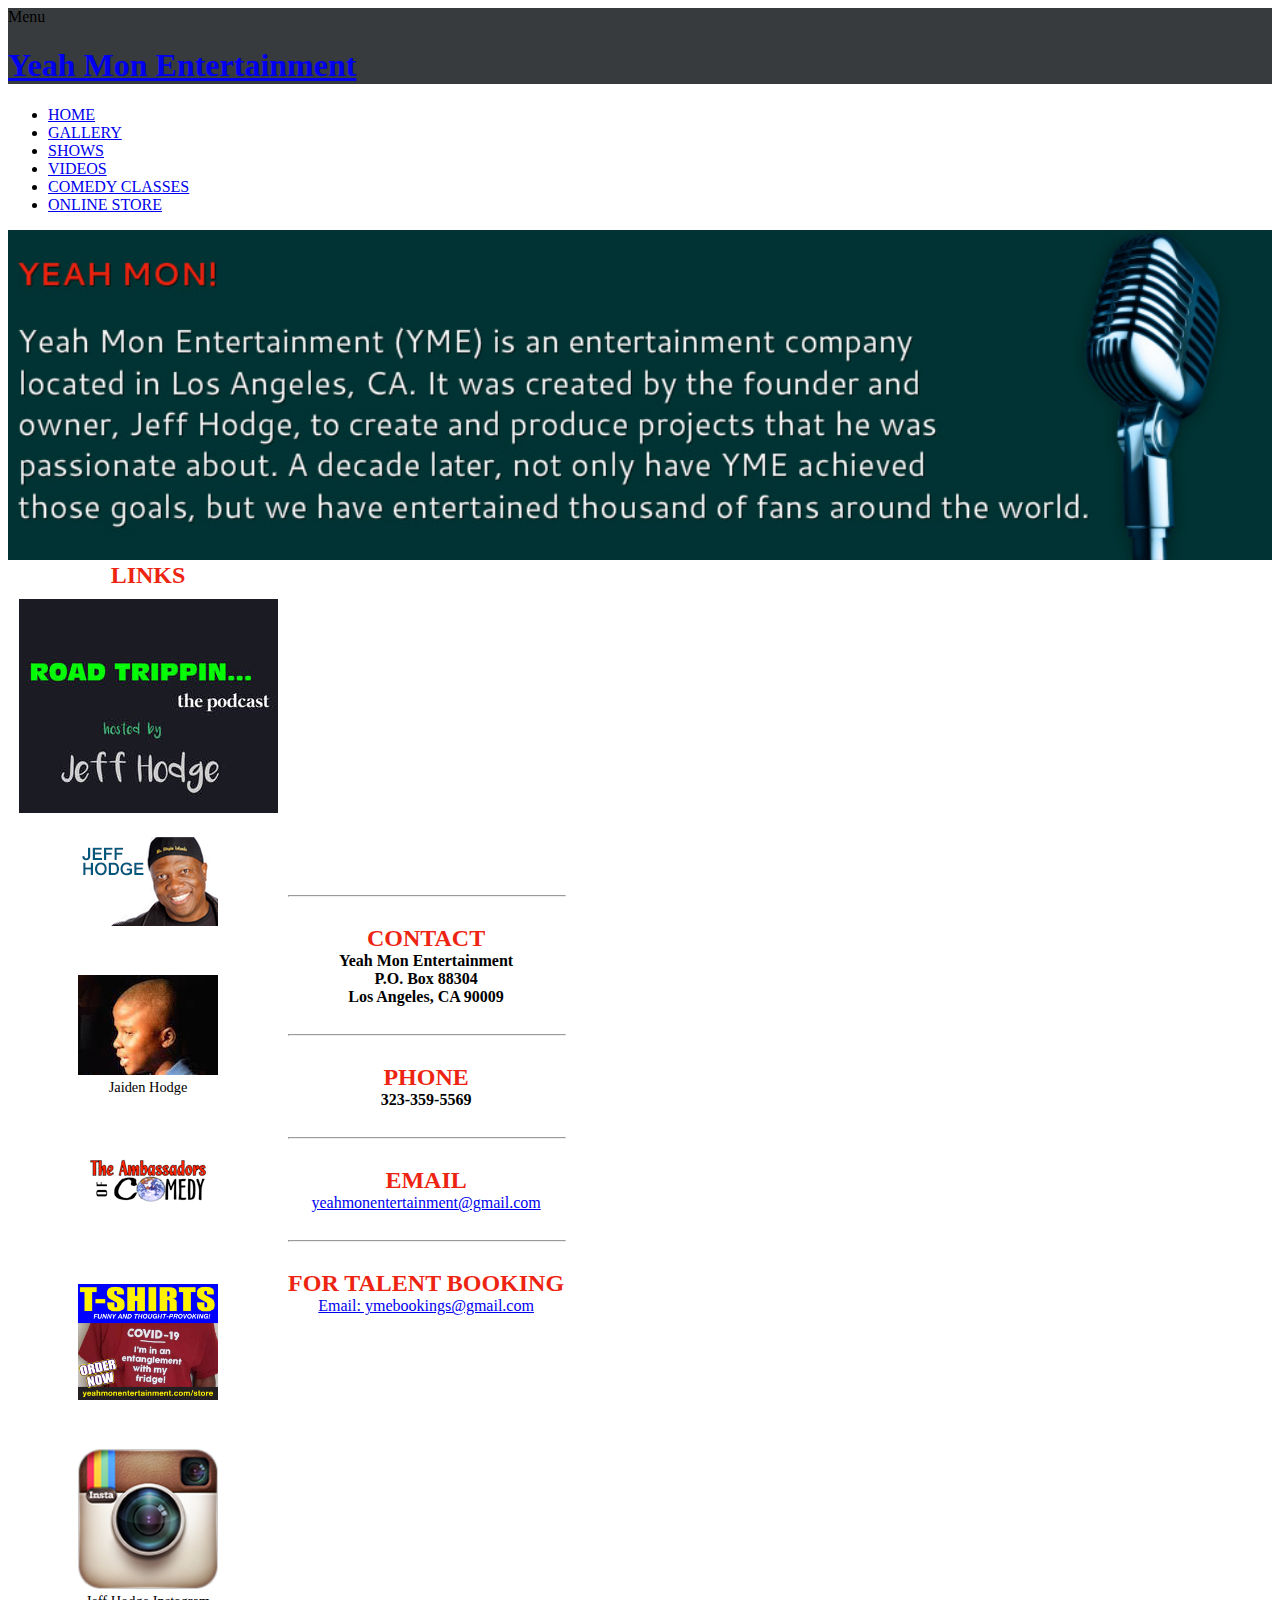
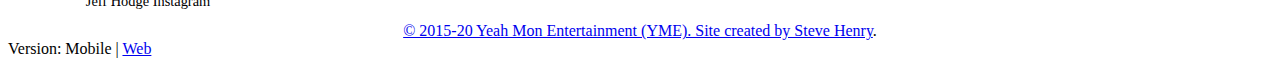
==== mobile/index.html @ 53f1aeb6 "first commit" ====
<!DOCTYPE html>
<html lang="en" lang="en">
	<head><script src="/gdpr/gdprscript.js?buildTime=1600278023&hasRemindMe=true&stealth=false"></script>
		<title>Yeah Mon Entertainment - Yeah Mon Entertainment</title><meta property="og:site_name" content="Yeah Mon Entertainment" />
<meta property="og:title" content="Yeah Mon Entertainment" />
<meta property="og:description" content="Yeah Mon Entertainment homepage." />
<meta property="og:image" content="http://yeahmonentertainment.com/uploads/3/4/9/0/34904714/header_images/1431244615.jpg" />
<meta property="og:image" content="http://yeahmonentertainment.com/uploads/3/4/9/0/34904714/published/road-trippin-podcast.jpg?1582747056" />
<meta property="og:image" content="http://yeahmonentertainment.com/uploads/3/4/9/0/34904714/5315567_1_orig.png" />
<meta property="og:image" content="http://yeahmonentertainment.com/uploads/3/4/9/0/34904714/8699077.jpg" />
<meta property="og:image" content="http://yeahmonentertainment.com/uploads/3/4/9/0/34904714/189095_orig.png" />
<meta property="og:image" content="http://yeahmonentertainment.com/uploads/3/4/9/0/34904714/2157891.png" />
<meta property="og:url" content="http://yeahmonentertainment.com/" />

<link rel="icon" type="image/png" href="//www.weebly.com/uploads/reseller/assets/1001-favicon.ico" />

<meta name="description" content="Yeah Mon Entertainment homepage." />
<meta name="keywords" content="Comedy, Yeah Mon, Los Angeles, Comedy, Entertainment" />
<meta charset="utf-8">
    <meta name="viewport" content="width=device-width, initial-scale=1.0" >


		<link id="wsite-base-style" rel="stylesheet" type="text/css" href="//cdn2.editmysite.com/css/sites.css?buildTime=1600278023" />
<link rel="stylesheet" type="text/css" href="//cdn2.editmysite.com/css/mobile-sites.css?buildTime=1600278023" />
<link rel="stylesheet" type="text/css" href="files/mobile/main_style.css title="wsite-theme-css" />
<link href='fonts.googleapis.com/css?family=Open+Sans:400,300,300italic,700,400italic,700italic&subset=latin,latin-ext' rel='stylesheet' type='text/css' />

<style type='text/css'>
.wmobile-line,
.wmobile-bar,
.wmobile-button {
  background-color: #383B3D !important;
  }
</style>
<style type='text/css'>.wsite-com-category-product-group .wsite-com-column { width: 33.33% !important } .wsite-com-category-product-featured-group .wsite-com-column { width: 25.00% !important } .wsite-com-category-subcategory-group .wsite-com-column { width: 33.33% !important } </style><style type="text/css">
	.wsite-header, .wsite-header2, .wsite-header3 {
		height: auto !important;
		min-height: 0 !important;
		background: none !important;
	}
</style>
		<script src='files/templateArtifacts.js'></script>
<script>
var STATIC_BASE = '//cdn1.editmysite.com/';
var ASSETS_BASE = '//cdn2.editmysite.com/';
var STYLE_PREFIX = 'wsite';
</script>
<script src='https://ajax.googleapis.com/ajax/libs/jquery/1.8.3/jquery.min.js'></script>

<script type="text/javascript" src="//cdn2.editmysite.com/js/lang/en/stl.js?buildTime=1600278023&"></script>
<script src="//cdn2.editmysite.com/js/site/main-mobile.js?buildTime=1600278023"></script><script type="text/javascript">
		function initCustomerAccountsModels() {
					(function(){_W.setup_rpc({"url":"\/ajax\/api\/JsonRPC\/CustomerAccounts\/","actions":{"CustomerAccounts":[{"name":"login","len":2,"multiple":false,"standalone":false},{"name":"logout","len":0,"multiple":false,"standalone":false},{"name":"getSessionDetails","len":0,"multiple":false,"standalone":false},{"name":"getAccountDetails","len":0,"multiple":false,"standalone":false},{"name":"getOrders","len":0,"multiple":false,"standalone":false},{"name":"register","len":4,"multiple":false,"standalone":false},{"name":"emailExists","len":1,"multiple":false,"standalone":false},{"name":"passwordReset","len":1,"multiple":false,"standalone":false},{"name":"passwordUpdate","len":3,"multiple":false,"standalone":false},{"name":"validateSession","len":1,"multiple":false,"standalone":false}]},"namespace":"_W.CustomerAccounts.RPC"});
_W.setup_model_rpc({"rpc_namespace":"_W.CustomerAccounts.RPC","model_namespace":"_W.CustomerAccounts.BackboneModelData","collection_namespace":"_W.CustomerAccounts.BackboneCollectionData","bootstrap_namespace":"_W.CustomerAccounts.BackboneBootstrap","models":{"CustomerAccounts":{"_class":"CustomerAccounts.Model.CustomerAccounts","defaults":null,"validation":null,"types":null,"idAttribute":null,"keydefs":null}},"collections":{"CustomerAccounts":{"_class":"CustomerAccounts.Collection.CustomerAccounts"}},"bootstrap":[]});
})();
		}
		if(document.createEvent && document.addEventListener) {
			var initEvt = document.createEvent('Event');
			initEvt.initEvent('customerAccountsModelsInitialized', true, false);
			document.dispatchEvent(initEvt);
		} else if(document.documentElement.initCustomerAccountsModels === 0){
			document.documentElement.initCustomerAccountsModels++
		}
		</script>
		<script type="text/javascript"> _W = _W || {}; _W.securePrefix='api.weeblycloud.com'; </script><script>_W = _W || {};
			_W.customerLocale = "en_US";
			_W.storeName = "Yeah Mon Enterrtainment";
			_W.isCheckoutReskin = false;
			_W.storeCountry = "US";
			_W.storeCurrency = "USD";
			_W.storeEuPrivacyPolicyUrl = "";
			com_currentSite = "527052217993755609";
			com_userID = "34904714";</script><script type="text/javascript">
								_W = _W || {};
								_W.Commerce = _W.Commerce || {};
								_W.Commerce.hasCart = true;
							</script><script> base_context='Site'; base_name='_W'; ASSETS_BASE='cdn2.editmysite.com'; buildTime='1600278023'</script>

<script>function initCommerceModels() { (function(){_W.setup_rpc({"url":"\/ajax\/api\/JsonRPC\/Commerce\/","actions":{"ABTest":[{"name":"getTestsForVisitor","len":0,"multiple":false,"standalone":false},{"name":"segment","len":1,"multiple":false,"standalone":false}],"Category":[{"name":"generateProductList","len":3,"multiple":false,"standalone":false},{"name":"generateMobileProductList","len":2,"multiple":false,"standalone":false},{"name":"create","len":1,"multiple":false,"standalone":false},{"name":"readOne","len":1,"multiple":false,"standalone":false},{"name":"readMany","len":1,"multiple":false,"standalone":false},{"name":"update","len":1,"multiple":false,"standalone":false},{"name":"patch","len":1,"multiple":false,"standalone":false},{"name":"destroy","len":1,"multiple":false,"standalone":false}],"Checkout":[{"name":"getOrderByToken","len":1,"multiple":false,"standalone":false},{"name":"getMiniCart","len":0,"multiple":false,"standalone":false},{"name":"getCheckoutUrl","len":0,"multiple":false,"standalone":false},{"name":"initializeCheckoutSession","len":0,"multiple":false,"standalone":false},{"name":"getPayPalNotifyUrl","len":0,"multiple":false,"standalone":false},{"name":"getAuthorizeNetFingerprint","len":0,"multiple":false,"standalone":false},{"name":"getPayPalEcoUrl","len":0,"multiple":false,"standalone":false},{"name":"processPayPalCheckoutDetails","len":0,"multiple":false,"standalone":false},{"name":"getCurrentOrder","len":0,"multiple":false,"standalone":false},{"name":"resetCart","len":0,"multiple":false,"standalone":false},{"name":"getSquareStoreConfig","len":0,"multiple":false,"standalone":false},{"name":"logErrorOnValidOrderCase","len":1,"multiple":false,"standalone":false},{"name":"getShoppingCart","len":0,"multiple":false,"standalone":false},{"name":"addItemToCart","len":2,"multiple":false,"standalone":false},{"name":"addItem","len":3,"multiple":false,"standalone":false},{"name":"getInventory","len":1,"multiple":false,"standalone":false},{"name":"updateItemQuantity","len":3,"multiple":false,"standalone":false},{"name":"updateItemQuantityV2","len":2,"multiple":false,"standalone":false},{"name":"hasCouponsAvailable","len":0,"multiple":false,"standalone":false},{"name":"applyCoupon","len":1,"multiple":false,"standalone":false},{"name":"addReward","len":1,"multiple":false,"standalone":false},{"name":"removeReward","len":1,"multiple":false,"standalone":false},{"name":"removeCoupon","len":1,"multiple":false,"standalone":false},{"name":"isShippable","len":1,"multiple":false,"standalone":false},{"name":"checkCart","len":2,"multiple":false,"standalone":false},{"name":"generateProductList","len":3,"multiple":false,"standalone":false},{"name":"shouldSeePaymentRequestAPI","len":0,"multiple":false,"standalone":false},{"name":"shouldSeeApplePay","len":0,"multiple":false,"standalone":false},{"name":"addTipAmount","len":1,"multiple":false,"standalone":false},{"name":"toggleTextAlert","len":3,"multiple":false,"standalone":false},{"name":"addTipPercentage","len":1,"multiple":false,"standalone":false}],"CustomerAddress":[{"name":"create","len":1,"multiple":false,"standalone":false},{"name":"readOne","len":1,"multiple":false,"standalone":false},{"name":"readMany","len":1,"multiple":false,"standalone":false},{"name":"update","len":1,"multiple":false,"standalone":false},{"name":"patch","len":1,"multiple":false,"standalone":false},{"name":"destroy","len":1,"multiple":false,"standalone":false}],"Customer":[{"name":"create","len":1,"multiple":false,"standalone":false},{"name":"readOne","len":1,"multiple":false,"standalone":false},{"name":"readMany","len":1,"multiple":false,"standalone":false},{"name":"update","len":1,"multiple":false,"standalone":false},{"name":"patch","len":1,"multiple":false,"standalone":false},{"name":"destroy","len":1,"multiple":false,"standalone":false}],"Log":[{"name":"notice","len":2,"multiple":false,"standalone":false},{"name":"error","len":2,"multiple":false,"standalone":false}],"OrderBilling":[{"name":"create","len":1,"multiple":false,"standalone":false},{"name":"readOne","len":1,"multiple":false,"standalone":false},{"name":"readMany","len":1,"multiple":false,"standalone":false},{"name":"update","len":1,"multiple":false,"standalone":false},{"name":"patch","len":1,"multiple":false,"standalone":false},{"name":"destroy","len":1,"multiple":false,"standalone":false}],"OrderItem":[{"name":"updateQuantity","len":1,"multiple":false,"standalone":false},{"name":"create","len":1,"multiple":false,"standalone":false},{"name":"readOne","len":1,"multiple":false,"standalone":false},{"name":"readMany","len":1,"multiple":false,"standalone":false},{"name":"update","len":1,"multiple":false,"standalone":false},{"name":"patch","len":1,"multiple":false,"standalone":false},{"name":"destroy","len":1,"multiple":false,"standalone":false}],"Order":[{"name":"getHash","len":0,"multiple":false,"standalone":false},{"name":"fetchCorrectedCart","len":0,"multiple":false,"standalone":false},{"name":"getAvailablePickupTime","len":2,"multiple":false,"standalone":false},{"name":"updateOrderWithLatestDeliveryTime","len":1,"multiple":false,"standalone":false},{"name":"updatePickupTime","len":4,"multiple":false,"standalone":false},{"name":"updateDeliveryTime","len":6,"multiple":false,"standalone":false},{"name":"updatePaymentMethod","len":1,"multiple":false,"standalone":false},{"name":"updateShippingMethod","len":1,"multiple":false,"standalone":false},{"name":"updateOrderBilling","len":1,"multiple":false,"standalone":false},{"name":"updateOrderNotes","len":0,"multiple":false,"standalone":false},{"name":"updateDeliveryDetails","len":1,"multiple":false,"standalone":false},{"name":"updateCustomer","len":2,"multiple":false,"standalone":false},{"name":"addGiftCard","len":1,"multiple":false,"standalone":false},{"name":"removeGiftCard","len":1,"multiple":false,"standalone":false},{"name":"attachLoyaltyAccountId","len":1,"multiple":false,"standalone":false},{"name":"updateUseTimeBasedCategory","len":1,"multiple":false,"standalone":false},{"name":"checkout","len":3,"multiple":false,"standalone":false},{"name":"create","len":1,"multiple":false,"standalone":false},{"name":"readOne","len":1,"multiple":false,"standalone":false},{"name":"readMany","len":1,"multiple":false,"standalone":false},{"name":"update","len":1,"multiple":false,"standalone":false},{"name":"patch","len":1,"multiple":false,"standalone":false},{"name":"destroy","len":1,"multiple":false,"standalone":false}],"OrderShipment":[{"name":"updateFulfillment","len":1,"multiple":false,"standalone":false},{"name":"create","len":1,"multiple":false,"standalone":false},{"name":"readOne","len":1,"multiple":false,"standalone":false},{"name":"readMany","len":1,"multiple":false,"standalone":false},{"name":"update","len":1,"multiple":false,"standalone":false},{"name":"patch","len":1,"multiple":false,"standalone":false},{"name":"destroy","len":1,"multiple":false,"standalone":false}],"Product":[{"name":"isInStock","len":2,"multiple":false,"standalone":false},{"name":"readFullText","len":1,"multiple":false,"standalone":false},{"name":"create","len":1,"multiple":false,"standalone":false},{"name":"readOne","len":1,"multiple":false,"standalone":false},{"name":"readMany","len":1,"multiple":false,"standalone":false},{"name":"update","len":1,"multiple":false,"standalone":false},{"name":"patch","len":1,"multiple":false,"standalone":false},{"name":"destroy","len":1,"multiple":false,"standalone":false}],"ShippingRate":[{"name":"create","len":1,"multiple":false,"standalone":false},{"name":"readOne","len":1,"multiple":false,"standalone":false},{"name":"readMany","len":1,"multiple":false,"standalone":false},{"name":"update","len":1,"multiple":false,"standalone":false},{"name":"patch","len":1,"multiple":false,"standalone":false},{"name":"destroy","len":1,"multiple":false,"standalone":false}],"StoredPayment":[{"name":"verify","len":1,"multiple":false,"standalone":false},{"name":"verifyForPayLink","len":0,"multiple":false,"standalone":false},{"name":"verifyConfirm","len":2,"multiple":false,"standalone":false},{"name":"verifyConfirmForPayLink","len":2,"multiple":false,"standalone":false},{"name":"createPaymentMethodForPayLink","len":5,"multiple":false,"standalone":false},{"name":"deleteAll","len":1,"multiple":false,"standalone":false}]},"namespace":"_W.Commerce.RPC"});
_W.setup_model_rpc({"rpc_namespace":"_W.Commerce.RPC","model_namespace":"_W.Commerce.BackboneModelData","collection_namespace":"_W.Commerce.BackboneCollectionData","bootstrap_namespace":"_W.Commerce.BackboneBootstrap","models":{"ABTest":{"_class":"Commerce.Model.ABTest","defaults":null,"validation":null,"types":null,"idAttribute":null,"keydefs":null},"Category":{"_class":"Commerce.Model.Category","defaults":{"shown_in_storefront":false,"site_link":null,"product_count":null,"published":true,"name":"","page_layout":"no-header","page_title":null,"page_description":null,"show_featured_products":true,"show_sub_categories":true,"children_collapsed":false,"hide_from_parent":false,"parent_category_id":null,"category_order":null,"image_order":null,"permalink":null,"product_ids":null,"preferred_order_product_ids":null,"coupon_ids":null,"is_user_defined":"true","og_title":null,"og_description":null,"is_custom_times":false,"uuid":null,"owner_id":"","site_id":"","created_date":0,"updated_date":0},"validation":{"shown_in_storefront":null,"site_link":null,"product_count":null,"site_category_id":null,"published":null,"name":{"required":true},"page_layout":null,"page_title":null,"page_description":null,"show_featured_products":null,"show_sub_categories":null,"children_collapsed":null,"hide_from_parent":null,"parent_category_id":null,"category_order":null,"image_order":null,"permalink":{"pattern":"^[\\w\\\/.-]*$","required":false},"product_ids":null,"preferred_order_product_ids":null,"coupon_ids":null,"is_user_defined":null,"og_title":null,"og_description":null,"is_custom_times":null,"uuid":null,"owner_id":{"required":true},"site_id":{"required":true},"created_date":null,"updated_date":null},"types":{"shown_in_storefront":"boolean","site_link":"string","product_count":null,"site_category_id":"string","published":"boolean","name":"string","page_layout":"string","page_title":"string","page_description":"string","show_featured_products":"boolean","show_sub_categories":"boolean","children_collapsed":"boolean","hide_from_parent":"boolean","parent_category_id":null,"category_order":"integer","image_order":"json","permalink":"string","product_ids":"json","preferred_order_product_ids":"json","coupon_ids":"json","is_user_defined":"boolean","og_title":"string","og_description":"string","is_custom_times":"boolean","uuid":null,"owner_id":"string","site_id":"string","created_date":"int","updated_date":"int"},"idAttribute":"site_category_id","keydefs":{"PRIMARY":["owner_id","site_id","site_category_id"],"uuid_index":["id"]},"relations":[{"type":"HasMany","key":"images","foreignKey":["owner_id","site_id","site_category_id"],"parse":true,"relatedModel":"CategoryImage","reverseRelation":{"key":null,"includeInJSON":false}}]},"Checkout":{"_class":"Commerce.Model.Checkout","defaults":null,"validation":null,"types":null,"idAttribute":null,"keydefs":null},"CustomerAddress":{"_class":"Commerce.Model.CustomerAddress","defaults":{"site_customer_id":null,"label":"","is_copy":false,"name_first":null,"name_last":null,"business_name":"","street":"","street2":null,"postal_code":"","city":"","region":"","country":"","phone_country_code":"","phone_country_code_abbreviation":null,"phone":null,"changedAddressComponents":null,"latitude":null,"longitude":null,"uuid":null,"owner_id":"","site_id":"","created_date":0,"updated_date":0},"validation":{"site_customer_id":null,"site_customer_address_id":null,"label":{"required":true},"is_copy":null,"name_first":null,"name_last":null,"business_name":null,"street":null,"street2":null,"postal_code":null,"city":null,"region":null,"country":null,"phone_country_code":null,"phone_country_code_abbreviation":null,"phone":null,"changedAddressComponents":null,"latitude":null,"longitude":null,"uuid":null,"owner_id":{"required":true},"site_id":{"required":true},"created_date":null,"updated_date":null},"types":{"site_customer_id":"string","site_customer_address_id":"int","label":"string","is_copy":null,"name_first":"string","name_last":"string","business_name":"string","street":"string","street2":"string","postal_code":"string","city":"string","region":"string","country":"string","phone_country_code":"string","phone_country_code_abbreviation":"string","phone":"string","changedAddressComponents":"json","latitude":"float","longitude":"float","uuid":null,"owner_id":"string","site_id":"string","created_date":"int","updated_date":"int"},"idAttribute":"site_customer_address_id","keydefs":{"PRIMARY":["owner_id","site_id","site_customer_id","site_customer_address_id"],"uuid_index":["id"],"address":["owner_id","site_id","deleted","country","region","city"],"address_name":["owner_id","site_id","deleted","label"]}},"Customer":{"_class":"Commerce.Model.Customer","defaults":{"name_prefix":null,"name_first":null,"name_last":null,"name_suffix":null,"email":null,"business_name":null,"home_phone":null,"work_phone":null,"pickup_phone":null,"is_marketing_updates_subscribed":null,"uuid":null,"owner_id":"","site_id":"","created_date":0,"updated_date":0},"validation":{"site_customer_id":null,"name_prefix":null,"name_first":null,"name_last":null,"name_suffix":null,"email":{"email":null,"required":false},"business_name":null,"home_phone":{"minlength":"7","required":false},"work_phone":{"minlength":"7","required":true},"pickup_phone":{"minlength":"7","required":true},"is_marketing_updates_subscribed":null,"uuid":null,"owner_id":{"required":true},"site_id":{"required":true},"created_date":null,"updated_date":null},"types":{"site_customer_id":"string","name_prefix":"string","name_first":"string","name_last":"string","name_suffix":"string","email":"string","business_name":"string","home_phone":"string","work_phone":"string","pickup_phone":"string","is_marketing_updates_subscribed":"boolean","uuid":null,"owner_id":"string","site_id":"string","created_date":"int","updated_date":"int"},"idAttribute":"site_customer_id","keydefs":{"PRIMARY":["owner_id","site_id","site_customer_id"],"uuid_index":["id"],"lastname":["deleted","site_id","name_last"],"email":["deleted","site_id","email"],"business":["deleted","site_id","business_name"],"idx_owner_site_account":["owner_id","site_id","site_account_id"]},"relations":[{"type":"HasMany","key":"addresses","foreignKey":["owner_id","site_id","site_customer_id"],"parse":true,"relatedModel":"CustomerAddress","reverseRelation":{"key":"customer","includeInJSON":false}},{"type":"HasMany","key":"orders","foreignKey":["owner_id","site_id","site_customer_id"],"parse":true,"relatedModel":"Order","reverseRelation":{"key":"original_customer","includeInJSON":false}}]},"Log":{"_class":"Commerce.Model.Log","defaults":null,"validation":null,"types":null,"idAttribute":null,"keydefs":null},"OrderBilling":{"_class":"Commerce.Model.OrderBilling","defaults":{"refundable_amount":null,"site_order_id":null,"gateway":"","site_payment_gateway_id":null,"site_customer_id":"","site_customer_address_id":null,"full_name":null,"email":null,"phone":null,"business_name":null,"street":null,"street2":null,"city":null,"region":null,"country":null,"postal_code":null,"uuid":null,"owner_id":"","site_id":"","created_date":0,"updated_date":0},"validation":{"refundable_amount":null,"site_order_id":null,"site_order_billing_id":null,"gateway":{"required":true},"site_payment_gateway_id":null,"site_customer_id":{"required":true},"site_customer_address_id":null,"full_name":null,"email":null,"phone":null,"business_name":null,"street":null,"street2":null,"city":null,"region":null,"country":null,"postal_code":null,"uuid":null,"owner_id":{"required":true},"site_id":{"required":true},"created_date":null,"updated_date":null},"types":{"refundable_amount":"int","site_order_id":"string","site_order_billing_id":"int","gateway":"string","site_payment_gateway_id":"string","site_customer_id":"string","site_customer_address_id":"int","full_name":"string","email":"string","phone":"string","business_name":"string","street":"string","street2":"string","city":"string","region":"string","country":"string","postal_code":"string","uuid":null,"owner_id":"string","site_id":"string","created_date":"int","updated_date":"int"},"idAttribute":"site_order_billing_id","keydefs":{"PRIMARY":["owner_id","site_id","site_order_id","site_order_billing_id"],"uuid_index":["id"]},"relations":[{"type":"HasMany","key":"transactions","foreignKey":["owner_id","site_id","site_order_id","site_order_billing_id"],"parse":true,"relatedModel":"OrderBillingTransaction","reverseRelation":{"key":null,"includeInJSON":false}}]},"OrderItem":{"_class":"Commerce.Model.OrderItem","defaults":{"fulfillment_method":null,"current_price":null,"current_price_subunits":null,"discounted_price":null,"product_url":null,"full_product_url":null,"image_info":null,"track_inventory":null,"sku_uuid":null,"site_order_id":null,"site_product_id":"","site_product_sku_id":0,"name":"","short_description":null,"taxable":null,"quantity":1,"paid":0,"prepared":"0","completed":0,"refunded":0,"cancelled":0,"product_type":null,"download_limit_type":null,"download_units_remaining":null,"measurement_unit_abbreviation":null,"fulfillment_options":null,"buyer_controlled_price":null,"has_buyer_controlled_price":null,"reward_group_id":null,"price":null,"sale_price":null,"total_price":0,"modifiers_price":null,"total_modifiers_price":null,"weight":null,"weight_unit":"lb","sku":null,"options":null,"is_order_again":null,"returned":null,"discounts":null,"issued_gift_cards":null,"uuid":null,"owner_id":"","site_id":"","created_date":0,"updated_date":0},"validation":{"fulfillment_method":null,"current_price":null,"current_price_subunits":null,"discounted_price":null,"product_url":null,"full_product_url":null,"image_info":null,"track_inventory":null,"sku_uuid":null,"site_order_id":null,"site_order_item_id":null,"site_product_id":{"required":true},"site_product_sku_id":{"required":true},"name":null,"short_description":null,"taxable":null,"quantity":null,"paid":null,"prepared":null,"completed":null,"refunded":null,"cancelled":null,"product_type":null,"download_limit_type":null,"download_units_remaining":null,"measurement_unit_abbreviation":null,"fulfillment_options":null,"buyer_controlled_price":{"min":"0","required":false},"has_buyer_controlled_price":null,"reward_group_id":null,"price":null,"sale_price":null,"total_price":null,"modifiers_price":null,"total_modifiers_price":null,"weight":null,"weight_unit":null,"sku":null,"options":null,"is_order_again":null,"returned":null,"discounts":null,"issued_gift_cards":null,"uuid":null,"owner_id":{"required":true},"site_id":{"required":true},"created_date":null,"updated_date":null},"types":{"fulfillment_method":"string","current_price":"decimal","current_price_subunits":"int","discounted_price":"decimal","product_url":"string","full_product_url":"string","image_info":"string","track_inventory":"boolean","sku_uuid":"string","site_order_id":"string","site_order_item_id":"string","site_product_id":"string","site_product_sku_id":"int","name":"string","short_description":"mediumtext","taxable":"int","quantity":"int","paid":"int","prepared":"string","completed":"int","refunded":"int","cancelled":"int","product_type":"string","download_limit_type":"string","download_units_remaining":"int","measurement_unit_abbreviation":"array","fulfillment_options":"array","buyer_controlled_price":"float","has_buyer_controlled_price":"boolean","reward_group_id":"string","price":"decimal","sale_price":"decimal","total_price":"decimal","modifiers_price":"decimal","total_modifiers_price":"decimal","weight":"decimal","weight_unit":"string","sku":"string","options":"json","is_order_again":"boolean","returned":"int","discounts":"json","issued_gift_cards":"json","uuid":null,"owner_id":"string","site_id":"string","created_date":"int","updated_date":"int"},"idAttribute":"site_order_item_id","keydefs":{"PRIMARY":["owner_id","site_id","site_order_id","site_order_item_id"],"uuid_index":["id"],"owner_site_product":["owner_id","site_id","site_product_id"]},"relations":[{"type":"HasMany","key":"shipment_items","foreignKey":["owner_id","site_id","site_order_id","site_order_id"],"parse":true,"relatedModel":"OrderShipmentToItem","reverseRelation":{"key":null,"includeInJSON":false}},{"type":"HasMany","key":"order_item_file","foreignKey":["owner_id","site_id","site_order_id","site_order_item_id"],"parse":true,"relatedModel":"OrderItemFile","reverseRelation":{"key":null,"includeInJSON":false}},{"type":"HasMany","key":"original_product_sku_file","foreignKey":["owner_id","site_id","site_product_id","site_product_sku_id"],"parse":true,"relatedModel":"ProductSkuFile","reverseRelation":{"key":null,"includeInJSON":false}},{"type":"HasMany","key":"modifier_selections","foreignKey":["owner_id","site_id","site_order_id","site_order_item_id"],"parse":true,"relatedModel":"OrderItemModifierSelection","reverseRelation":{"key":null,"includeInJSON":false}}]},"Order":{"_class":"Commerce.Model.Order","defaults":{"order_display_status":null,"order_display_type":null,"order_available_actions_list":null,"order_fulfillment_options":null,"order_fulfillment_method":null,"order_fulfillment_methods":null,"is_prepared_enabled":null,"refundable_amount":null,"is_customer_address_required":null,"is_courier_delivery_enabled":false,"is_dine_in_enabled":false,"is_otg_in_seat_delivery_enabled":false,"site_customer_id":null,"order_type":"cart","full_name":null,"is_marketing_updates_subscribed":null,"is_eu_user":null,"order_status":"pending","order_currency":"usd","source":"0","source_site_id":"null","is_text_alerts_enabled":false,"order_item_tax_total":null,"order_gift_card_total":null,"order_tax_total":0,"order_tip_total":0,"auto_calculate_tip_percentage":-1,"order_tip_percentage":null,"order_tax_total_subunits":null,"order_balance_due_total":null,"order_balance_due_total_in_subunits":null,"order_tax_rates":null,"include_taxes_in_price":false,"charge_taxes_on_delivery":false,"charge_taxes_on_shipping":false,"order_shipping_total":0,"order_shipping_taxes_total":0,"order_shipping_subtotal":null,"order_shipping_subtotal_subunits":null,"order_shipping_method":null,"order_subtotal":0,"order_discount_total":null,"order_total":0,"token":null,"paypal_token":null,"paypal_payer_id":null,"refunded_amount":0,"order_paid_date":null,"return_inventory_date":null,"cart_hash":null,"gift_cards":null,"contains_download":null,"contains_service":null,"contains_donation":null,"contains_event":null,"contains_membership":null,"contains_simple_digital":null,"contains_physical":null,"contains_food":null,"contains_giftcard":null,"order_shipment_status":null,"contains_physical_or_similar":null,"order_notes":null,"in_seat_delivery_notes":null,"order_transaction_fee":null,"weight":null,"billing_summary":null,"selected_payment_method_uuid":null,"payment_method_verification_uuid":null,"loyalty_account_uuid":null,"discounts":null,"pickup_locations":null,"delivery_locations":null,"dine_in_locations":null,"use_square_taxes":null,"store_location_uuid":null,"shipping_address_country_code":null,"ordering_site_fulfillment_location":null,"is_delivery_enabled":false,"courier_delivery_id":null,"courier_quote_id":null,"courier_provider_id":null,"courier_provider_name":null,"is_courier_default_tip_applied":null,"no_contact_delivery_enabled":false,"order_delivery_fee_total":0,"order_delivery_seller_fee_total":0,"order_courier_delivery_fee_total":0,"order_delivery_service_charge_total":0,"ecom_delivery_service_fee_total":0,"ecom_courier_delivery_service_fee_total":0,"order_delivery_fee_taxes_total":0,"time_based_category_enabled":false,"customer_seat_uuid":null,"customer_seat_name":null,"uuid":null,"owner_id":"","site_id":"","created_date":0,"updated_date":0},"validation":{"order_display_status":null,"order_display_type":null,"order_available_actions_list":null,"order_fulfillment_options":null,"order_fulfillment_method":null,"order_fulfillment_methods":null,"is_prepared_enabled":null,"refundable_amount":null,"is_customer_address_required":null,"is_courier_delivery_enabled":null,"is_dine_in_enabled":null,"is_otg_in_seat_delivery_enabled":null,"site_order_id":null,"site_customer_id":null,"order_type":{"oneOf":["abandoned","order","cart","wishlist"],"required":false},"full_name":null,"is_marketing_updates_subscribed":null,"is_eu_user":null,"order_status":null,"order_currency":null,"source":null,"source_site_id":null,"is_text_alerts_enabled":null,"order_item_tax_total":null,"order_gift_card_total":null,"order_tax_total":null,"order_tip_total":null,"auto_calculate_tip_percentage":null,"order_tip_percentage":null,"order_tax_total_subunits":null,"order_balance_due_total":null,"order_balance_due_total_in_subunits":null,"order_tax_rates":null,"include_taxes_in_price":null,"charge_taxes_on_delivery":null,"charge_taxes_on_shipping":null,"order_shipping_total":null,"order_shipping_taxes_total":null,"order_shipping_subtotal":null,"order_shipping_subtotal_subunits":null,"order_shipping_method":null,"order_subtotal":null,"order_discount_total":null,"order_total":null,"token":null,"paypal_token":null,"paypal_payer_id":null,"refunded_amount":null,"order_paid_date":null,"return_inventory_date":null,"cart_hash":null,"gift_cards":null,"contains_download":null,"contains_service":null,"contains_donation":null,"contains_event":null,"contains_membership":null,"contains_simple_digital":null,"contains_physical":null,"contains_food":null,"contains_giftcard":null,"order_shipment_status":null,"contains_physical_or_similar":null,"order_notes":null,"in_seat_delivery_notes":null,"order_transaction_fee":null,"weight":null,"billing_summary":null,"selected_payment_method_uuid":null,"payment_method_verification_uuid":null,"loyalty_account_uuid":null,"discounts":null,"pickup_locations":null,"delivery_locations":null,"dine_in_locations":null,"use_square_taxes":null,"store_location_uuid":null,"shipping_address_country_code":null,"ordering_site_fulfillment_location":null,"is_delivery_enabled":null,"courier_delivery_id":null,"courier_quote_id":null,"courier_provider_id":null,"courier_provider_name":null,"is_courier_default_tip_applied":null,"no_contact_delivery_enabled":null,"order_delivery_fee_total":null,"order_delivery_seller_fee_total":null,"order_courier_delivery_fee_total":null,"order_delivery_service_charge_total":null,"ecom_delivery_service_fee_total":null,"ecom_courier_delivery_service_fee_total":null,"order_delivery_fee_taxes_total":null,"time_based_category_enabled":null,"customer_seat_uuid":null,"customer_seat_name":null,"uuid":null,"owner_id":{"required":true},"site_id":{"required":true},"created_date":null,"updated_date":null},"types":{"order_display_status":"string","order_display_type":"string","order_available_actions_list":"array","order_fulfillment_options":"array","order_fulfillment_method":"string","order_fulfillment_methods":"array","is_prepared_enabled":"boolean","refundable_amount":"decimal","is_customer_address_required":"boolean","is_courier_delivery_enabled":"boolean","is_dine_in_enabled":"boolean","is_otg_in_seat_delivery_enabled":"boolean","site_order_id":"string","site_customer_id":"string","order_type":"string","full_name":"string","is_marketing_updates_subscribed":null,"is_eu_user":null,"order_status":"string","order_currency":"string","source":"string","source_site_id":"string","is_text_alerts_enabled":"boolean","order_item_tax_total":"decimal","order_gift_card_total":"decimal","order_tax_total":"decimal","order_tip_total":"decimal","auto_calculate_tip_percentage":"int","order_tip_percentage":"int","order_tax_total_subunits":"int","order_balance_due_total":"decimal","order_balance_due_total_in_subunits":"int","order_tax_rates":"json","include_taxes_in_price":"boolean","charge_taxes_on_delivery":"boolean","charge_taxes_on_shipping":"boolean","order_shipping_total":"decimal","order_shipping_taxes_total":"decimal","order_shipping_subtotal":"decimal","order_shipping_subtotal_subunits":"int","order_shipping_method":"string","order_subtotal":"decimal","order_discount_total":"decimal","order_total":"decimal","token":"string","paypal_token":"string","paypal_payer_id":"string","refunded_amount":"decimal","order_paid_date":"int","return_inventory_date":"int","cart_hash":"string","gift_cards":"json","contains_download":"boolean","contains_service":"boolean","contains_donation":"boolean","contains_event":"boolean","contains_membership":"boolean","contains_simple_digital":"boolean","contains_physical":"boolean","contains_food":"boolean","contains_giftcard":"boolean","order_shipment_status":"string","contains_physical_or_similar":"boolean","order_notes":"string","in_seat_delivery_notes":"string","order_transaction_fee":"json","weight":null,"billing_summary":"string","selected_payment_method_uuid":"string","payment_method_verification_uuid":"string","loyalty_account_uuid":"string","discounts":"json","pickup_locations":"array","delivery_locations":"array","dine_in_locations":"array","use_square_taxes":"boolean","store_location_uuid":null,"shipping_address_country_code":null,"ordering_site_fulfillment_location":null,"is_delivery_enabled":"boolean","courier_delivery_id":"string","courier_quote_id":"string","courier_provider_id":"string","courier_provider_name":"string","is_courier_default_tip_applied":"string","no_contact_delivery_enabled":"boolean","order_delivery_fee_total":"decimal","order_delivery_seller_fee_total":"decimal","order_courier_delivery_fee_total":"decimal","order_delivery_service_charge_total":"decimal","ecom_delivery_service_fee_total":"decimal","ecom_courier_delivery_service_fee_total":"decimal","order_delivery_fee_taxes_total":"decimal","time_based_category_enabled":"boolean","customer_seat_uuid":null,"customer_seat_name":null,"uuid":null,"owner_id":"string","site_id":"string","created_date":"int","updated_date":"int"},"idAttribute":"site_order_id","keydefs":{"PRIMARY":["owner_id","site_id","site_order_id"],"token_2":["token"],"uuid_index":["id"],"order_status":["owner_id","site_id","deleted","order_type","order_status"],"customer":["owner_id","site_id","deleted","site_customer_id","order_type","order_status"],"com_order_date":["owner_id","site_id","deleted","order_type","order_paid_date"],"abandoned_cart":["owner_id","site_id","deleted","order_type","created_date","updated_date","abandoned_cart_processed","abandoned_cart_sent_email_id","site_order_id","site_customer_id"],"orders_by_date":["deleted","order_type","updated_date"],"orders_by_source_site":["owner_id","site_id","deleted","order_type","source","source_site_id"]},"relations":[{"type":"HasMany","key":"items","foreignKey":["owner_id","site_id","site_order_id"],"parse":true,"relatedModel":"OrderItem","reverseRelation":{"key":"order","includeInJSON":false}},{"type":"HasMany","key":"shipments","foreignKey":["owner_id","site_id","site_order_id"],"parse":true,"relatedModel":"OrderShipment","reverseRelation":{"key":"order","includeInJSON":false}},{"type":"HasMany","key":"billings","foreignKey":["owner_id","site_id","site_order_id"],"parse":true,"relatedModel":"OrderBilling","reverseRelation":{"key":"order","includeInJSON":false}},{"type":"HasMany","key":"coupons","foreignKey":["owner_id","site_id","site_order_id"],"parse":true,"relatedModel":"OrderCoupon","reverseRelation":{"key":null,"includeInJSON":false}},{"type":"HasMany","key":"rewards","foreignKey":["owner_id","site_id","site_order_id"],"parse":true,"relatedModel":"OrderReward","reverseRelation":{"key":null,"includeInJSON":false}}]},"OrderShipment":{"_class":"Commerce.Model.OrderShipment","defaults":{"site_order_id":null,"type":"quote","site_customer_id":"","site_customer_address_id":0,"shipping_provider":null,"site_shipping_provider_id":null,"shipping_provider_payment":null,"site_shipping_box_id":null,"max_items":null,"max_box_weight":null,"sync_with_square_failed":null,"weight":null,"weight_unit":"lb","height":null,"width":null,"depth":null,"full_name":null,"email":null,"phone":null,"business_name":null,"street":null,"street2":null,"city":null,"region":null,"country":null,"postal_code":null,"site_shipping_price_id":null,"site_shipping_method_id":null,"shipment_tax_total":0,"shipment_tax_rates":null,"selected_shipping_rate_quote":null,"site_store_address_id":null,"pickup_store_address_id":null,"pickup_instructions":null,"pickup_location_display_name":null,"pickup_schedule_type":null,"pickup_prep_time_duration":null,"curbside_pickup_selected":false,"curbside_pickup_details":null,"price":0,"shipment_total":null,"charge_taxes_on_shipping":false,"title":null,"site_shipping_method_type":null,"site_shipping_method_subtype":null,"site_shipping_method_default_rate":null,"site_shipping_method_rates":null,"shipment_date":null,"tracking_number":null,"tracking_url_provider":null,"status":null,"pickup_time":null,"pickup_time_unix":null,"pickup_date":null,"pickup_time_24_hour":null,"max_delivery_time_unix":null,"min_delivery_time_unix":null,"uuid":null,"owner_id":"","site_id":"","created_date":0,"updated_date":0},"validation":{"site_order_id":null,"site_order_shipment_id":null,"type":{"oneOf":["shipment","quote","pickup","manual"],"required":false},"site_customer_id":{"required":true},"site_customer_address_id":{"required":true},"shipping_provider":null,"site_shipping_provider_id":null,"shipping_provider_payment":null,"site_shipping_box_id":null,"max_items":null,"max_box_weight":null,"sync_with_square_failed":null,"weight":null,"weight_unit":null,"height":null,"width":null,"depth":null,"full_name":null,"email":null,"phone":null,"business_name":null,"street":null,"street2":null,"city":null,"region":null,"country":null,"postal_code":null,"site_shipping_price_id":null,"site_shipping_method_id":null,"shipment_tax_total":null,"shipment_tax_rates":null,"selected_shipping_rate_quote":null,"site_store_address_id":null,"pickup_store_address_id":null,"pickup_instructions":null,"pickup_location_display_name":null,"pickup_schedule_type":null,"pickup_prep_time_duration":null,"curbside_pickup_selected":null,"curbside_pickup_details":null,"price":null,"shipment_total":null,"charge_taxes_on_shipping":null,"title":null,"site_shipping_method_type":null,"site_shipping_method_subtype":null,"site_shipping_method_default_rate":null,"site_shipping_method_rates":null,"shipment_date":null,"tracking_number":null,"tracking_url_provider":null,"status":null,"pickup_time":null,"pickup_time_unix":null,"pickup_date":null,"pickup_time_24_hour":null,"max_delivery_time_unix":null,"min_delivery_time_unix":null,"uuid":null,"owner_id":{"required":true},"site_id":{"required":true},"created_date":null,"updated_date":null},"types":{"site_order_id":"string","site_order_shipment_id":"int","type":"string","site_customer_id":"string","site_customer_address_id":"int","shipping_provider":"string","site_shipping_provider_id":"int","shipping_provider_payment":"json","site_shipping_box_id":null,"max_items":null,"max_box_weight":null,"sync_with_square_failed":"boolean","weight":"decimal","weight_unit":"string","height":"decimal","width":"decimal","depth":"decimal","full_name":"string","email":"string","phone":"string","business_name":"string","street":"string","street2":"string","city":"string","region":"string","country":"string","postal_code":"string","site_shipping_price_id":"string","site_shipping_method_id":null,"shipment_tax_total":"decimal","shipment_tax_rates":"json","selected_shipping_rate_quote":"string","site_store_address_id":"string","pickup_store_address_id":"int","pickup_instructions":"string","pickup_location_display_name":"string","pickup_schedule_type":"string","pickup_prep_time_duration":"string","curbside_pickup_selected":"boolean","curbside_pickup_details":"string","price":"decimal","shipment_total":"decimal","charge_taxes_on_shipping":"boolean","title":"string","site_shipping_method_type":null,"site_shipping_method_subtype":null,"site_shipping_method_default_rate":null,"site_shipping_method_rates":null,"shipment_date":null,"tracking_number":null,"tracking_url_provider":null,"status":"string","pickup_time":"string","pickup_time_unix":"int","pickup_date":"string","pickup_time_24_hour":"string","max_delivery_time_unix":"string","min_delivery_time_unix":"string","uuid":null,"owner_id":"string","site_id":"string","created_date":"int","updated_date":"int"},"idAttribute":"site_order_shipment_id","keydefs":{"PRIMARY":["owner_id","site_id","site_order_id","site_order_shipment_id"],"uuid_index":["id"],"site_store_address_id":["site_store_address_id"],"shipping_label_purchase_batch_index":["owner_id","site_id","site_shipping_label_purchase_batch_id"]},"relations":[{"type":"HasMany","key":"original_box","foreignKey":["owner_id","site_id","site_shipping_box_id"],"parse":true,"relatedModel":"ShippingBox","reverseRelation":{"key":null,"includeInJSON":false}},{"type":"HasMany","key":"transactions","foreignKey":["owner_id","site_id","site_order_id","site_order_shipment_id"],"parse":true,"relatedModel":"OrderShipmentTransaction","reverseRelation":{"key":null,"includeInJSON":false}},{"type":"HasMany","key":"original_shipment_rate","foreignKey":["owner_id","site_id","site_shipping_price_id"],"parse":true,"relatedModel":"ShippingRate","reverseRelation":{"key":null,"includeInJSON":false}},{"type":"HasMany","key":"original_shipping_method","foreignKey":["owner_id","site_id","site_shipping_method_id"],"parse":true,"relatedModel":"ShippingMethod","reverseRelation":{"key":null,"includeInJSON":false}},{"type":"HasMany","key":"items","foreignKey":["owner_id","site_id","site_order_id","site_order_shipment_id"],"parse":true,"relatedModel":"OrderShipmentToItem","reverseRelation":{"key":null,"includeInJSON":false}}]},"Product":{"_class":"Commerce.Model.Product","defaults":{"site_link":null,"mli_price_inventory_generated":null,"site_shipping_box_id":null,"name":null,"short_description":null,"variation_type":"1","seo_page_title":null,"seo_page_description":null,"published":true,"price_low_all_locations":null,"price_high_all_locations":null,"visibility":"visible","track_inventory":false,"taxable":true,"option_sets":null,"image_order":null,"product_type_details":null,"product_type":"physical","permalink":null,"price_low":null,"price_high":null,"sale_price_low":null,"sale_price_high":null,"inventory":null,"inventory_low":null,"average_rating":null,"average_rating_all":null,"all_skus_sale":null,"highest_nonsale":null,"lowest_nonsale":null,"visibility_selector_disabled":null,"min_prep_time":null,"category_ids":null,"coupon_ids":null,"last_catalog_sync":null,"seo_product_image_id":null,"og_title":null,"og_description":null,"uuid":null,"owner_id":"","site_id":"","created_date":0,"updated_date":0},"validation":{"site_link":null,"site_product_id":null,"mli_price_inventory_generated":null,"site_shipping_box_id":null,"name":null,"short_description":null,"variation_type":{"oneOf":["1","2","3"],"required":false},"seo_page_title":null,"seo_page_description":null,"published":null,"price_low_all_locations":null,"price_high_all_locations":null,"visibility":{"oneOf":["visible","hidden","unavailable"],"required":false},"track_inventory":null,"taxable":null,"option_sets":null,"image_order":null,"product_type_details":null,"product_type":null,"permalink":{"pattern":"^[\\w\\\/.-]*$","required":false},"price_low":null,"price_high":null,"sale_price_low":null,"sale_price_high":null,"inventory":null,"inventory_low":null,"average_rating":null,"average_rating_all":null,"all_skus_sale":null,"highest_nonsale":null,"lowest_nonsale":null,"visibility_selector_disabled":null,"min_prep_time":null,"category_ids":null,"coupon_ids":null,"last_catalog_sync":null,"seo_product_image_id":null,"og_title":null,"og_description":null,"uuid":null,"owner_id":{"required":true},"site_id":{"required":true},"created_date":null,"updated_date":null},"types":{"site_link":"string","site_product_id":"string","mli_price_inventory_generated":"decimal","site_shipping_box_id":"integer","name":"string","short_description":"string","variation_type":"string","seo_page_title":"string","seo_page_description":"string","published":"boolean","price_low_all_locations":"decimal","price_high_all_locations":"decimal","visibility":"string","track_inventory":"boolean","taxable":"boolean","option_sets":"array","image_order":"json","product_type_details":"json","product_type":"string","permalink":"string","price_low":"decimal","price_high":"decimal","sale_price_low":"decimal","sale_price_high":"decimal","inventory":"string","inventory_low":"integer","average_rating":"decimal","average_rating_all":"decimal","all_skus_sale":"boolean","highest_nonsale":"decimal","lowest_nonsale":"decimal","visibility_selector_disabled":"boolean","min_prep_time":"integer","category_ids":"json","coupon_ids":"json","last_catalog_sync":"int","seo_product_image_id":"int","og_title":"string","og_description":"string","uuid":null,"owner_id":"string","site_id":"string","created_date":"int","updated_date":"int"},"idAttribute":"site_product_id","keydefs":{"PRIMARY":["owner_id","site_id","site_product_id"],"uuid_index":["id"],"manufacturer":["owner_id","site_product_id","site_manufacturer_id"],"created_date":["owner_id","site_id","deleted","created_date"],"updated_date":["owner_id","site_id","deleted","updated_date"],"com_product_average_rating_owner_id_site_id_index":["average_rating","owner_id","site_id"],"com_product_average_rating_all_owner_id_site_id_index":["average_rating_all","owner_id","site_id"],"product_popularity_score":["owner_id","site_id","popularity_score"]},"relations":[{"type":"HasMany","key":"shipping_box","foreignKey":["owner_id","site_id","site_shipping_box_id"],"parse":true,"relatedModel":"ShippingBox","reverseRelation":{"key":null,"includeInJSON":false}},{"type":"HasMany","key":"modifiers","foreignKey":["owner_id","site_id","site_product_id"],"parse":true,"relatedModel":"ProductModifier","reverseRelation":{"key":null,"includeInJSON":false}},{"type":"HasMany","key":"skus","foreignKey":["owner_id","site_id","site_product_id"],"parse":true,"relatedModel":"ProductSku","reverseRelation":{"key":null,"includeInJSON":false}},{"type":"HasMany","key":"images","foreignKey":["owner_id","site_id","site_product_id"],"parse":true,"relatedModel":"ProductImage","reverseRelation":{"key":null,"includeInJSON":false}},{"type":"HasMany","key":"media_files","foreignKey":["owner_id","site_id","site_product_id"],"parse":true,"relatedModel":"ProductMediaFile","reverseRelation":{"key":null,"includeInJSON":false}},{"type":"HasMany","key":"manufacturer","foreignKey":["owner_id","site_id"],"parse":true,"relatedModel":"Manufacturer","reverseRelation":{"key":null,"includeInJSON":false}},{"type":"HasMany","key":"options2","foreignKey":["owner_id","site_id","site_product_id"],"parse":true,"relatedModel":"ProductOption","reverseRelation":{"key":null,"includeInJSON":false}}]},"ShippingRate":{"_class":"Commerce.Model.ShippingRate","defaults":{"title":null,"country":null,"type":null,"minimum":0,"maximum":0,"price":0,"coupon_ids":null,"uuid":null,"owner_id":"","site_id":"","created_date":0,"updated_date":0},"validation":{"site_shipping_price_id":null,"title":null,"country":null,"type":{"oneOf":["Price","Weight"],"required":false},"minimum":null,"maximum":null,"price":null,"coupon_ids":null,"uuid":null,"owner_id":{"required":true},"site_id":{"required":true},"created_date":null,"updated_date":null},"types":{"site_shipping_price_id":"int","title":"String","country":"String","type":"String","minimum":"decimal","maximum":"decimal","price":"decimal","coupon_ids":"json","uuid":null,"owner_id":"string","site_id":"string","created_date":"int","updated_date":"int"},"idAttribute":"site_shipping_price_id","keydefs":{"PRIMARY":["owner_id","site_id","site_shipping_price_id"],"uuid_index":["id"]},"relations":[{"type":"HasMany","key":"region_rates","foreignKey":["owner_id","site_id","site_shipping_price_id"],"parse":true,"relatedModel":"ShippingRegionRate","reverseRelation":{"key":null,"includeInJSON":false}}]},"StoredPayment":{"_class":"Commerce.Model.StoredPayment","defaults":null,"validation":null,"types":null,"idAttribute":null,"keydefs":null}},"collections":{"ABTest":{"_class":"Commerce.Collection.ABTest"},"Category":{"_class":"Commerce.Collection.Category"},"Checkout":{"_class":"Commerce.Collection.Checkout"},"CustomerAddress":{"_class":"Commerce.Collection.CustomerAddress"},"Customer":{"_class":"Commerce.Collection.Customer"},"Log":{"_class":"Commerce.Collection.Log"},"OrderBilling":{"_class":"Commerce.Collection.OrderBilling"},"OrderItem":{"_class":"Commerce.Collection.OrderItem"},"Order":{"_class":"Commerce.Collection.Order"},"OrderShipment":{"_class":"Commerce.Collection.OrderShipment"},"Product":{"_class":"Commerce.Collection.Product"},"ShippingRate":{"_class":"Commerce.Collection.ShippingRate"},"StoredPayment":{"_class":"Commerce.Collection.StoredPayment"}},"bootstrap":[]});
})(); }</script>
<script src='//cdn2.editmysite.com/js/site/commerce-core.js?buildTime=1600278023'></script>
<script src='//cdn2.editmysite.com/js/site/main-mobile-commerce-browse.js?buildTime=1600278023'></script><script type="text/javascript">_W.resellerSite = true;</script><script type="text/javascript">_W.configDomain = "www.weebly.com";</script><script>_W.relinquish && _W.relinquish()</script>
<script type="text/javascript" src="//cdn2.editmysite.com/js/lang/en/stl.js?buildTime=1600278023&"></script><script> _W.themePlugins = [];</script><script type="text/javascript"> _W.recaptchaUrl = "https://www.google.com/recaptcha/api.js"; </script>


	</head>
	<body class=" no-touch header-page wsite-menu-slideright  wsite-theme-light  wsite-page-index wsite-mobile wsite-render3d" ontouchstart=""><div id="header" class="wmobile-bar">
      <span id="menu-button"><a class="wsite-menu-button">
	<span class="wsite-menu-button-text disable-user-select">Menu</span>
	<div class="wsite-menu-button-bars">
		<span class="wsite-menu-button-bar"></span>
		<span class="wsite-menu-button-bar"></span>
		<span class="wsite-menu-button-bar"></span>
	</div>
</a></span>
      <h1><span class="wsite-logo">

	<a href="/">

	<span id="wsite-title">Yeah Mon Entertainment</span>

	</a>

</span></h1>
      <span id="header-button"><a class="wsite-cart-link" href="#">
	<span class="wsite-cart-link-inner disable-user-select"></span>
</a></span>
      <div style="clear:both"></div>
    </div>

    <div id="menu-wrapper" class="wsite-menu-wrapper">
      <div id="search"></div>
      <div id="menu"><ul class="wsite-menu-default">
		<li id="active" class="wsite-menu-item-wrap">
			<a
						href="/"
				class="wsite-menu-item"
				>
				HOME
			</a>

		</li>
		<li id="pg414160220347580803" class="wsite-menu-item-wrap">
			<a
						href="/gallery.html"
				class="wsite-menu-item"
				>
				GALLERY
			</a>

		</li>
		<li id="pg866163090161532796" class="wsite-menu-item-wrap">
			<a
						href="/shows.html"
				class="wsite-menu-item"
				>
				SHOWS
			</a>

		</li>
		<li id="pg773484246353398663" class="wsite-menu-item-wrap">
			<a
						href="/videos.html"
				class="wsite-menu-item"
				>
				VIDEOS
			</a>

		</li>
		<li id="pg675309019630516479" class="wsite-menu-item-wrap">
			<a
						href="/comedy-classes.html"
				class="wsite-menu-item"
				>
				COMEDY CLASSES
			</a>

		</li>
		<li id="pg995659529647133398" class="wsite-menu-item-wrap">
			<a
						href="/store.html"
				class="wsite-menu-item"
				>
				ONLINE STORE
			</a>

		</li>
</ul>
</div>
	  <div id="phone"></div>
      <div id="social"><div style="text-align:left;"><div style="height:0px;overflow:hidden"></div>
<span class="wsite-social wsite-social-default"><a class='first-child wsite-social-item wsite-social-facebook' href='https://www.facebook.com/pages/Yeah-Mon-Entertainment/474170922651036' target='_blank' alt='Facebook'><span class='wsite-social-item-inner'></span></a><a class='wsite-social-item wsite-social-youtube' href='//youtube.com/yeahmonentertainment' target='_blank' alt='Youtube'><span class='wsite-social-item-inner'></span></a><a class='wsite-social-item wsite-social-twitter' href='https://twitter.com/yeahmonent' target='_blank' alt='Twitter'><span class='wsite-social-item-inner'></span></a><a class='wsite-social-item wsite-social-linkedin' href='http://www.linkedin.com/pub/yeah-mon-entertainment/90/642/918/' target='_blank' alt='Linkedin'><span class='wsite-social-item-inner'></span></a><a class='last-child wsite-social-item wsite-social-mail' href='mailto:yeahmonentertainment@gmail.com' target='_blank' alt='Mail'><span class='wsite-social-item-inner'></span></a></span>
<div style="height:0px;overflow:hidden"></div></div></div>
    </div>

    <div class="header-wrapper">
      <div class="wsite-header"><img src="/uploads/3/4/9/0/34904714/header_images/1431244615.jpg" style="width:100%;height:auto;display:block;"></div>
    </div>

    <div id="content-wrapper">
      <div id="content"><div id="wsite-content" class="wsite-elements wsite-not-footer">
	<div><div class="wsite-multicol"><div class="wsite-multicol-table-wrap" style="margin:0 -0px;">
	<table class="wsite-multicol-table">
		<tbody class="wsite-multicol-tbody">
			<tr class="wsite-multicol-tr">
				<td class="wsite-multicol-col" style="width:50%; padding:0 0px;">



<div class="paragraph" style="text-align:center;"><font color="#ed2411" size="5"><strong>LINKS</strong></font><br /></div>

<div><div class="wsite-image wsite-image-border-none " style="padding-top:10px;padding-bottom:10px;margin-left:0px;margin-right:0px;text-align:center">
<a href='http://roadttrippinthepodcast.libsyn.com/website' target='_blank'>
<img src="/uploads/3/4/9/0/34904714/published/road-trippin-podcast.jpg?1582747056" alt="Picture" style="width:259;max-width:100%" />
</a>
<div style="display:block;font-size:90%"></div>
</div></div>

<div><div class="wsite-image wsite-image-border-medium wsite-image-border-black" style="padding-top:10px;padding-bottom:15px;margin-left:0px;margin-right:0px;text-align:center">
<a href='http://www.jeffhodge.com/' target='_blank'>
<img src="/uploads/3/4/9/0/34904714/5315567_1_orig.png" alt="Jeff Hodge Online" style="width:100%;max-width:140px" />
</a>
<div style="display:block;font-size:90%"></div>
</div></div>

<div><div class="wsite-image wsite-image-border-medium wsite-image-border-black" style="padding-top:30px;padding-bottom:0px;margin-left:0px;margin-right:0px;text-align:center">
<a href='http://www.jaidenhodge.com/' target='_blank'>
<img src="/uploads/3/4/9/0/34904714/8699077.jpg" alt="Jaiden Hodge Online" style="width:auto;max-width:100%" />
</a>
<div style="display:block;font-size:90%">Jaiden Hodge</div>
</div></div>

<div><div class="wsite-image wsite-image-border-medium wsite-image-border-black" style="padding-top:40px;padding-bottom:15px;margin-left:0px;margin-right:0px;text-align:center">
<a href='http://www.ambassadorsofcomedy.com/' target='_blank'>
<img src="/uploads/3/4/9/0/34904714/189095_orig.png" alt="The Ambassadors of Comedy" style="width:100%;max-width:140px" />
</a>
<div style="display:block;font-size:90%"></div>
</div></div>

<div><div class="wsite-image wsite-image-border-medium wsite-image-border-black" style="padding-top:40px;padding-bottom:15px;margin-left:0px;margin-right:0px;text-align:center">
<a href='http://www.yeahmonentertainment.com/store.html/' target='_blank'>
<img src="/uploads/Entanglement%20_T-shirts_Promo_Social%20Media-4.jpg" alt="Yea Mon Entanglement Shirt" style="width:100%;max-width:140px" />
</a>
<div style="display:block;font-size:90%"></div>
</div></div>

<div><div class="wsite-image wsite-image-border-none wsite-image-border-black" style="padding-top:30px;padding-bottom:10px;margin-left:0px;margin-right:0px;text-align:center">
<a href='https://instagram.com/jeffhodgecomedian/' target='_blank'>
<img src="/uploads/3/4/9/0/34904714/2157891.png" alt="Jeff Hodge Instagram" style="width:100%;max-width:140px" />
</a>
<div style="display:block;font-size:90%">Jeff Hodge Instagram</div>
</div></div>



				</td>				<td class="wsite-multicol-col" style="width:50%; padding:0 0px;">



<div><div style="height: 20px; overflow: hidden; width: 100%;"></div>
<hr class="styled-hr" style="width:100%;"></hr>
<div style="height: 20px; overflow: hidden; width: 100%;"></div></div>

<div class="paragraph" style="text-align:center;"><font color="#ed2411" size="5"><strong>CONTACT</strong></font></div>

<div class="paragraph" style="text-align:center;"><strong>Yeah Mon Entertainment<br />P.O. Box 88304<br />Los Angeles, CA 90009</strong></div>

<div><div style="height: 20px; overflow: hidden; width: 100%;"></div>
<hr class="styled-hr" style="width:100%;"></hr>
<div style="height: 20px; overflow: hidden; width: 100%;"></div></div>

<div class="paragraph" style="text-align:center;"><font color="#ed2411" size="5"><strong>PHONE</strong></font></div>

<div class="paragraph" style="text-align:center;"><strong>323-359-5569</strong><br /></div>

<div><div style="height: 20px; overflow: hidden; width: 100%;"></div>
<hr class="styled-hr" style="width:100%;"></hr>
<div style="height: 20px; overflow: hidden; width: 100%;"></div></div>

<div class="paragraph" style="text-align:center;"><font color="#ed2411" size="5"><strong>EMAIL</strong></font><br /></div>

<div class="paragraph" style="text-align:center;"><font size="3"><a style="" href="mailto:yeahmonentertainment@gmail.com" title="">yeahmonentertainment@gmail.com</a></font></div>

<div><div style="height: 20px; overflow: hidden; width: 100%;"></div>
<hr class="styled-hr" style="width:100%;"></hr>
<div style="height: 20px; overflow: hidden; width: 100%;"></div></div>

<div class="paragraph" style="text-align:center;"><font color="#ed2411" size="5"><strong>FOR TALENT BOOKING</strong></font><br /></div>

<div class="paragraph" style="text-align:center;"><font size="3"><a href="mailto:ymebookings@gmail.com">Email: ymebookings@gmail.com</a></font><br /></div>



				</td>			</tr>
		</tbody>
	</table>
</div></div></div>
</div>
</div>
    </div>

    <div id="footer"><div class='wsite-mobile-footer '><div class='wsite-elements wsite-footer'>
<div class="paragraph" style="text-align:center;"><a target="_blank" href="http://www.whereissteve.net">&copy; 2015-20 Yeah Mon Entertainment (YME). Site created by Steve Henry</a>.<br /></div></div><div class='wsite-footer-separator'></div><div class="wsite-footer-version">Version: <span class="wsite-footer-version-text">Mobile <span class="wsite-footer-vertical">|</span> <a class="wsite-version-web" href="?view=full">Web</a></span></div></div></div>
<div style='display:none'><span id="wsite-title">Yeah Mon Entertainment</span></div>
    <div id="customer-accounts-app"></div>
    <script src="//cdn2.editmysite.com/js/site/main-customer-accounts-site.js?buildTime=1600278023"></script>



	</body>
</html>
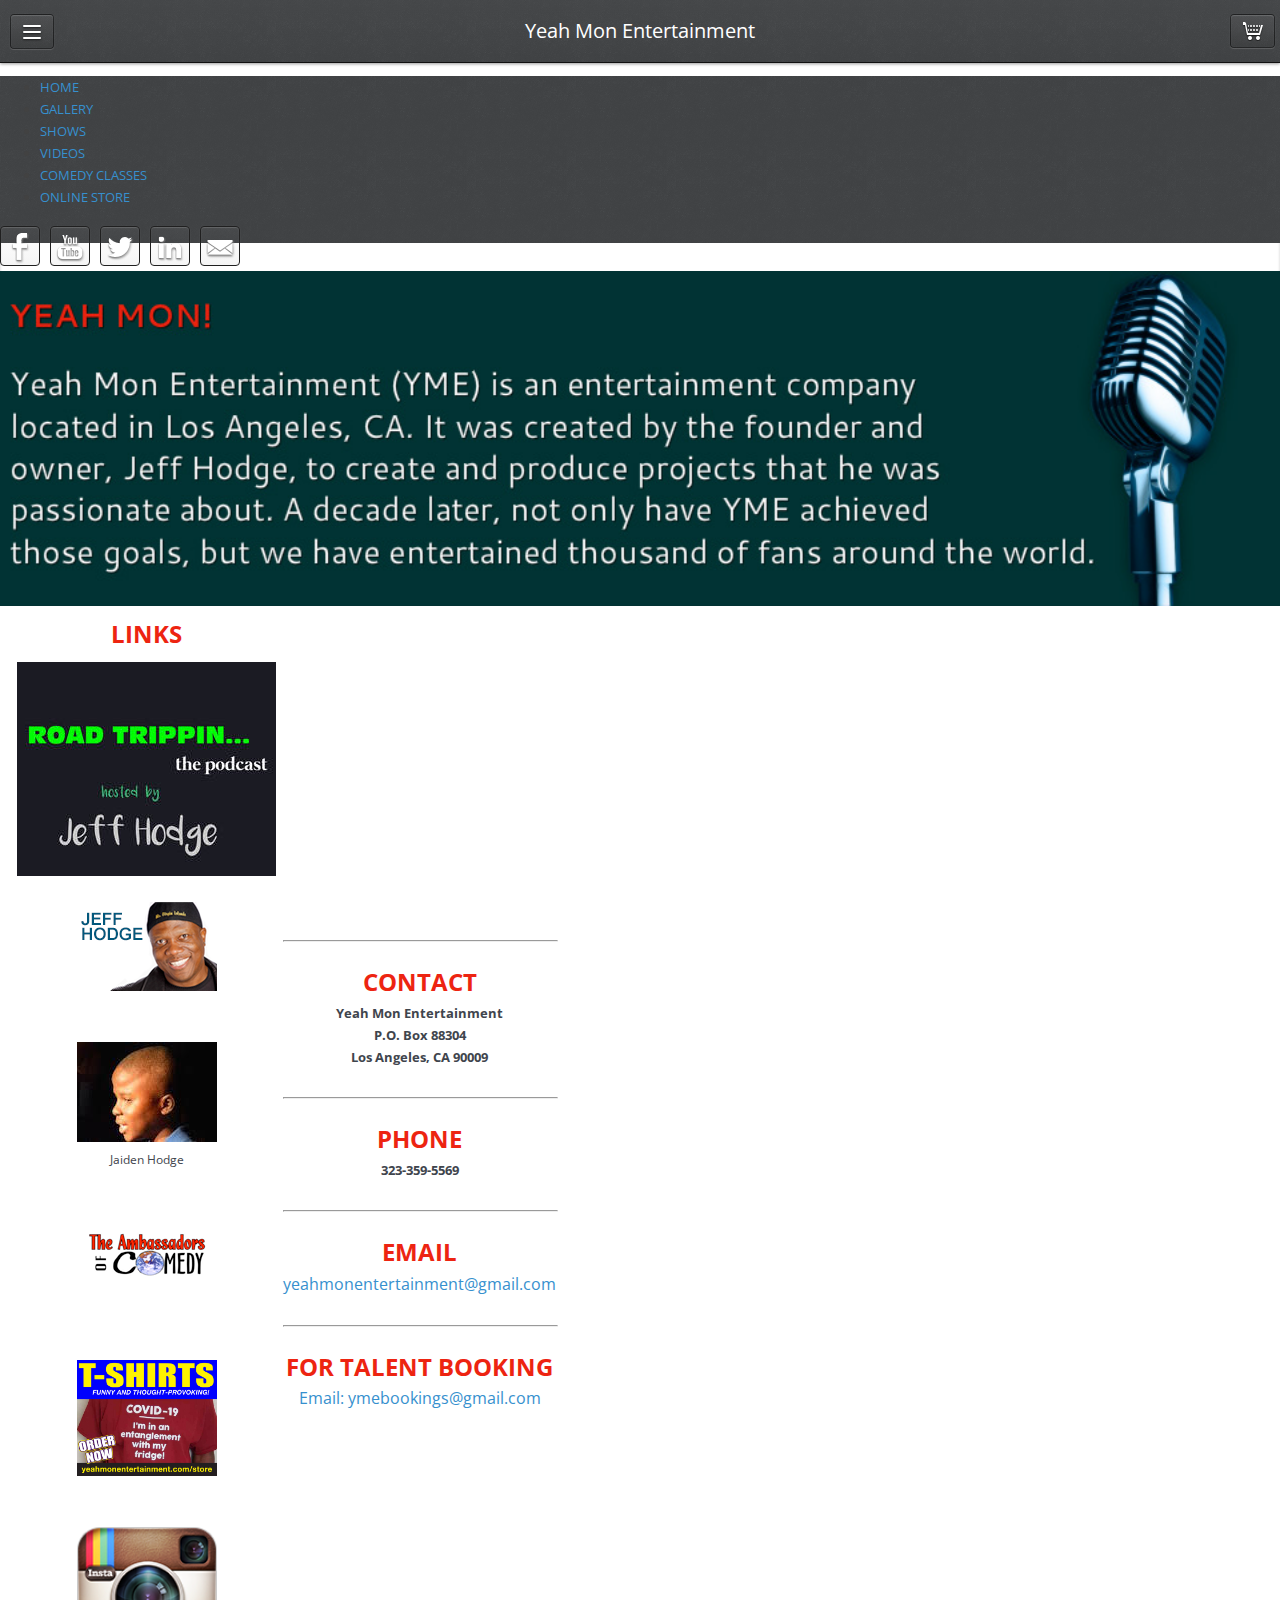
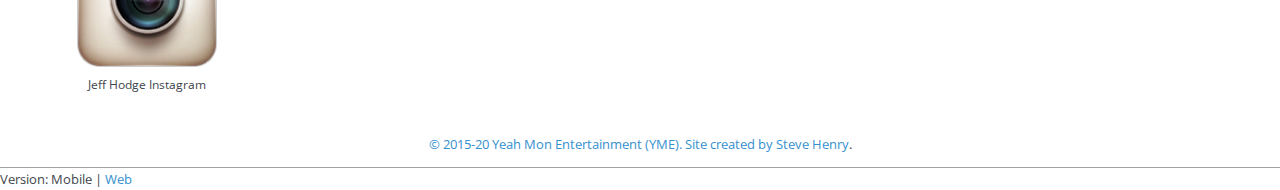
==== commit 8c976c02: "revert to original css and index for mobile site section" ====
--- a/mobile/index.html
+++ b/mobile/index.html
@@ -18,12 +18,12 @@
 <meta name="keywords" content="Comedy, Yeah Mon, Los Angeles, Comedy, Entertainment" />
 <meta charset="utf-8">
     <meta name="viewport" content="width=device-width, initial-scale=1.0" >
-
-
+  
+		
 		<link id="wsite-base-style" rel="stylesheet" type="text/css" href="//cdn2.editmysite.com/css/sites.css?buildTime=1600278023" />
 <link rel="stylesheet" type="text/css" href="//cdn2.editmysite.com/css/mobile-sites.css?buildTime=1600278023" />
-<link rel="stylesheet" type="text/css" href="files/mobile/main_style.css title="wsite-theme-css" />
-<link href='fonts.googleapis.com/css?family=Open+Sans:400,300,300italic,700,400italic,700italic&subset=latin,latin-ext' rel='stylesheet' type='text/css' />
+<link rel="stylesheet" type="text/css" href="/files/mobile/main_style.css?1600287646 title="wsite-theme-css" />
+<link href='//fonts.googleapis.com/css?family=Open+Sans:400,300,300italic,700,400italic,700italic&subset=latin,latin-ext' rel='stylesheet' type='text/css' />
 
 <style type='text/css'>
 .wmobile-line,
@@ -39,7 +39,7 @@
 		background: none !important;
 	}
 </style>
-		<script src='files/templateArtifacts.js'></script>
+		<script src='/files/templateArtifacts.js?1600287646'></script>
 <script>
 var STATIC_BASE = '//cdn1.editmysite.com/';
 var ASSETS_BASE = '//cdn2.editmysite.com/';
@@ -82,8 +82,8 @@
 <script src='//cdn2.editmysite.com/js/site/commerce-core.js?buildTime=1600278023'></script>
 <script src='//cdn2.editmysite.com/js/site/main-mobile-commerce-browse.js?buildTime=1600278023'></script><script type="text/javascript">_W.resellerSite = true;</script><script type="text/javascript">_W.configDomain = "www.weebly.com";</script><script>_W.relinquish && _W.relinquish()</script>
 <script type="text/javascript" src="//cdn2.editmysite.com/js/lang/en/stl.js?buildTime=1600278023&"></script><script> _W.themePlugins = [];</script><script type="text/javascript"> _W.recaptchaUrl = "https://www.google.com/recaptcha/api.js"; </script>
-
-
+		
+		
 	</head>
 	<body class=" no-touch header-page wsite-menu-slideright  wsite-theme-light  wsite-page-index wsite-mobile wsite-render3d" ontouchstart=""><div id="header" class="wmobile-bar">
       <span id="menu-button"><a class="wsite-menu-button">
@@ -97,9 +97,9 @@
       <h1><span class="wsite-logo">
 
 	<a href="/">
-
+	
 	<span id="wsite-title">Yeah Mon Entertainment</span>
-
+	
 	</a>
 
 </span></h1>
@@ -108,7 +108,7 @@
 </a></span>
       <div style="clear:both"></div>
     </div>
-
+        
     <div id="menu-wrapper" class="wsite-menu-wrapper">
       <div id="search"></div>
       <div id="menu"><ul class="wsite-menu-default">
@@ -119,7 +119,7 @@
 				>
 				HOME
 			</a>
-
+			
 		</li>
 		<li id="pg414160220347580803" class="wsite-menu-item-wrap">
 			<a
@@ -128,7 +128,7 @@
 				>
 				GALLERY
 			</a>
-
+			
 		</li>
 		<li id="pg866163090161532796" class="wsite-menu-item-wrap">
 			<a
@@ -137,7 +137,7 @@
 				>
 				SHOWS
 			</a>
-
+			
 		</li>
 		<li id="pg773484246353398663" class="wsite-menu-item-wrap">
 			<a
@@ -146,7 +146,7 @@
 				>
 				VIDEOS
 			</a>
-
+			
 		</li>
 		<li id="pg675309019630516479" class="wsite-menu-item-wrap">
 			<a
@@ -155,7 +155,7 @@
 				>
 				COMEDY CLASSES
 			</a>
-
+			
 		</li>
 		<li id="pg995659529647133398" class="wsite-menu-item-wrap">
 			<a
@@ -164,7 +164,7 @@
 				>
 				ONLINE STORE
 			</a>
-
+			
 		</li>
 </ul>
 </div>
@@ -173,11 +173,11 @@
 <span class="wsite-social wsite-social-default"><a class='first-child wsite-social-item wsite-social-facebook' href='https://www.facebook.com/pages/Yeah-Mon-Entertainment/474170922651036' target='_blank' alt='Facebook'><span class='wsite-social-item-inner'></span></a><a class='wsite-social-item wsite-social-youtube' href='//youtube.com/yeahmonentertainment' target='_blank' alt='Youtube'><span class='wsite-social-item-inner'></span></a><a class='wsite-social-item wsite-social-twitter' href='https://twitter.com/yeahmonent' target='_blank' alt='Twitter'><span class='wsite-social-item-inner'></span></a><a class='wsite-social-item wsite-social-linkedin' href='http://www.linkedin.com/pub/yeah-mon-entertainment/90/642/918/' target='_blank' alt='Linkedin'><span class='wsite-social-item-inner'></span></a><a class='last-child wsite-social-item wsite-social-mail' href='mailto:yeahmonentertainment@gmail.com' target='_blank' alt='Mail'><span class='wsite-social-item-inner'></span></a></span>
 <div style="height:0px;overflow:hidden"></div></div></div>
     </div>
-
+    
     <div class="header-wrapper">
       <div class="wsite-header"><img src="/uploads/3/4/9/0/34904714/header_images/1431244615.jpg" style="width:100%;height:auto;display:block;"></div>
     </div>
-
+    
     <div id="content-wrapper">
       <div id="content"><div id="wsite-content" class="wsite-elements wsite-not-footer">
 	<div><div class="wsite-multicol"><div class="wsite-multicol-table-wrap" style="margin:0 -0px;">
@@ -185,8 +185,8 @@
 		<tbody class="wsite-multicol-tbody">
 			<tr class="wsite-multicol-tr">
 				<td class="wsite-multicol-col" style="width:50%; padding:0 0px;">
-
-
+					
+						
 
 <div class="paragraph" style="text-align:center;"><font color="#ed2411" size="5"><strong>LINKS</strong></font><br /></div>
 
@@ -233,10 +233,10 @@
 </div></div>
 
 
-
+					
 				</td>				<td class="wsite-multicol-col" style="width:50%; padding:0 0px;">
-
-
+					
+						
 
 <div><div style="height: 20px; overflow: hidden; width: 100%;"></div>
 <hr class="styled-hr" style="width:100%;"></hr>
@@ -271,7 +271,7 @@
 <div class="paragraph" style="text-align:center;"><font size="3"><a href="mailto:ymebookings@gmail.com">Email: ymebookings@gmail.com</a></font><br /></div>
 
 
-
+					
 				</td>			</tr>
 		</tbody>
 	</table>
@@ -279,14 +279,14 @@
 </div>
 </div>
     </div>
-
+    
     <div id="footer"><div class='wsite-mobile-footer '><div class='wsite-elements wsite-footer'>
 <div class="paragraph" style="text-align:center;"><a target="_blank" href="http://www.whereissteve.net">&copy; 2015-20 Yeah Mon Entertainment (YME). Site created by Steve Henry</a>.<br /></div></div><div class='wsite-footer-separator'></div><div class="wsite-footer-version">Version: <span class="wsite-footer-version-text">Mobile <span class="wsite-footer-vertical">|</span> <a class="wsite-version-web" href="?view=full">Web</a></span></div></div></div>
 <div style='display:none'><span id="wsite-title">Yeah Mon Entertainment</span></div>
     <div id="customer-accounts-app"></div>
     <script src="//cdn2.editmysite.com/js/site/main-customer-accounts-site.js?buildTime=1600278023"></script>
 
-
+		
 
 	</body>
 </html>
--- a/files/mobile/main_style.css
+++ b/files/mobile/main_style.css
@@ -0,0 +1,234 @@
+ article, aside, details, figcaption, figure, footer, header, hgroup, nav, section, summary { display: block; }
+ audio, canvas, video { display: inline-block; *display: inline; *zoom: 1; }
+ audio:not([controls]) { display: none; height: 0; }
+ [hidden] { display: none; }
+ html { font-size: 100%; -webkit-text-size-adjust: 100%; -ms-text-size-adjust: 100%; }
+ html, button, input, select, textarea { font-family: sans-serif; color: #222; }
+ body { margin: 0; font-size: 13px; line-height: 22px; }
+ a:focus { outline: thin dotted; }
+ a:hover, a:active { outline: 0; }
+ abbr[title] { border-bottom: 1px dotted; }
+ b, strong { font-weight: bold; }
+ blockquote { margin: 1em 40px; }
+ dfn { font-style: italic; }
+ mark { background: #ff0; color: #000; }
+ pre { margin: 1em 0; }
+ pre, code, kbd, samp { font-family: monospace, serif; _font-family: 'courier new', monospace; font-size: 1em; }
+ pre { white-space: pre; white-space: pre-wrap; word-wrap: break-word; }
+ q { quotes: none; }
+ q:before, q:after { content: ''; content: none; }
+ small { font-size: 75%; }
+ sub, sup { font-size: 75%; line-height: 0; position: relative; vertical-align: baseline; }
+ sup { top: -0.5em; }
+ sub { bottom: -0.25em; }
+ dl, menu, ol, ul { margin: 1em 0; }
+ dd { margin: 0 0 0 40px; }
+ menu, ol, ul { padding: 0 0 0 40px; }
+ nav ul, nav ol { list-style: none; list-style-image: none; }
+ img { border: 0; -ms-interpolation-mode: bicubic; }
+ svg:not(:root) { overflow: hidden; }
+ figure { margin: 0; }
+ form { margin: 0; }
+ fieldset { border: 0; margin: 0; padding: 0; }
+ legend { border: 0; padding: 0; white-space: normal; *margin-left: -7px; }
+ button, input, select, textarea { font-size: 100%; margin: 0; vertical-align: baseline; *vertical-align: middle; }
+ button, input { line-height: normal; }
+ button, input[type="button"], input[type="reset"], input[type="submit"] { cursor: pointer; -webkit-appearance: button; *overflow: visible; }
+ button[disabled], input[disabled] { cursor: default; }
+ input[type="checkbox"], input[type="radio"] { -webkit-box-sizing: border-box; -moz-box-sizing: border-box; box-sizing: border-box; padding: 0; *height: 13px; *width: 13px; }
+ input[type="search"] { -webkit-appearance: textfield; -moz-box-sizing: content-box; -webkit-box-sizing: content-box; box-sizing: content-box; }
+ input[type="search"]::-webkit-search-decoration, input[type="search"]::-webkit-search-cancel-button { -webkit-appearance: none; }
+ button::-moz-focus-inner, input::-moz-focus-inner { border: 0; padding: 0; }
+ textarea { overflow: auto; vertical-align: top; }
+ table { border-collapse: collapse; border-spacing: 0; }
+ input:focus, select:focus, textarea:focus, button:focus { outline: none; }
+ h2 { font-size: 18px; color:#404449; font-weight:600; line-height: 1; padding:0.3em 0; margin:0; }
+ div.paragraph { padding: 0.2em 0 !important; margin:0; }
+ p { padding: 0.2em 0 !important; margin:0; }
+ html {height:100%;}
+ body { font-family: 'Open Sans', sans-serif; word-wrap: break-word; background:#fff; color: #3f454d; font-size:13px; }
+ h2 > a { color: #404449 !important; }
+ a { color : #3690ce; text-decoration: none; }
+ blockquote { color:#878a8c; margin:1em 0em !important; font-weight:300; font-size:14px; border-left:none !important; background:url(theme/quote.png?1600287646) top left no-repeat; background-size:58px 47px; min-height:47px; }
+ #wsite-page-wrapper { box-shadow:0 0 25px rgba(0,0,0,0); }
+ .menu-open #wsite-page-wrapper { box-shadow:0 0 25px rgba(0,0,0,0.4); }
+ .wsite-mobile .wsite-multicol-table-wrap { margin: 0em 0 !important; }
+ .wsite-mobile .wsite-button + div { display:none; }
+ hr, hr.styled-hr { background: #cccccc; }
+ #header { background: -moz-linear-gradient(top, rgba(255,255,255,0.02) 0%, rgba(0,0,0,0.02) 100%), url(theme/concrete-overlay.png?1600287646); background: -webkit-gradient(linear, left top, left bottom, color-stop(0%,rgba(255,255,255,0.02)), color-stop(100%,rgba(0,0,0,0.02))), url(theme/concrete-overlay.png?1600287646); background: -webkit-linear-gradient(top, rgba(255,255,255,0.02) 0%,rgba(0,0,0,0.02) 100%), url(theme/concrete-overlay.png?1600287646); background: -o-linear-gradient(top, rgba(255,255,255,0.02) 0%,rgba(0,0,0,0.02) 100%),url(theme/concrete-overlay.png?1600287646); background: -ms-linear-gradient(top, rgba(255,255,255,0.02) 0%,rgba(0,0,0,0.02) 100%),url(theme/concrete-overlay.png?1600287646); background: linear-gradient(to bottom, rgba(255,255,255,0.02) 0%,rgba(0,0,0,0.02) 100%),url(theme/concrete-overlay.png?1600287646); background-color:#383B3D; background-size:100%, 100px 100px, auto; color: #fff; position: relative; padding: 15px 5px; z-index: 8; border-bottom:1px solid #111; box-shadow:0 1px 3px rgba(0,0,0,0.4); }
+ #header h1 { font-weight:normal; margin: 5px 0; padding: 0px 55px; font-size: 20px; text-shadow:0 1px 2px rgba(0,0,0,0,1); line-height: 1.10; text-align:center; color:#fff; }
+ #header a { color: #fff; font-weight:normal; }
+ #header .wsite-menu-button, #header .wsite-home-link, #header .wsite-cart-link { float: left; margin-right: 5px; margin-left: 5px; cursor: pointer; border-radius:4px; text-decoration: none; background-clip: padding-box; -webkit-tap-highlight-color: rgba(0,0,0,0); position: absolute; top: 50%; margin-top:-17px; border:1px solid rgba(0,0,0,0.5); background: -moz-linear-gradient(top, rgba(255,255,255,0.06) 0%, rgba(0,0,0,0.06) 100%); background: -webkit-gradient(linear, left top, left bottom, color-stop(0%,rgba(255,255,255,0.06)), color-stop(100%,rgba(0,0,0,0.06))); background: -webkit-linear-gradient(top, rgba(255,255,255,0.06) 0%,rgba(0,0,0,0.06) 100%); background: -o-linear-gradient(top, rgba(255,255,255,0.06) 0%,rgba(0,0,0,0.06) 100%); background: -ms-linear-gradient(top, rgba(255,255,255,0.06) 0%,rgba(0,0,0,0.06) 100%); background: linear-gradient(to bottom, rgba(255,255,255,0.06) 0%,rgba(0,0,0,0.06) 100%); filter: progid:DXImageTransform.Microsoft.gradient( startColorstr='#0affffff', endColorstr='#0a000000',GradientType=0 ); box-shadow:inset 0 1px 1px rgba(255,255,255,0.15), inset 0 0 1px rgba(255,255,255,0.15), 0 1px 1px rgba(255,255,255,0.15), 0 0 1px rgba(255,255,255,0.15); }
+ #header .wsite-home-link { background: url(theme/home-icon.png?1600287646) 12px no-repeat; background-size:20px 19px; width:19px; height:18px; right:6px; margin-top:-18px; width:44px; height:36px; }
+ #header .wsite-menu-button:active, .menu-open #header .wsite-menu-button { background:rgba(0,0,0,0.4); box-shadow:inset 0 1px 2px rgba(0,0,0,0.5), 0 1px 1px rgba(255,255,255,0.15), 0 0 1px rgba(255,255,255,0.15); }
+ #header .wsite-home-link:active { background:url(theme/home-icon.png?1600287646) 12px no-repeat, rgba(0,0,0,0.4); box-shadow:inset 0 1px 2px rgba(0,0,0,0.5), 0 1px 1px rgba(255,255,255,0.15), 0 0 1px rgba(255,255,255,0.15); }
+ #header .wsite-cart-link:active { background:url(theme/icon-cart.png?1600287646) 12px no-repeat, rgba(0,0,0,0.4); box-shadow:inset 0 1px 2px rgba(0,0,0,0.5), 0 1px 1px rgba(255,255,255,0.15), 0 0 1px rgba(255,255,255,0.15); }
+ @media (-webkit-min-device-pixel-ratio: 2), (min-resolution: 192dpi) {
+ #header .wsite-home-link { background: url(theme/home-icon-@2x.png?1600287646) 12px no-repeat; background-size:20px 20px; }
+ #header .wsite-home-link:active { background:url(theme/home-icon-@2x.png?1600287646) 12px no-repeat, rgba(0,0,0,0.4); background-size:20px 20px, 100%; }
+ #header .wsite-cart-link:active { background:url(theme/cart-icon-@2x.png?1600287646) 12px no-repeat, rgba(0,0,0,0.4); background-size:20px 20px, 100%; }
+ }
+ .wsite-cart-link { right: 0; position: absolute; top: 0; padding: 9px 12px; height: 14px; width: 19px; margin-right: 10px; }
+ .wsite-cart-link .wsite-cart-link-inner { background:url(theme/icon-cart.png?1600287646) no-repeat 0px 0px; width: 20px; height: 20px; display: inline-block; position: absolute; top: 50%; margin-top: -10px; right: 11px; }
+ @media (-webkit-min-device-pixel-ratio: 2), (min-resolution: 192dpi) {
+ .wsite-cart-link .wsite-cart-link-inner { background-image:url(theme/icon-cart-@2x.png?1600287646); background-size:20px 20px; }
+ }
+ .wsite-menu-button, .menu-button { float: left; padding: 9px 12px; margin-right: 5px; margin-left: 5px; cursor: pointer; text-decoration: none; background-clip: padding-box; -webkit-tap-highlight-color:rgba(0,0,0,0); }
+ .wsite-menu-button-bars, .menu-button-bars { float: left; position: relative; }
+ .wsite-menu-button-bar, .menu-button-bar { display: block; width: 18px; height: 2px; background-color: #fff; -webkit-border-radius: 1px; -moz-border-radius: 1px; border-radius: 1px; margin-top: 4px; box-shadow:0 1px 2px rgba(0,0,0,0.6); }
+ .wsite-menu-button-bar:first-child, .menu-button-bar:first-child { margin-top:1px; }
+ .wsite-menu-button-text, .menu-button-text { display: none; }
+ .home-page .wsite-home-link { display:none; }
+ .wsite-menu-wrapper { color:#424242; z-index: 2; background: url(theme/concrete.png?1600287646); background-size:100px 100px; }
+ .wsite-mobile-menu li, .wsite-mobile-menu li:last-child { border:none; }
+ .wsite-mobile-menu li a { font-weight:300; color: #fff; padding:15px; font-size:16px; border-bottom: 1px solid #111 !important; text-shadow:0 1px 0 rgba(0,0,0,0.7); box-shadow:inset 0 0 1px rgba(255,255,255,0.2), inset 0 1px 2px rgba(255,255,255,0.1); }
+ .wsite-mobile-menu li#active a, .wsite-mobile-menu li a:active { color: #fff; position: relative; background:rgba(0,0,0,0.35) !important; box-shadow:inset 0 1px 3px rgba(0,0,0,0.2); }
+ .wsite-mobile-menu .wsite-menu-mobile-arrow { border: none; width:16px; height:16px; top: 5px; left:0; background:url(theme/mobile-menu-arrow.png?1600287646) top left no-repeat; background-size:16px 16px; }
+ .wsite-mobile-menu li.wsite-menu-back-item .wsite-menu-mobile-arrow { top: 5px; border: none; background:url(theme/mobile-menu-back.png?1600287646) top left no-repeat; background-size:16px 16px; }
+ .wsite-menu-back {padding-left:10px;}
+ .wsite-menu-wrapper .wsite-mobile-menu ul > li:first-child, .wsite-menu-wrapper .wsite-mobile-menu ul > span:first-child li { border-top: none; }
+ .wsite-mobile-menu ul > li:first-child a, .wsite-mobile-menu span:first-child > li { padding-top:15px; }
+ .wsite-mobile-menu ul > li:last-child a, .wsite-mobile-menu span:last-child > li { padding-bottom:15px; }
+ .home-page .wsite-menu-wrapper { padding:10px; background:none; }
+ .home-page .wsite-mobile-menu { background: -moz-linear-gradient(top, rgba(255,255,255,0.02) 0%, rgba(0,0,0,0.02) 100%), url(theme/concrete.png?1600287646); background: -webkit-gradient(linear, left top, left bottom, color-stop(0%,rgba(255,255,255,0.02)), color-stop(100%,rgba(0,0,0,0.02))), url(theme/concrete.png?1600287646); background: -webkit-linear-gradient(top, rgba(255,255,255,0.02) 0%,rgba(0,0,0,0.02) 100%), url(theme/concrete.png?1600287646); background: -o-linear-gradient(top, rgba(255,255,255,0.02) 0%,rgba(0,0,0,0.02) 100%),url(theme/concrete.png?1600287646); background: -ms-linear-gradient(top, rgba(255,255,255,0.02) 0%,rgba(0,0,0,0.02) 100%),url(theme/concrete.png?1600287646); background: linear-gradient(to bottom, rgba(255,255,255,0.02) 0%,rgba(0,0,0,0.02) 100%),url(theme/concrete.png?1600287646); filter: progid:DXImageTransform.Microsoft.gradient( startColorstr='#05ffffff', endColorstr='#05000000',GradientType=0 ); background-size:100%, 100px 100px; color: #fff; border-radius:3px; border:1px solid #111; box-shadow:0 1px 3px rgba(0,0,0,0.5); }
+ .home-page .wsite-mobile-menu ul > li:first-child a, .home-page .wsite-mobile-menu span:first-child > li { padding-top:15px; border-radius: 3px 3px 0 0; }
+ .home-page .wsite-mobile-menu ul > li:last-child a, .home-page .wsite-mobile-menu span:last-child > li { border-bottom:none !important; border-radius: 0 0 3px 3px; padding-bottom:15px; }
+ .home-page .wsite-mobile-menu span:last-child > li { padding-bottom: 0px; }
+ .home-page .wsite-mobile-menu span:first-child > li { padding-top: 0px; }
+ .wsite-social a { width:40px; height:40px; margin: 5px 10px 5px 0px; float:left; border:1px solid #BABCBD; border-radius:4px; -webkit-box-sizing: border-box; -moz-box-sizing: border-box; box-sizing: border-box; -webkit-box-shadow: 0px 1px 2px rgba(0, 0, 0, 0.07); -moz-box-shadow: 0px 1px 2px rgba(0, 0, 0, 0.07); box-shadow: 0px 1px 2px rgba(0, 0, 0, 0.07); background: #f7f8f9; background: -moz-linear-gradient(top, #fff 0%, #f7f8f9 100%); background: -webkit-gradient(linear, left top, left bottom, color-stop(0%,#fff), color-stop(100%,#f7f8f9)); background: -webkit-linear-gradient(top, #fff 0%,#f7f8f9 100%); background: -o-linear-gradient(top, #fff 0%,#f7f8f9 100%); background: -ms-linear-gradient(top, #fff 0%,#f7f8f9 100%); background: linear-gradient(to bottom, #fff 0%,#f7f8f9 100%); filter: progid:DXImageTransform.Microsoft.gradient( startColorstr='#f7f8f9', endColorstr='#f7f8f9',GradientType=0 ); -webkit-tap-highlight-color: rgba(0,0,0,0) }
+ .wsite-social a:active { background: #ffffff; background: -moz-linear-gradient(top, #d7d7d7 0%, #ebebeb 100%); background: -webkit-gradient(linear, left top, left bottom, color-stop(0%,#d7d7d7), color-stop(100%,#ebebeb)); background: -webkit-linear-gradient(top, #d7d7d7 0%,#ebebeb 100%); background: -o-linear-gradient(top, #d7d7d7 0%,#ebebeb 100%); background: -ms-linear-gradient(top, #d7d7d7 0%,#ebebeb 100%); background: linear-gradient(to bottom, #d7d7d7 0%,#ebebeb 100%); filter: progid:DXImageTransform.Microsoft.gradient( startColorstr='#d7d7d7', endColorstr='#ebebeb',GradientType=0 ); border:1px solid #b5b6ba; ﻿-webkit-box-shadow: none; box-shadow: none; }
+ .wsite-social a span { display:block; width:40px; height:40px; }
+ .wsite-social a.wsite-social-item.first-child, .wsite-social a.wsite-social-item.last-child { margin:5px 10px 5px 0px !important; }
+ .wsite-social-rss span { background: url(theme/social-icons.png?1600287646) no-repeat -281px 0px; }
+ .wsite-social-linkedin span { background: url(theme/social-icons.png?1600287646) no-repeat -41px 0px; }
+ .wsite-social-facebook span { background: url(theme/social-icons.png?1600287646) no-repeat -1px 0px; }
+ .wsite-social-twitter span { background: url(theme/social-icons.png?1600287646) no-repeat -81px 0px; }
+ .wsite-social-mail span { background: url(theme/social-icons.png?1600287646) no-repeat -201px 0px; }
+ .wsite-social-pinterest span { background: url(theme/social-icons.png?1600287646) no-repeat -321px 0px; }
+ .wsite-social-youtube span { background: url(theme/social-icons.png?1600287646) no-repeat -241px 0px; }
+ .wsite-social-plus span { background: url(theme/social-icons.png?1600287646) no-repeat -161px 0px; }
+ .wsite-social-flickr span { background: url(theme/social-icons.png?1600287646) no-repeat -401px 0px; }
+ .wsite-social-vimeo span { background: url(theme/social-icons.png?1600287646) no-repeat -121px 0px; }
+ .wsite-social-yahoo span { background: url(theme/social-icons.png?1600287646) no-repeat -361px 0px; }
+ .wsite-menu-wrapper .wsite-social { padding:1em 0em 1em 0.65em; }
+ .wsite-social, .wsite-editor .wsite-social { white-space:normal; }
+ @media (-webkit-min-device-pixel-ratio: 2), (min-resolution: 192dpi) {
+ .wsite-social a span { background-image: url(theme/social-icons@2x.png?1600287646); -moz-background-size:440px 40px; -ie-background-size:440px 40px; -o-background-size:440px 40px; -webkit-background-size:440px 40px; background-size:440px 40px; }
+ }
+ .wsite-menu-wrapper .wsite-social a { border:1px solid #202020; background: -moz-linear-gradient(top, rgba(255,255,255,0.04) 0%, rgba(0,0,0,0.04) 100%); background: -webkit-gradient(linear, left top, left bottom, color-stop(0%,rgba(255,255,255,0.04)), color-stop(100%,rgba(0,0,0,0.04))); background: -webkit-linear-gradient(top, rgba(255,255,255,0.04) 0%,rgba(0,0,0,0.04) 100%); background: -o-linear-gradient(top, rgba(255,255,255,0.04) 0%,rgba(0,0,0,0.04) 100%); background: -ms-linear-gradient(top, rgba(255,255,255,0.04) 0%,rgba(0,0,0,0.04) 100%); background: linear-gradient(to bottom, rgba(255,255,255,0.04) 0%,rgba(0,0,0,0.04) 100%); filter: progid:DXImageTransform.Microsoft.gradient( startColorstr='#0affffff', endColorstr='#0a000000',GradientType=0 ); box-shadow:inset 0 1px 1px rgba(255,255,255,0.15), inset 0 0 1px rgba(255,255,255,0.15), 0 1px 1px rgba(255,255,255,0.15), 0 0 1px rgba(255,255,255,0.15); }
+ .wsite-menu-wrapper .wsite-social a:active { background-color:rgba(0,0,0,0.4); box-shadow:inset 0 1px 2px rgba(0,0,0,0.5), 0 1px 1px rgba(255,255,255,0.15), 0 0 1px rgba(255,255,255,0.15); }
+ .wsite-menu-wrapper .wsite-social-rss span { background: url(theme/social-icons-white.png?1600287646) no-repeat -281px 0px; }
+ .wsite-menu-wrapper .wsite-social-linkedin span { background: url(theme/social-icons-white.png?1600287646) no-repeat -41px 0px; }
+ .wsite-menu-wrapper .wsite-social-facebook span { background: url(theme/social-icons-white.png?1600287646) no-repeat -1px 0px; }
+ .wsite-menu-wrapper .wsite-social-twitter span { background: url(theme/social-icons-white.png?1600287646) no-repeat -81px 0px; }
+ .wsite-menu-wrapper .wsite-social-mail span { background: url(theme/social-icons-white.png?1600287646) no-repeat -201px 0px; }
+ .wsite-menu-wrapper .wsite-social-pinterest span { background: url(theme/social-icons-white.png?1600287646) no-repeat -321px 0px; }
+ .wsite-menu-wrapper .wsite-social-youtube span { background: url(theme/social-icons-white.png?1600287646) no-repeat -241px 0px; }
+ .wsite-menu-wrapper .wsite-social-plus span { background: url(theme/social-icons-white.png?1600287646) no-repeat -161px 0px; }
+ .wsite-menu-wrapper .wsite-social-flickr span { background: url(theme/social-icons-white.png?1600287646) no-repeat -401px 0px; }
+ .wsite-menu-wrapper .wsite-social-vimeo span { background: url(theme/social-icons-white.png?1600287646) no-repeat -121px 0px; }
+ .wsite-menu-wrapper .wsite-social-yahoo span { background: url(theme/social-icons-white.png?1600287646) no-repeat -361px 0px; }
+ @media (-webkit-min-device-pixel-ratio: 2), (min-resolution: 192dpi) {
+ .wsite-menu-wrapper .wsite-social a span { background-image: url(theme/social-icons-white-@2x.png?1600287646); -moz-background-size:440px 40px; -ie-background-size:440px 40px; -o-background-size:440px 40px; -webkit-background-size:440px 40px; background-size:440px 40px; }
+ }
+ #phone .wsite-text { font-size:15px; padding:15px 10px 0px 10px; color:#9b9fa3; font-weight:600; text-shadow:0 1px 0 rgba(0,0,0,0.5); display:block; }
+ #search .wsite-search { border:none; border-bottom:1px solid #202020; box-shadow:none; padding:16px 15px; width:100%; -webkit-box-sizing: border-box; -moz-box-sizing: border-box; box-sizing:border-box; margin:0px; }
+ #search .wsite-search .wsite-search-input { background:rgba(0,0,0,0.2); border:none; font-family: 'Open Sans', sans-serif; font-size:16px; color:#fff; padding-left:10px !important; box-shadow:none; font-size:16px; width:100%; -webkit-box-sizing: border-box; -moz-box-sizing: border-box; box-sizing:border-box; height:30px; border:1px solid #202020; box-shadow:inset 0 1px 3px rgba(0,0,0,0.3), 0 1px 1px rgba(255,255,255,0.2); border-radius:50px; }
+ #search .wsite-search .wsite-search-input::-webkit-input-placeholder { color: #9a9ca4; }
+ #search .wsite-search .wsite-search-input::-moz-placeholder { color: #9a9ca4; }
+ #search .wsite-search .wsite-search-input:-ms-input-placeholder { color: #9a9ca4; }
+ #search .wsite-search .wsite-search-button, .wsite-search-element-submit, .wsite-editor .wsite-search-element-submit, #search .wsite-search .wsite-search-button:hover, .wsite-search-element-submit:hover, .wsite-editor .wsite-search-element-submit:hover, #search .wsite-search .wsite-search-button:active, .wsite-search-element-submit:active, .wsite-editor .wsite-search-element-submit:active { background: url(theme/search-light.png?1600287646) top left ; width: 13px; height: 14px; position: absolute; top: 50%; margin-top: -7px; right: 10px; cursor: pointer; }
+ .wsite-menu-wrapper #search .wsite-search .wsite-search-button, .wsite-menu-wrapper .wsite-search-element-submit, .wsite-menu-wrapper .wsite-editor .wsite-search-element-submit, .wsite-menu-wrapper #search .wsite-search .wsite-search-button:hover, .wsite-menu-wrapper .wsite-search-element-submit:hover, .wsite-menu-wrapper .wsite-editor .wsite-search-element-submit:hover, .wsite-menu-wrapper #search .wsite-search .wsite-search-button:active, .wsite-menu-wrapper .wsite-search-element-submit:active, .wsite-menu-wrapper .wsite-editor .wsite-search-element-submit:active { background: url(theme/search-dark.png?1600287646) top left; right:30px; }
+ @media (-webkit-min-device-pixel-ratio: 2), (min-resolution: 192dpi) {
+ #search .wsite-search .wsite-search-button, .wsite-search-element-submit, .wsite-editor .wsite-search-element-submit, #search .wsite-search .wsite-search-button:hover, .wsite-search-element-submit:hover, .wsite-editor .wsite-search-element-submit:hover, #search .wsite-search .wsite-search-button:active, .wsite-search-element-submit:active, .wsite-editor .wsite-search-element-submit:active { background: url(theme/search-light-@2x.png?1600287646) top left; -moz-background-size:40px 14px; -ie-background-size:40px 14px; -o-background-size:40px 14px; -webkit-background-size:40px 14px; background-size:40px 14px; }
+ .wsite-menu-wrapper #search .wsite-search .wsite-search-button, .wsite-menu-wrapper .wsite-search-element-submit, .wsite-menu-wrapper .wsite-editor .wsite-search-element-submit, .wsite-menu-wrapper #search .wsite-search .wsite-search-button:hover, .wsite-menu-wrapper .wsite-search-element-submit:hover, .wsite-menu-wrapper .wsite-editor .wsite-search-element-submit:hover, .wsite-menu-wrapper #search .wsite-search .wsite-search-button:active, .wsite-menu-wrapper .wsite-search-element-submit:active, .wsite-menu-wrapper .wsite-editor .wsite-search-element-submit:active { background: url(theme/search-dark-@2x.png?1600287646) top left; -moz-background-size:40px 14px; -ie-background-size:40px 14px; -o-background-size:40px 14px; -webkit-background-size:40px 14px; background-size:40px 14px; }
+ }
+ .landing-container { padding:20px; -webkit-box-shadow: 0 1px 1px rgba(0,0,0,0.1); box-shadow: 0 1px 1px rgba(0,0,0,0.1), 0 1px 25px rgba(0,0,0,0.08); border-bottom:1px solid #B2B2B2; }
+ .landing-container h2 { padding: 0em; font-size: 22px; }
+ .landing-container div.paragraph { margin:1em 0em; font-size:1.1em; }
+ .landing-container p { margin:1em 0em; font-size:1.1em; }
+ .wsite-header { width: 100%; min-height: 138px; background: url(theme/landing-banner.jpg?1600287646) no-repeat; background-size: 100%; }
+ .header-page .wsite-header { box-shadow:inset 0 -2px 3px rgba(0,0,0,0.2); }
+ #content-wrapper { margin: 0px; }
+ .wsite-mobile .wsite-not-footer .wsite-multicol-table, .wsite-mobile .wsite-not-footer .wsite-multicol-tbody, .wsite-mobile .wsite-not-footer .wsite-multicol-tr, .wsite-mobile .wsite-not-footer .wsite-multicol-col { margin: 0 !important; }
+ #content { min-height:50px; position:relative; }
+ #content2 { padding:0 10px; }
+ .wsite-elements, #content .weebly-area.wsite-not-footer .weebly-content-area{ padding:15px 10px 10px 10px !important; -webkit-box-sizing: border-box; -moz-box-sizing: border-box; box-sizing:border-box; position:relative; z-index:3; margin:0 !important; min-height: 50px; }
+ .wsite-mobile .weebly-area.wsite-footer, .wsite-mobile-footer { border-top: none; }
+ .wsite-footer-separator { border:none; border-bottom:1px solid #a2a3a4; }
+ #footer blockquote { background-image:url(theme/footer-quote.png?1600287646); }
+ .wsite-form-input, .wsite-form-input, .wsite-search-element-input, .wsite-editor .wsite-form-input, .wsite-editor .wsite-form-input, .wsite-editor .wsite-search-input, #commentPostDiv .field input[type=text], #commentPostDiv .field textarea { background: #f9f9f9; border: 1px solid #b5b6ba; border-radius:2px; padding: 8px !important; font-family: 'Open Sans', sans-serif; font-weight:400; color:#333; -webkit-box-shadow: inset 0px 1px 2px 0px rgba(0, 0, 0, 0.1); box-shadow: inset 0px 1px 2px 0px rgba(0, 0, 0, 0.1); -webkit-box-sizing: border-box; -moz-box-sizing: border-box; box-sizing:border-box; font-size:16px; }
+ .wsite-form-input:focus, .wsite-form-input--focus, .wsite-form-input:focus, .wsite-form-input--focus, .wsite-search-element-input:focus, .wsite-editor .wsite-form-input:focus, .wsite-form-input--focus, .wsite-editor .wsite-form-input:focus, .wsite-form-input--focus, .wsite-editor .wsite-search-input:focus, #commentPostDiv .field input[type=text]:focus, #commentPostDiv .field textarea:focus { background:#fff; border:1px solid #3693D5; box-shadow:0 0 3px rbga(54,138,213,0.4); }
+ .wsite-form-field .wsite-form-input-country select, .wsite-form-field .wsite-form-input-state select { height: 41px; padding: 8px 15px !important; background-position: right 16px, 0 100%; }
+ .wsite-form-field select { width: 100%; border: 1px solid #b5b6ba; border-radius:3px; padding: 9px 15px !important; height:50px; font-family: 'Open Sans', sans-serif; font-size:16px; font-weight:400; color:#51555a; background: #f2f2f2; background: url(theme/arrow.png?1600287646) right 21px no-repeat, -moz-linear-gradient(top, #ffffff 0%, #f2f2f2 100%); background: url(theme/arrow.png?1600287646) right 21px no-repeat, -webkit-gradient(linear, left top, left bottom, color-stop(0%,#ffffff), color-stop(100%,#f2f2f2)); background: url(theme/arrow.png?1600287646) right 21px no-repeat, -webkit-linear-gradient(top, #ffffff 0%,#f2f2f2 100%); background: url(theme/arrow.png?1600287646) right 21px no-repeat, -o-linear-gradient(top, #ffffff 0%,#f2f2f2 100%); background: url(theme/arrow.png?1600287646) right 21px no-repeat, -ms-linear-gradient(top, #ffffff 0%,#f2f2f2 100%); background: url(theme/arrow.png?1600287646) right 21px no-repeat, linear-gradient(to bottom, #ffffff 0%,#f2f2f2 100%); filter: progid:DXImageTransform.Microsoft.gradient( startColorstr='#ffffff', endColorstr='#f2f2f2',GradientType=0 ); background-size:25px 8px, 100% 100%; -webkit-box-shadow: none; box-shadow: none; -webkit-appearance: none; }
+ .wsite-form-label { font-weight:normal; color:#51555a; }
+ .wsite-form-field { margin-bottom:2em; }
+ .wsite-form-sublabel, .wsite-form-sublabel { font-size: 11px; }
+ input[type="radio"], input[type="checkbox"]:not(#commentNotify) { left: -999em; position: absolute; -webkit-box-sizing: border-box; -moz-box-sizing: border-box; box-sizing: border-box; }
+ input[type="checkbox"] + label:before { background-position: 0 -22px;}
+ input[type="checkbox"]:checked + label:before {background-position: 0 0 ; }
+ input[type="radio"] + label:before { background-position: -22px -22px;}
+ input[type="radio"]:checked + label:before { background-position: -22px 0;}
+ input[type="checkbox"]:checked + label, input[type="radio"]:checked + label{ color:#101215; }
+ .form-radio-container label:before { background-image: url("theme/formelements.png?1600287646"); content: ""; display: inline-block; height: 22px; left: -5px; margin-left: 5px; position: relative; top: 7px; width: 22px; }
+ @media (-webkit-min-device-pixel-ratio: 2), (min-resolution: 192dpi) {
+ .form-radio-container label:before { background-image: url("theme/formelements-@2x.png?1600287646"); -moz-background-size:44px; -ie-background-size:44px; -o-background-size:44px; -webkit-background-size:44px; background-size:44px; }
+ }
+ .form-radio-container, .wsite-editor .form-radio-container { margin: 0px 0px 2px 0px !important; }
+ .wsite-phone-field .wsite-form-phone-separator { line-height: 35px; }
+ .wsite-button { color: #676767 !important; border-radius: 4px; text-shadow: 0px 1px 0px rgba(255, 255, 255, 0.9); -webkit-tap-highlight-color: rgba(0,0,0,0); }
+ .wsite-button, .wsite-button:hover, .wsite-button-large, .wsite-button-large:hover { background: #ffffff; background: -moz-linear-gradient(top, #ffffff 0%, #f2f2f2 100%); background: -webkit-gradient(linear, left top, left bottom, color-stop(0%,#ffffff), color-stop(100%,#f2f2f2)); background: -webkit-linear-gradient(top, #ffffff 0%,#f2f2f2 100%); background: -o-linear-gradient(top, #ffffff 0%,#f2f2f2 100%); background: -ms-linear-gradient(top, #ffffff 0%,#f2f2f2 100%); background: linear-gradient(to bottom, #ffffff 0%,#f2f2f2 100%); filter: progid:DXImageTransform.Microsoft.gradient( startColorstr='#ffffff', endColorstr='#f2f2f2',GradientType=0 ); border:1px solid #BABCBD; ﻿-webkit-box-shadow: 0px 1px 2px 0px rgba(0, 0, 0, 0.07); box-shadow: 0px 1px 2px 0px rgba(0, 0, 0, 0.07); }
+ .wsite-button:active, .wsite-button-large:active { background: #E6E6E6; background: -moz-linear-gradient(top, #E6E6E6 0%, #EBEBEB 100%); background: -webkit-gradient(linear, left top, left bottom, color-stop(0%,#E6E6E6), color-stop(100%,#EBEBEB)); background: -webkit-linear-gradient(top, #E6E6E6 0%,#EBEBEB 100%); background: -o-linear-gradient(top, #E6E6E6 0%,#EBEBEB 100%); background: -ms-linear-gradient(top, #E6E6E6 0%,#EBEBEB 100%); background: linear-gradient(to bottom, #E6E6E6 0%,#EBEBEB 100%); filter: progid:DXImageTransform.Microsoft.gradient( startColorstr='#E6E6E6', endColorstr='#EBEBEB',GradientType=0 ); border:1px solid #b5b6ba; ﻿-webkit-box-shadow: none; box-shadow: inset 0 1px 1px rgba(0,0,0,0.1); text-shadow: 0px 1px 0px rgba(255, 255, 255, 0.22); }
+ .wsite-button-highlight, .wsite-button-highlight:hover, .wsite-button-large.wsite-button-highlight, .wsite-button-large.wsite-button-highlight:hover { background: #45A2E4; background: -moz-linear-gradient(top, #45A2E4 0%, #338FD1 100%); background: -webkit-gradient(linear, left top, left bottom, color-stop(0%,#45A2E4), color-stop(100%,#338FD1)); background: -webkit-linear-gradient(top, #45A2E4 0%,#338FD1 100%); background: -o-linear-gradient(top, #45A2E4 0%,#338FD1 100%); background: -ms-linear-gradient(top, #45A2E4 0%,#338FD1 100%); background: linear-gradient(to bottom, #45A2E4 0%,#338FD1 100%); filter: progid:DXImageTransform.Microsoft.gradient( startColorstr='#45A2E4', endColorstr='#338FD1',GradientType=0 ); border:1px solid #256695; box-shadow: 0px 1px 2px 0px rgba(0, 0, 0, 0.2), inset 0 1px 2px rgba(255,255,255,0.4); color: #fff !important; text-shadow: 0px -1px 0px rgba(0, 0, 0, 0.4); }
+ .wsite-button-highlight:active, .wsite-button-large.wsite-button-highlight:active { background: #266EA3; background: -moz-linear-gradient(top, #266EA3 0%, #2B73A5 100%); background: -webkit-gradient(linear, left top, left bottom, color-stop(0%,#266EA3), color-stop(100%,#2B73A5)); background: -webkit-linear-gradient(top, #266EA3 0%,#2B73A5 100%); background: -o-linear-gradient(top, #266EA3 0%,#2B73A5 100%); background: -ms-linear-gradient(top, #266EA3 0%,#2B73A5 100%); background: linear-gradient(to bottom, #266EA3 0%,#2B73A5 100%); filter: progid:DXImageTransform.Microsoft.gradient( startColorstr='#266EA3', endColorstr='#2B73A5',GradientType=0 ); border:1px solid #144265; box-shadow: inset 0 1px 2px rgba(0,0,0,0.4); color: #fff !important; text-shadow: 0px -1px 0px rgba(0, 0, 0, 0.4); }
+ .wsite-button-inner, .wsite-button-large .wsite-button-inner, .wsite-button-highlight .wsite-button-inner, .wsite-button-large.wsite-button-highlight .wsite-button-inner { background:none !important; }
+ .wsite-button-inner:active, .wsite-button-large .wsite-button-inner:active, .wsite-button-highlight .wsite-button-inner:active, .wsite-button-large.wsite-button-highlight .wsite-button-inner:active{ box-shadow:none !important; }
+ .wsite-location div:not(.wsite-hide-map) { padding:6px 6px 0px; border-radius:3px; border: 1px solid #b5b6ba; -webkit-box-sizing: border-box; -moz-box-sizing: border-box; box-sizing:border-box; background: #fafafa; text-align:center; -webkit-box-shadow: 0px 1px 4px 0px rgba(0, 0, 0, 0.18); box-shadow: 0px 1px 4px 0px rgba(0, 0, 0, 0.18); }
+ .wsite-location div:not(.wsite-hide-map) a.wsite-m-button { border:none; box-shadow:none; font-weight: 400; background:none; color: #595b5e; font-size: 14px; padding:4px 0 10px; display:block; -webkit-box-sizing: border-box; -moz-box-sizing: border-box; box-sizing:border-box; }
+ .wsite-location img { margin-top:0px; border-radius:3px; -webkit-box-shadow: inset 0px 2px 7px 7px rgba(255, 255, 255, 0.68); box-shadow: inset 0px 2px 7px 7px rgba(255, 255, 255, 0.68); }
+ .wsite-mobile .wsite-m-button { filter:none; }
+ .wsite-phone-number .wsite-m-button, .wsite-opentable .wsite-m-button, .wsite-location .wsite-hide-map .wsite-m-button { background: #ffffff; background: -moz-linear-gradient(top, #ffffff 0%, #f2f2f2 100%); background: -webkit-gradient(linear, left top, left bottom, color-stop(0%,#ffffff), color-stop(100%,#f2f2f2)); background: -webkit-linear-gradient(top, #ffffff 0%,#f2f2f2 100%); background: -o-linear-gradient(top, #ffffff 0%,#f2f2f2 100%); background: -ms-linear-gradient(top, #ffffff 0%,#f2f2f2 100%); background: linear-gradient(to bottom, #ffffff 0%,#f2f2f2 100%); filter: progid:DXImageTransform.Microsoft.gradient( startColorstr='#ffffff', endColorstr='#f2f2f2',GradientType=0 ); border:1px solid #BABCBD; ﻿-webkit-box-shadow: 0px 1px 2px 0px rgba(0, 0, 0, 0.07); box-shadow: 0px 1px 2px 0px rgba(0, 0, 0, 0.07); text-shadow: 0px 1px 0px rgba(255, 255, 255, 0.9); border-radius: 4px; color: #676767; text-transform:uppercase; display:inline-block; padding: 5px; width:100%; -webkit-box-sizing: border-box; -moz-box-sizing: border-box; box-sizing:border-box; text-decoration: none; font-family: 'Open Sans', sans-serif; font-weight: 600; font-size: 15px !important; text-align:center; line-height:30px; -webkit-tap-highlight-color: rgba(0,0,0,0) }
+ .wsite-phone-number .wsite-m-button:active, .wsite-opentable .wsite-m-button:active, .wsite-location .wsite-hide-map .wsite-m-button:active { background: #E6E6E6; background: -moz-linear-gradient(top, #E6E6E6 0%, #EBEBEB 100%); background: -webkit-gradient(linear, left top, left bottom, color-stop(0%,#E6E6E6), color-stop(100%,#EBEBEB)); background: -webkit-linear-gradient(top, #E6E6E6 0%,#EBEBEB 100%); background: -o-linear-gradient(top, #E6E6E6 0%,#EBEBEB 100%); background: -ms-linear-gradient(top, #E6E6E6 0%,#EBEBEB 100%); background: linear-gradient(to bottom, #E6E6E6 0%,#EBEBEB 100%); filter: progid:DXImageTransform.Microsoft.gradient( startColorstr='#E6E6E6', endColorstr='#EBEBEB',GradientType=0 ); border:1px solid #b5b6ba; ﻿-webkit-box-shadow: none; box-shadow: inset 0 1px 1px rgba(0,0,0,0.1); text-shadow: 0px 1px 0px rgba(255, 255, 255, 0.22); }
+ .wsite-phone-number .wsite-m-button span { display:block; background:url(theme/callus-icon.png?1600287646) no-repeat 10px center; }
+ @media (-webkit-min-device-pixel-ratio: 2), (min-resolution: 192dpi) {
+ .wsite-phone-number .wsite-m-button span { background-image: url("theme/callus-icon-2x.png?1600287646"); -moz-background-size:18px; -ie-background-size:18px; -o-background-size:18px; -webkit-background-size:18px; background-size:18px; }
+ }
+ .wsite-opentable .wsite-m-button span { display:block; background:url(theme/reserve-table-icon.png?1600287646) no-repeat 7px center; }
+ @media (-webkit-min-device-pixel-ratio: 2), (min-resolution: 192dpi) {
+ .wsite-opentable .wsite-m-button span { background-image: url("theme/reserve-table-icon-2x.png?1600287646"); -moz-background-size:27px 14px; -ie-background-size:27px 14px; -o-background-size:27px 14px; -webkit-background-size:27px 14px; background-size:27px 14px; }
+ }
+ .wsite-location .wsite-hide-map .wsite-m-button span { display:block; background:url(theme/directions-icon.png?1600287646) no-repeat 10px center; }
+ @media (-webkit-min-device-pixel-ratio: 2), (min-resolution: 192dpi) {
+ .wsite-location .wsite-hide-map .wsite-m-button span { background-image: url("theme/directions-icon-2x.png?1600287646"); -moz-background-size:22px 21px; -ie-background-size:22px 21px; -o-background-size:22px 21px; -webkit-background-size:22px 21px; background-size:22px 21px; }
+ }
+ .blogCommentWrap { margin: 0 0 22px 0; padding: 5px 10px 30px; word-wrap: break-word; background:#fff; border:1px solid #D5D8DB; border-radius:6px; position:relative; box-shadow:0 1px 3px rgba(0,0,0,0.05) }
+ .blogCommentWrap:before { content: ""; position:absolute; top:-9px; width: 24px; height: 9px; background:url(theme/bubble-arrow-@2x.png?1600287646) no-repeat; background-size:24px 9px; }
+ h2#commentReplyTitle { font-size: 15px; text-transform:uppercase; color:#747677; font-weight:600; font-family: 'Open Sans', sans-serif; text-align:center; }
+ .blogCommentHeading { font-family: 'Open Sans', sans-serif; margin: 0 0 5px 0; padding:0; background:#fff; }
+ .blogCommentHeading .blogCommentHeadingInner { height: 25px; background: #fff; }
+ .blogCommentHeading .blogCommentAuthor { float: left; color: #747677; font-weight: bold; font-size: 14px; height:25px; padding: 0; background: none; }
+ .blogCommentHeading .blogCommentAuthor span.name, .blogCommentHeading .blogCommentAuthor a.name, .blogCommentHeading .blogCommentAuthor span.email { float: left; height: 25px; line-height: 25px; text-shadow: white 1px 1px 0; font-family: 'Open Sans', sans-serif; font-weight:600; font-size:14px; color:#747677 !important; }
+ .blogCommentHeading .blogCommentDate { float: right; text-align: right; font-size: 13px; color: #bababb !important; text-shadow: white 1px 1px 0; height: 25px; line-height:25px; padding: 0; margin: 0; }
+ .blogCommentOwner .blogCommentHeading .blogCommentAuthor { background-image: none; }
+ .blogCommentText div.paragraph, #secondlist .blogCommentText div.paragraph { color: #909396; font: 400 14px/19px 'Open Sans', sans-serif; margin: 0; padding: 0; word-wrap:break-word; }
+ .blogCommentText p, #secondlist .blogCommentText p { color: #909396; font: 400 14px/19px 'Open Sans', sans-serif; margin: 0; padding: 0; word-wrap:break-word; }
+ .blogCommentText { padding: 0 ; }
+ .blogCommentOwner, .blogCommentOwner .blogCommentHeading, .blogCommentOwner .blogCommentHeadingInner { background-image: none; }
+ .blogCommentHeading .blogCommentAuthor a.link { margin: 5px 3px 0 0; }
+ .blog-button { font-family: 'Open Sans', sans-serif; height: 30px; color: #9EA1A3; font-size: 12px; font-weight: 500; text-transform:uppercase; cursor: pointer; line-height: 30px; background:#fff; border:1px solid #D5D8DB; position:absolute; bottom:-1px; right:-1px; border-radius:3px 0 3px 0; background: rgb(255,255,255); background: -moz-linear-gradient(top, rgba(255,255,255,1) 0%, rgba(250,250,250,1) 100%); background: -webkit-gradient(linear, left top, left bottom, color-stop(0%,rgba(255,255,255,1)), color-stop(100%,rgba(250,250,250,1))); background: -webkit-linear-gradient(top, rgba(255,255,255,1) 0%,rgba(250,250,250,1) 100%); background: -o-linear-gradient(top, rgba(255,255,255,1) 0%,rgba(250,250,250,1) 100%); background: -ms-linear-gradient(top, rgba(255,255,255,1) 0%,rgba(250,250,250,1) 100%); background: linear-gradient(to bottom, rgba(255,255,255,1) 0%,rgba(250,250,250,1) 100%); filter: progid:DXImageTransform.Microsoft.gradient( startColorstr='#ffffff', endColorstr='#fafafa',GradientType=0 ); box-shadow:-1px -1px 2px rgba(0,0,0,0.03); -webkit-tap-highlight-color: rgba(0,0,0,0); }
+ .blog-button:active { background: rgb(244,244,244); background: -moz-linear-gradient(top, rgba(244,244,244,1) 0%, rgba(247,247,247,1) 100%); background: -webkit-gradient(linear, left top, left bottom, color-stop(0%,rgba(244,244,244,1)), color-stop(100%,rgba(247,247,247,1))); background: -webkit-linear-gradient(top, rgba(244,244,244,1) 0%,rgba(247,247,247,1) 100%); background: -o-linear-gradient(top, rgba(244,244,244,1) 0%,rgba(247,247,247,1) 100%); background: -ms-linear-gradient(top, rgba(244,244,244,1) 0%,rgba(247,247,247,1) 100%); background: linear-gradient(to bottom, rgba(244,244,244,1) 0%,rgba(247,247,247,1) 100%); filter: progid:DXImageTransform.Microsoft.gradient( startColorstr='#f4f4f4', endColorstr='#f7f7f7',GradientType=0 ); box-shadow:none; }
+ #commentSubmit { border-radius:3px; right:auto; float:left; margin-right:auto; left:0; bottom:0; background: #45A2E4; background: -moz-linear-gradient(top, #45A2E4 0%, #338FD1 100%); background: -webkit-gradient(linear, left top, left bottom, color-stop(0%,#45A2E4), color-stop(100%,#338FD1)); background: -webkit-linear-gradient(top, #45A2E4 0%,#338FD1 100%); background: -o-linear-gradient(top, #45A2E4 0%,#338FD1 100%); background: -ms-linear-gradient(top, #45A2E4 0%,#338FD1 100%); background: linear-gradient(to bottom, #45A2E4 0%,#338FD1 100%); filter: progid:DXImageTransform.Microsoft.gradient( startColorstr='#45A2E4', endColorstr='#338FD1',GradientType=0 ); border:1px solid #256695; box-shadow: 0px 1px 2px 0px rgba(0, 0, 0, 0.2), inset 0 1px 2px rgba(255,255,255,0.4); color: #fff !important; text-shadow: 0px -1px 0px rgba(0, 0, 0, 0.4); }
+ #commentSubmit:active { background: #266EA3; background: -moz-linear-gradient(top, #266EA3 0%, #2B73A5 100%); background: -webkit-gradient(linear, left top, left bottom, color-stop(0%,#266EA3), color-stop(100%,#2B73A5)); background: -webkit-linear-gradient(top, #266EA3 0%,#2B73A5 100%); background: -o-linear-gradient(top, #266EA3 0%,#2B73A5 100%); background: -ms-linear-gradient(top, #266EA3 0%,#2B73A5 100%); background: linear-gradient(to bottom, #266EA3 0%,#2B73A5 100%); filter: progid:DXImageTransform.Microsoft.gradient( startColorstr='#266EA3', endColorstr='#2B73A5',GradientType=0 ); border:1px solid #144265; box-shadow: inset 0 1px 2px rgba(0,0,0,0.4); color: #fff !important; text-shadow: 0px -1px 0px rgba(0, 0, 0, 0.4); }
+ .blog-button span { float: left; height: 100%; background: none; margin: 0 0 0 7px; padding: 0 15px 0 8px; }
+ .wsite-mobile iframe { margin: 0 !important; }
+ #commentPostDiv .commentInput, #commentPostDiv .commentTextarea { padding: 0 0 0 0; margin-left:12px; }
+ .blogCommentSubreplyWrapper div.iframeWrapper { background: #fff; border:none; border-top: solid #e3e3e3 1px; border-radius: 0px; -moz-border-radius: 0px; -webkit-border-radius: 0px; }
+ #commentPostDiv .field input[type=text] { height: 32px; line-height: 32px; }
+ .blogCommentSubreplyWrapper iframe { padding: 15px 0 0 0; }
+ .wsite-mobile .blogCommentWrap.blogCommentLevel1 {margin-left:10px !important;}
+ .wsite-mobile .blogCommentWrap.blogCommentLevel2 {margin-left:20px !important;}
+
+div.paragraph ul, div.paragraph ol { padding-left: 3em !important; margin: 5px 0 !important; }
+div.paragraph li { padding-left: 5px !important; margin: 3px 0 0 !important; }
+div.paragraph ul, div.paragraph ul li { list-style: disc outside !important; }
+div.paragraph ol, div.paragraph ol li { list-style: decimal outside !important; }
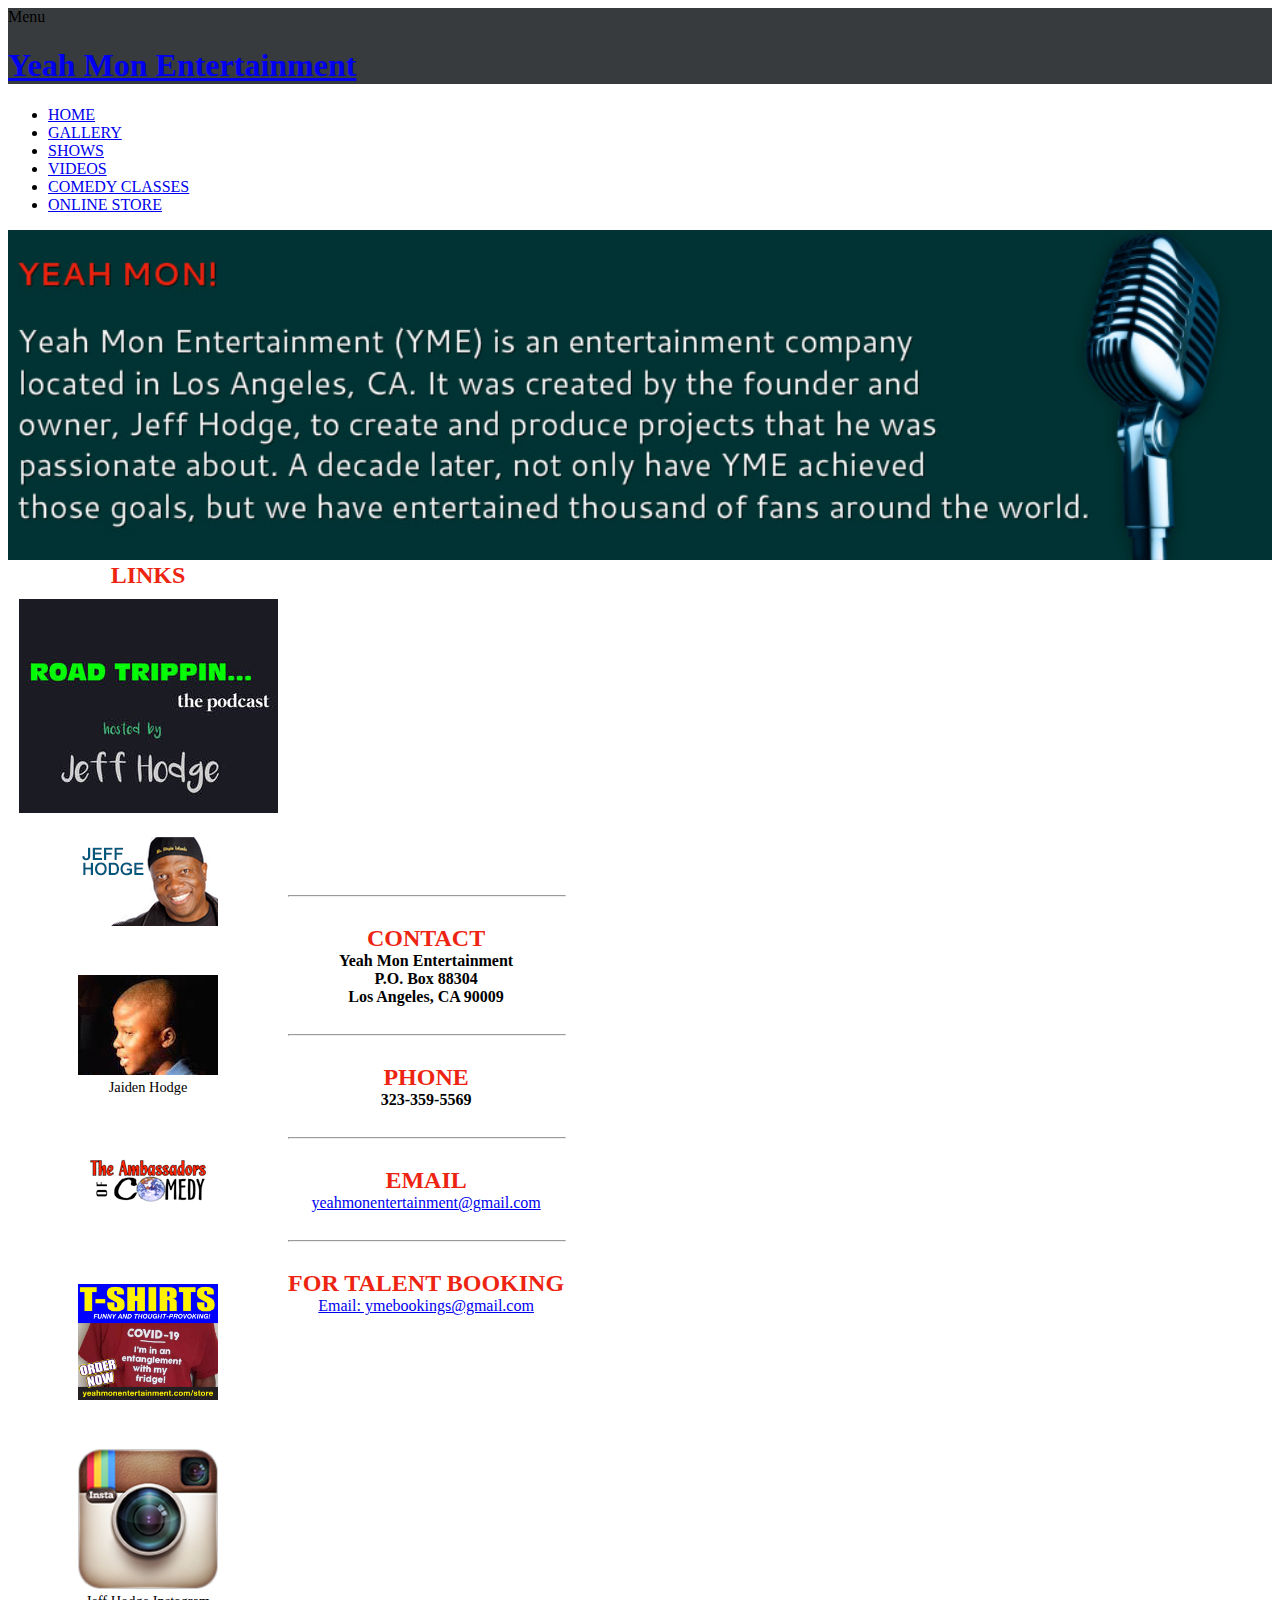
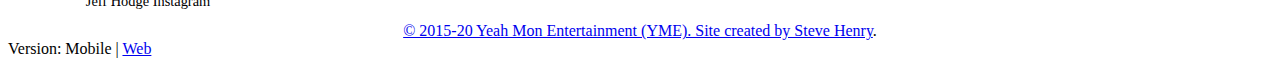
==== commit 6f543018: "edits for index and mobile index" ====
--- a/mobile/index.html
+++ b/mobile/index.html
@@ -18,12 +18,12 @@
 <meta name="keywords" content="Comedy, Yeah Mon, Los Angeles, Comedy, Entertainment" />
 <meta charset="utf-8">
     <meta name="viewport" content="width=device-width, initial-scale=1.0" >
-  
-		
-		<link id="wsite-base-style" rel="stylesheet" type="text/css" href="//cdn2.editmysite.com/css/sites.css?buildTime=1600278023" />
-<link rel="stylesheet" type="text/css" href="//cdn2.editmysite.com/css/mobile-sites.css?buildTime=1600278023" />
-<link rel="stylesheet" type="text/css" href="/files/mobile/main_style.css?1600287646 title="wsite-theme-css" />
-<link href='//fonts.googleapis.com/css?family=Open+Sans:400,300,300italic,700,400italic,700italic&subset=latin,latin-ext' rel='stylesheet' type='text/css' />
+
+
+		<link id="wsite-base-style" rel="stylesheet" type="text/css" href="cdn2.editmysite.com/css/sites.css" />
+<link rel="stylesheet" type="text/css" href="cdn2.editmysite.com/css/mobile-sites.css" />
+<link rel="stylesheet" type="text/css" href="files/mobile/main_style.css title="wsite-theme-css" />
+<link href='fonts.googleapis.com/css?family=Open+Sans:400,300,300italic,700,400italic,700italic&subset=latin,latin-ext' rel='stylesheet' type='text/css' />
 
 <style type='text/css'>
 .wmobile-line,
@@ -82,8 +82,8 @@
 <script src='//cdn2.editmysite.com/js/site/commerce-core.js?buildTime=1600278023'></script>
 <script src='//cdn2.editmysite.com/js/site/main-mobile-commerce-browse.js?buildTime=1600278023'></script><script type="text/javascript">_W.resellerSite = true;</script><script type="text/javascript">_W.configDomain = "www.weebly.com";</script><script>_W.relinquish && _W.relinquish()</script>
 <script type="text/javascript" src="//cdn2.editmysite.com/js/lang/en/stl.js?buildTime=1600278023&"></script><script> _W.themePlugins = [];</script><script type="text/javascript"> _W.recaptchaUrl = "https://www.google.com/recaptcha/api.js"; </script>
-		
-		
+
+
 	</head>
 	<body class=" no-touch header-page wsite-menu-slideright  wsite-theme-light  wsite-page-index wsite-mobile wsite-render3d" ontouchstart=""><div id="header" class="wmobile-bar">
       <span id="menu-button"><a class="wsite-menu-button">
@@ -97,9 +97,9 @@
       <h1><span class="wsite-logo">
 
 	<a href="/">
-	
+
 	<span id="wsite-title">Yeah Mon Entertainment</span>
-	
+
 	</a>
 
 </span></h1>
@@ -108,7 +108,7 @@
 </a></span>
       <div style="clear:both"></div>
     </div>
-        
+
     <div id="menu-wrapper" class="wsite-menu-wrapper">
       <div id="search"></div>
       <div id="menu"><ul class="wsite-menu-default">
@@ -119,7 +119,7 @@
 				>
 				HOME
 			</a>
-			
+
 		</li>
 		<li id="pg414160220347580803" class="wsite-menu-item-wrap">
 			<a
@@ -128,7 +128,7 @@
 				>
 				GALLERY
 			</a>
-			
+
 		</li>
 		<li id="pg866163090161532796" class="wsite-menu-item-wrap">
 			<a
@@ -137,7 +137,7 @@
 				>
 				SHOWS
 			</a>
-			
+
 		</li>
 		<li id="pg773484246353398663" class="wsite-menu-item-wrap">
 			<a
@@ -146,7 +146,7 @@
 				>
 				VIDEOS
 			</a>
-			
+
 		</li>
 		<li id="pg675309019630516479" class="wsite-menu-item-wrap">
 			<a
@@ -155,7 +155,7 @@
 				>
 				COMEDY CLASSES
 			</a>
-			
+
 		</li>
 		<li id="pg995659529647133398" class="wsite-menu-item-wrap">
 			<a
@@ -164,7 +164,7 @@
 				>
 				ONLINE STORE
 			</a>
-			
+
 		</li>
 </ul>
 </div>
@@ -173,11 +173,11 @@
 <span class="wsite-social wsite-social-default"><a class='first-child wsite-social-item wsite-social-facebook' href='https://www.facebook.com/pages/Yeah-Mon-Entertainment/474170922651036' target='_blank' alt='Facebook'><span class='wsite-social-item-inner'></span></a><a class='wsite-social-item wsite-social-youtube' href='//youtube.com/yeahmonentertainment' target='_blank' alt='Youtube'><span class='wsite-social-item-inner'></span></a><a class='wsite-social-item wsite-social-twitter' href='https://twitter.com/yeahmonent' target='_blank' alt='Twitter'><span class='wsite-social-item-inner'></span></a><a class='wsite-social-item wsite-social-linkedin' href='http://www.linkedin.com/pub/yeah-mon-entertainment/90/642/918/' target='_blank' alt='Linkedin'><span class='wsite-social-item-inner'></span></a><a class='last-child wsite-social-item wsite-social-mail' href='mailto:yeahmonentertainment@gmail.com' target='_blank' alt='Mail'><span class='wsite-social-item-inner'></span></a></span>
 <div style="height:0px;overflow:hidden"></div></div></div>
     </div>
-    
+
     <div class="header-wrapper">
       <div class="wsite-header"><img src="/uploads/3/4/9/0/34904714/header_images/1431244615.jpg" style="width:100%;height:auto;display:block;"></div>
     </div>
-    
+
     <div id="content-wrapper">
       <div id="content"><div id="wsite-content" class="wsite-elements wsite-not-footer">
 	<div><div class="wsite-multicol"><div class="wsite-multicol-table-wrap" style="margin:0 -0px;">
@@ -185,8 +185,8 @@
 		<tbody class="wsite-multicol-tbody">
 			<tr class="wsite-multicol-tr">
 				<td class="wsite-multicol-col" style="width:50%; padding:0 0px;">
-					
-						
+
+
 
 <div class="paragraph" style="text-align:center;"><font color="#ed2411" size="5"><strong>LINKS</strong></font><br /></div>
 
@@ -233,10 +233,10 @@
 </div></div>
 
 
-					
+
 				</td>				<td class="wsite-multicol-col" style="width:50%; padding:0 0px;">
-					
-						
+
+
 
 <div><div style="height: 20px; overflow: hidden; width: 100%;"></div>
 <hr class="styled-hr" style="width:100%;"></hr>
@@ -271,7 +271,7 @@
 <div class="paragraph" style="text-align:center;"><font size="3"><a href="mailto:ymebookings@gmail.com">Email: ymebookings@gmail.com</a></font><br /></div>
 
 
-					
+
 				</td>			</tr>
 		</tbody>
 	</table>
@@ -279,14 +279,14 @@
 </div>
 </div>
     </div>
-    
+
     <div id="footer"><div class='wsite-mobile-footer '><div class='wsite-elements wsite-footer'>
 <div class="paragraph" style="text-align:center;"><a target="_blank" href="http://www.whereissteve.net">&copy; 2015-20 Yeah Mon Entertainment (YME). Site created by Steve Henry</a>.<br /></div></div><div class='wsite-footer-separator'></div><div class="wsite-footer-version">Version: <span class="wsite-footer-version-text">Mobile <span class="wsite-footer-vertical">|</span> <a class="wsite-version-web" href="?view=full">Web</a></span></div></div></div>
 <div style='display:none'><span id="wsite-title">Yeah Mon Entertainment</span></div>
     <div id="customer-accounts-app"></div>
     <script src="//cdn2.editmysite.com/js/site/main-customer-accounts-site.js?buildTime=1600278023"></script>
 
-		
+
 
 	</body>
 </html>
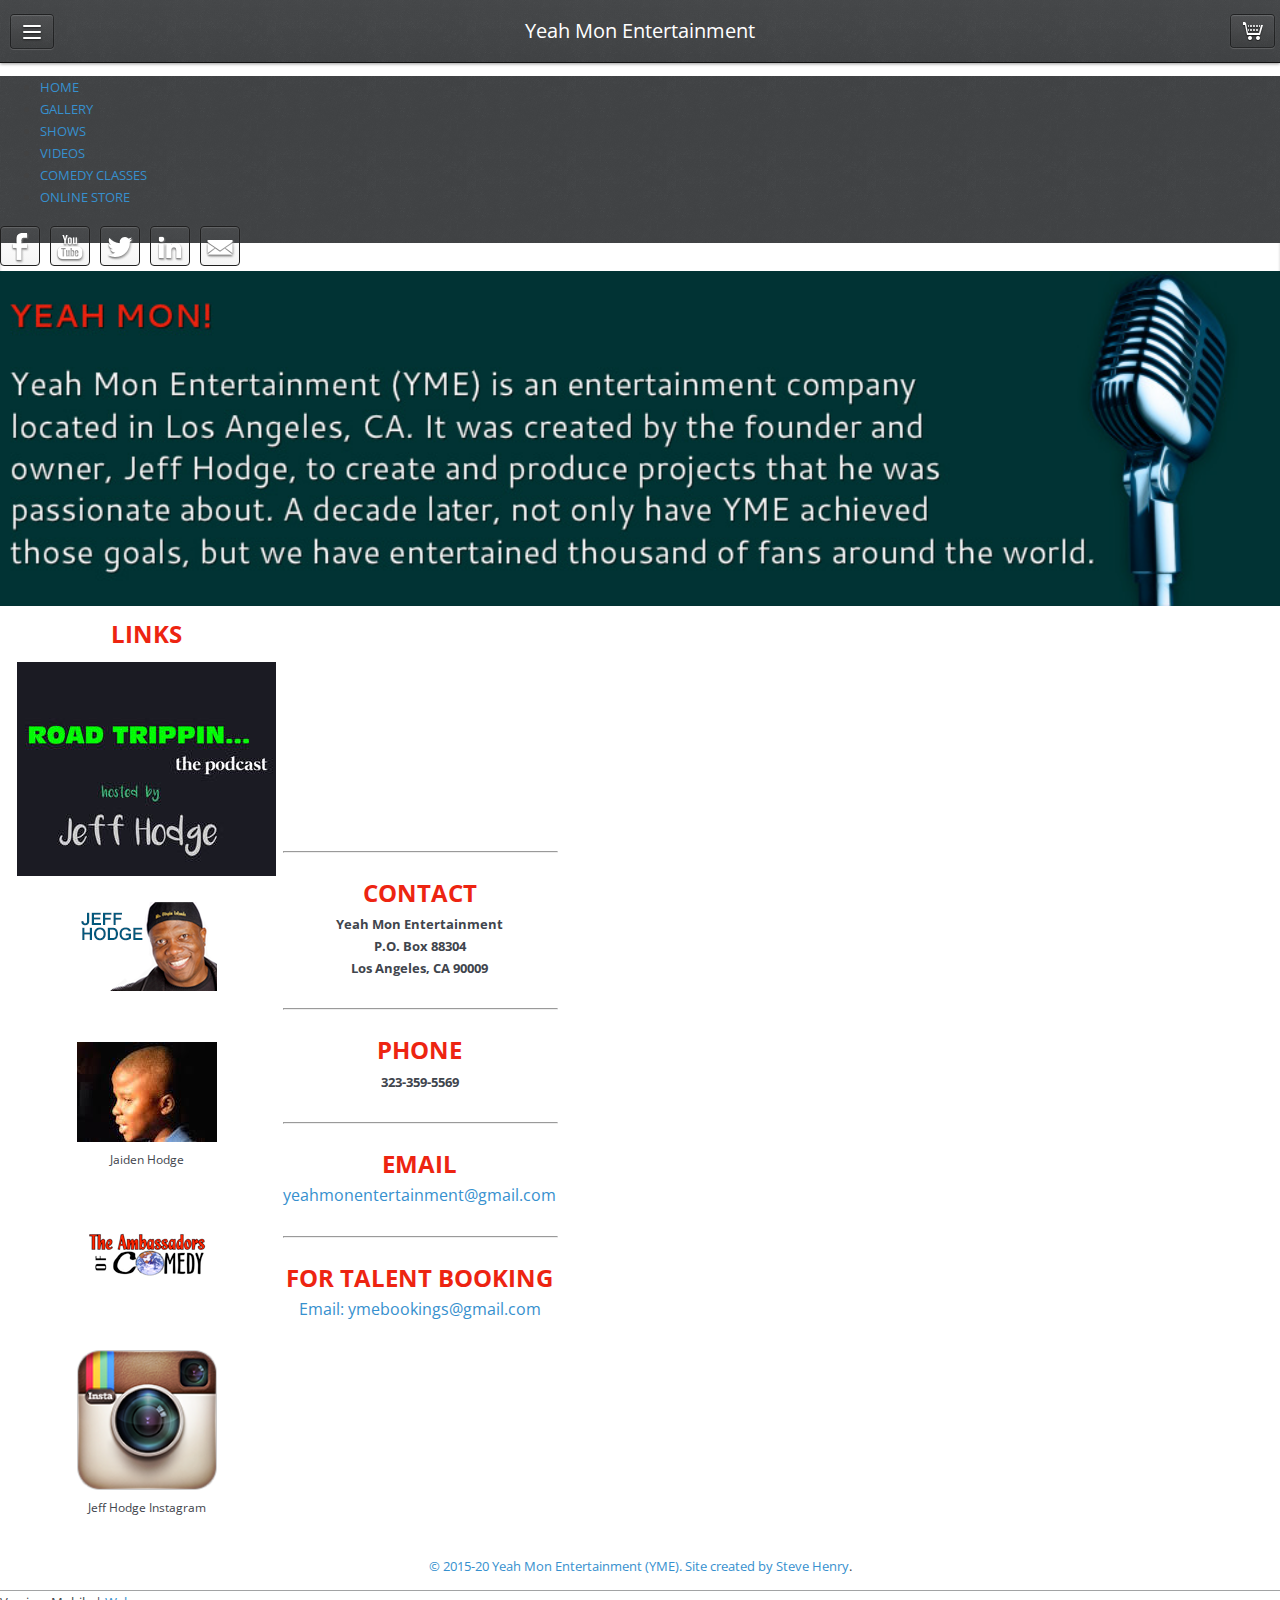
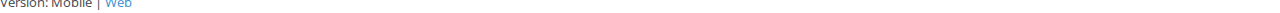
==== commit 27efe323: "initial update to site" ====
--- a/mobile/index.html
+++ b/mobile/index.html
@@ -1,6 +1,6 @@
 <!DOCTYPE html>
 <html lang="en" lang="en">
-	<head><script src="/gdpr/gdprscript.js?buildTime=1600278023&hasRemindMe=true&stealth=false"></script>
+	<head><script src="/gdpr/gdprscript.js?buildTime=1611860077&hasRemindMe=true&stealth=false"></script>
 		<title>Yeah Mon Entertainment - Yeah Mon Entertainment</title><meta property="og:site_name" content="Yeah Mon Entertainment" />
 <meta property="og:title" content="Yeah Mon Entertainment" />
 <meta property="og:description" content="Yeah Mon Entertainment homepage." />
@@ -18,12 +18,12 @@
 <meta name="keywords" content="Comedy, Yeah Mon, Los Angeles, Comedy, Entertainment" />
 <meta charset="utf-8">
     <meta name="viewport" content="width=device-width, initial-scale=1.0" >
-
-
-		<link id="wsite-base-style" rel="stylesheet" type="text/css" href="cdn2.editmysite.com/css/sites.css" />
-<link rel="stylesheet" type="text/css" href="cdn2.editmysite.com/css/mobile-sites.css" />
-<link rel="stylesheet" type="text/css" href="files/mobile/main_style.css title="wsite-theme-css" />
-<link href='fonts.googleapis.com/css?family=Open+Sans:400,300,300italic,700,400italic,700italic&subset=latin,latin-ext' rel='stylesheet' type='text/css' />
+  
+		
+		<link id="wsite-base-style" rel="stylesheet" type="text/css" href="//cdn2.editmysite.com/css/sites.css?buildTime=1611860077" />
+<link rel="stylesheet" type="text/css" href="//cdn2.editmysite.com/css/mobile-sites.css?buildTime=1611860077" />
+<link rel="stylesheet" type="text/css" href="/files/mobile/main_style.css?1612230583 title="wsite-theme-css" />
+<link href='//fonts.googleapis.com/css?family=Open+Sans:400,300,300italic,700,400italic,700italic&subset=latin,latin-ext' rel='stylesheet' type='text/css' />
 
 <style type='text/css'>
 .wmobile-line,
@@ -39,7 +39,7 @@
 		background: none !important;
 	}
 </style>
-		<script src='/files/templateArtifacts.js?1600287646'></script>
+		<script src='/files/templateArtifacts.js?1612230583'></script>
 <script>
 var STATIC_BASE = '//cdn1.editmysite.com/';
 var ASSETS_BASE = '//cdn2.editmysite.com/';
@@ -47,8 +47,8 @@
 </script>
 <script src='https://ajax.googleapis.com/ajax/libs/jquery/1.8.3/jquery.min.js'></script>
 
-<script type="text/javascript" src="//cdn2.editmysite.com/js/lang/en/stl.js?buildTime=1600278023&"></script>
-<script src="//cdn2.editmysite.com/js/site/main-mobile.js?buildTime=1600278023"></script><script type="text/javascript">
+<script type="text/javascript" src="//cdn2.editmysite.com/js/lang/en/stl.js?buildTime=1611860077&"></script>
+<script src="//cdn2.editmysite.com/js/site/main-mobile.js?buildTime=1611860077"></script><script type="text/javascript">
 		function initCustomerAccountsModels() {
 					(function(){_W.setup_rpc({"url":"\/ajax\/api\/JsonRPC\/CustomerAccounts\/","actions":{"CustomerAccounts":[{"name":"login","len":2,"multiple":false,"standalone":false},{"name":"logout","len":0,"multiple":false,"standalone":false},{"name":"getSessionDetails","len":0,"multiple":false,"standalone":false},{"name":"getAccountDetails","len":0,"multiple":false,"standalone":false},{"name":"getOrders","len":0,"multiple":false,"standalone":false},{"name":"register","len":4,"multiple":false,"standalone":false},{"name":"emailExists","len":1,"multiple":false,"standalone":false},{"name":"passwordReset","len":1,"multiple":false,"standalone":false},{"name":"passwordUpdate","len":3,"multiple":false,"standalone":false},{"name":"validateSession","len":1,"multiple":false,"standalone":false}]},"namespace":"_W.CustomerAccounts.RPC"});
 _W.setup_model_rpc({"rpc_namespace":"_W.CustomerAccounts.RPC","model_namespace":"_W.CustomerAccounts.BackboneModelData","collection_namespace":"_W.CustomerAccounts.BackboneCollectionData","bootstrap_namespace":"_W.CustomerAccounts.BackboneBootstrap","models":{"CustomerAccounts":{"_class":"CustomerAccounts.Model.CustomerAccounts","defaults":null,"validation":null,"types":null,"idAttribute":null,"keydefs":null}},"collections":{"CustomerAccounts":{"_class":"CustomerAccounts.Collection.CustomerAccounts"}},"bootstrap":[]});
@@ -64,7 +64,7 @@
 		</script>
 		<script type="text/javascript"> _W = _W || {}; _W.securePrefix='api.weeblycloud.com'; </script><script>_W = _W || {};
 			_W.customerLocale = "en_US";
-			_W.storeName = "Yeah Mon Enterrtainment";
+			_W.storeName = "Yeah Mon Entertainment";
 			_W.isCheckoutReskin = false;
 			_W.storeCountry = "US";
 			_W.storeCurrency = "USD";
@@ -74,16 +74,16 @@
 								_W = _W || {};
 								_W.Commerce = _W.Commerce || {};
 								_W.Commerce.hasCart = true;
-							</script><script> base_context='Site'; base_name='_W'; ASSETS_BASE='cdn2.editmysite.com'; buildTime='1600278023'</script>
-
-<script>function initCommerceModels() { (function(){_W.setup_rpc({"url":"\/ajax\/api\/JsonRPC\/Commerce\/","actions":{"ABTest":[{"name":"getTestsForVisitor","len":0,"multiple":false,"standalone":false},{"name":"segment","len":1,"multiple":false,"standalone":false}],"Category":[{"name":"generateProductList","len":3,"multiple":false,"standalone":false},{"name":"generateMobileProductList","len":2,"multiple":false,"standalone":false},{"name":"create","len":1,"multiple":false,"standalone":false},{"name":"readOne","len":1,"multiple":false,"standalone":false},{"name":"readMany","len":1,"multiple":false,"standalone":false},{"name":"update","len":1,"multiple":false,"standalone":false},{"name":"patch","len":1,"multiple":false,"standalone":false},{"name":"destroy","len":1,"multiple":false,"standalone":false}],"Checkout":[{"name":"getOrderByToken","len":1,"multiple":false,"standalone":false},{"name":"getMiniCart","len":0,"multiple":false,"standalone":false},{"name":"getCheckoutUrl","len":0,"multiple":false,"standalone":false},{"name":"initializeCheckoutSession","len":0,"multiple":false,"standalone":false},{"name":"getPayPalNotifyUrl","len":0,"multiple":false,"standalone":false},{"name":"getAuthorizeNetFingerprint","len":0,"multiple":false,"standalone":false},{"name":"getPayPalEcoUrl","len":0,"multiple":false,"standalone":false},{"name":"processPayPalCheckoutDetails","len":0,"multiple":false,"standalone":false},{"name":"getCurrentOrder","len":0,"multiple":false,"standalone":false},{"name":"resetCart","len":0,"multiple":false,"standalone":false},{"name":"getSquareStoreConfig","len":0,"multiple":false,"standalone":false},{"name":"logErrorOnValidOrderCase","len":1,"multiple":false,"standalone":false},{"name":"getShoppingCart","len":0,"multiple":false,"standalone":false},{"name":"addItemToCart","len":2,"multiple":false,"standalone":false},{"name":"addItem","len":3,"multiple":false,"standalone":false},{"name":"getInventory","len":1,"multiple":false,"standalone":false},{"name":"updateItemQuantity","len":3,"multiple":false,"standalone":false},{"name":"updateItemQuantityV2","len":2,"multiple":false,"standalone":false},{"name":"hasCouponsAvailable","len":0,"multiple":false,"standalone":false},{"name":"applyCoupon","len":1,"multiple":false,"standalone":false},{"name":"addReward","len":1,"multiple":false,"standalone":false},{"name":"removeReward","len":1,"multiple":false,"standalone":false},{"name":"removeCoupon","len":1,"multiple":false,"standalone":false},{"name":"isShippable","len":1,"multiple":false,"standalone":false},{"name":"checkCart","len":2,"multiple":false,"standalone":false},{"name":"generateProductList","len":3,"multiple":false,"standalone":false},{"name":"shouldSeePaymentRequestAPI","len":0,"multiple":false,"standalone":false},{"name":"shouldSeeApplePay","len":0,"multiple":false,"standalone":false},{"name":"addTipAmount","len":1,"multiple":false,"standalone":false},{"name":"toggleTextAlert","len":3,"multiple":false,"standalone":false},{"name":"addTipPercentage","len":1,"multiple":false,"standalone":false}],"CustomerAddress":[{"name":"create","len":1,"multiple":false,"standalone":false},{"name":"readOne","len":1,"multiple":false,"standalone":false},{"name":"readMany","len":1,"multiple":false,"standalone":false},{"name":"update","len":1,"multiple":false,"standalone":false},{"name":"patch","len":1,"multiple":false,"standalone":false},{"name":"destroy","len":1,"multiple":false,"standalone":false}],"Customer":[{"name":"create","len":1,"multiple":false,"standalone":false},{"name":"readOne","len":1,"multiple":false,"standalone":false},{"name":"readMany","len":1,"multiple":false,"standalone":false},{"name":"update","len":1,"multiple":false,"standalone":false},{"name":"patch","len":1,"multiple":false,"standalone":false},{"name":"destroy","len":1,"multiple":false,"standalone":false}],"Log":[{"name":"notice","len":2,"multiple":false,"standalone":false},{"name":"error","len":2,"multiple":false,"standalone":false}],"OrderBilling":[{"name":"create","len":1,"multiple":false,"standalone":false},{"name":"readOne","len":1,"multiple":false,"standalone":false},{"name":"readMany","len":1,"multiple":false,"standalone":false},{"name":"update","len":1,"multiple":false,"standalone":false},{"name":"patch","len":1,"multiple":false,"standalone":false},{"name":"destroy","len":1,"multiple":false,"standalone":false}],"OrderItem":[{"name":"updateQuantity","len":1,"multiple":false,"standalone":false},{"name":"create","len":1,"multiple":false,"standalone":false},{"name":"readOne","len":1,"multiple":false,"standalone":false},{"name":"readMany","len":1,"multiple":false,"standalone":false},{"name":"update","len":1,"multiple":false,"standalone":false},{"name":"patch","len":1,"multiple":false,"standalone":false},{"name":"destroy","len":1,"multiple":false,"standalone":false}],"Order":[{"name":"getHash","len":0,"multiple":false,"standalone":false},{"name":"fetchCorrectedCart","len":0,"multiple":false,"standalone":false},{"name":"getAvailablePickupTime","len":2,"multiple":false,"standalone":false},{"name":"updateOrderWithLatestDeliveryTime","len":1,"multiple":false,"standalone":false},{"name":"updatePickupTime","len":4,"multiple":false,"standalone":false},{"name":"updateDeliveryTime","len":6,"multiple":false,"standalone":false},{"name":"updatePaymentMethod","len":1,"multiple":false,"standalone":false},{"name":"updateShippingMethod","len":1,"multiple":false,"standalone":false},{"name":"updateOrderBilling","len":1,"multiple":false,"standalone":false},{"name":"updateOrderNotes","len":0,"multiple":false,"standalone":false},{"name":"updateDeliveryDetails","len":1,"multiple":false,"standalone":false},{"name":"updateCustomer","len":2,"multiple":false,"standalone":false},{"name":"addGiftCard","len":1,"multiple":false,"standalone":false},{"name":"removeGiftCard","len":1,"multiple":false,"standalone":false},{"name":"attachLoyaltyAccountId","len":1,"multiple":false,"standalone":false},{"name":"updateUseTimeBasedCategory","len":1,"multiple":false,"standalone":false},{"name":"checkout","len":3,"multiple":false,"standalone":false},{"name":"create","len":1,"multiple":false,"standalone":false},{"name":"readOne","len":1,"multiple":false,"standalone":false},{"name":"readMany","len":1,"multiple":false,"standalone":false},{"name":"update","len":1,"multiple":false,"standalone":false},{"name":"patch","len":1,"multiple":false,"standalone":false},{"name":"destroy","len":1,"multiple":false,"standalone":false}],"OrderShipment":[{"name":"updateFulfillment","len":1,"multiple":false,"standalone":false},{"name":"create","len":1,"multiple":false,"standalone":false},{"name":"readOne","len":1,"multiple":false,"standalone":false},{"name":"readMany","len":1,"multiple":false,"standalone":false},{"name":"update","len":1,"multiple":false,"standalone":false},{"name":"patch","len":1,"multiple":false,"standalone":false},{"name":"destroy","len":1,"multiple":false,"standalone":false}],"Product":[{"name":"isInStock","len":2,"multiple":false,"standalone":false},{"name":"readFullText","len":1,"multiple":false,"standalone":false},{"name":"create","len":1,"multiple":false,"standalone":false},{"name":"readOne","len":1,"multiple":false,"standalone":false},{"name":"readMany","len":1,"multiple":false,"standalone":false},{"name":"update","len":1,"multiple":false,"standalone":false},{"name":"patch","len":1,"multiple":false,"standalone":false},{"name":"destroy","len":1,"multiple":false,"standalone":false}],"ShippingRate":[{"name":"create","len":1,"multiple":false,"standalone":false},{"name":"readOne","len":1,"multiple":false,"standalone":false},{"name":"readMany","len":1,"multiple":false,"standalone":false},{"name":"update","len":1,"multiple":false,"standalone":false},{"name":"patch","len":1,"multiple":false,"standalone":false},{"name":"destroy","len":1,"multiple":false,"standalone":false}],"StoredPayment":[{"name":"verify","len":1,"multiple":false,"standalone":false},{"name":"verifyForPayLink","len":0,"multiple":false,"standalone":false},{"name":"verifyConfirm","len":2,"multiple":false,"standalone":false},{"name":"verifyConfirmForPayLink","len":2,"multiple":false,"standalone":false},{"name":"createPaymentMethodForPayLink","len":5,"multiple":false,"standalone":false},{"name":"deleteAll","len":1,"multiple":false,"standalone":false}]},"namespace":"_W.Commerce.RPC"});
-_W.setup_model_rpc({"rpc_namespace":"_W.Commerce.RPC","model_namespace":"_W.Commerce.BackboneModelData","collection_namespace":"_W.Commerce.BackboneCollectionData","bootstrap_namespace":"_W.Commerce.BackboneBootstrap","models":{"ABTest":{"_class":"Commerce.Model.ABTest","defaults":null,"validation":null,"types":null,"idAttribute":null,"keydefs":null},"Category":{"_class":"Commerce.Model.Category","defaults":{"shown_in_storefront":false,"site_link":null,"product_count":null,"published":true,"name":"","page_layout":"no-header","page_title":null,"page_description":null,"show_featured_products":true,"show_sub_categories":true,"children_collapsed":false,"hide_from_parent":false,"parent_category_id":null,"category_order":null,"image_order":null,"permalink":null,"product_ids":null,"preferred_order_product_ids":null,"coupon_ids":null,"is_user_defined":"true","og_title":null,"og_description":null,"is_custom_times":false,"uuid":null,"owner_id":"","site_id":"","created_date":0,"updated_date":0},"validation":{"shown_in_storefront":null,"site_link":null,"product_count":null,"site_category_id":null,"published":null,"name":{"required":true},"page_layout":null,"page_title":null,"page_description":null,"show_featured_products":null,"show_sub_categories":null,"children_collapsed":null,"hide_from_parent":null,"parent_category_id":null,"category_order":null,"image_order":null,"permalink":{"pattern":"^[\\w\\\/.-]*$","required":false},"product_ids":null,"preferred_order_product_ids":null,"coupon_ids":null,"is_user_defined":null,"og_title":null,"og_description":null,"is_custom_times":null,"uuid":null,"owner_id":{"required":true},"site_id":{"required":true},"created_date":null,"updated_date":null},"types":{"shown_in_storefront":"boolean","site_link":"string","product_count":null,"site_category_id":"string","published":"boolean","name":"string","page_layout":"string","page_title":"string","page_description":"string","show_featured_products":"boolean","show_sub_categories":"boolean","children_collapsed":"boolean","hide_from_parent":"boolean","parent_category_id":null,"category_order":"integer","image_order":"json","permalink":"string","product_ids":"json","preferred_order_product_ids":"json","coupon_ids":"json","is_user_defined":"boolean","og_title":"string","og_description":"string","is_custom_times":"boolean","uuid":null,"owner_id":"string","site_id":"string","created_date":"int","updated_date":"int"},"idAttribute":"site_category_id","keydefs":{"PRIMARY":["owner_id","site_id","site_category_id"],"uuid_index":["id"]},"relations":[{"type":"HasMany","key":"images","foreignKey":["owner_id","site_id","site_category_id"],"parse":true,"relatedModel":"CategoryImage","reverseRelation":{"key":null,"includeInJSON":false}}]},"Checkout":{"_class":"Commerce.Model.Checkout","defaults":null,"validation":null,"types":null,"idAttribute":null,"keydefs":null},"CustomerAddress":{"_class":"Commerce.Model.CustomerAddress","defaults":{"site_customer_id":null,"label":"","is_copy":false,"name_first":null,"name_last":null,"business_name":"","street":"","street2":null,"postal_code":"","city":"","region":"","country":"","phone_country_code":"","phone_country_code_abbreviation":null,"phone":null,"changedAddressComponents":null,"latitude":null,"longitude":null,"uuid":null,"owner_id":"","site_id":"","created_date":0,"updated_date":0},"validation":{"site_customer_id":null,"site_customer_address_id":null,"label":{"required":true},"is_copy":null,"name_first":null,"name_last":null,"business_name":null,"street":null,"street2":null,"postal_code":null,"city":null,"region":null,"country":null,"phone_country_code":null,"phone_country_code_abbreviation":null,"phone":null,"changedAddressComponents":null,"latitude":null,"longitude":null,"uuid":null,"owner_id":{"required":true},"site_id":{"required":true},"created_date":null,"updated_date":null},"types":{"site_customer_id":"string","site_customer_address_id":"int","label":"string","is_copy":null,"name_first":"string","name_last":"string","business_name":"string","street":"string","street2":"string","postal_code":"string","city":"string","region":"string","country":"string","phone_country_code":"string","phone_country_code_abbreviation":"string","phone":"string","changedAddressComponents":"json","latitude":"float","longitude":"float","uuid":null,"owner_id":"string","site_id":"string","created_date":"int","updated_date":"int"},"idAttribute":"site_customer_address_id","keydefs":{"PRIMARY":["owner_id","site_id","site_customer_id","site_customer_address_id"],"uuid_index":["id"],"address":["owner_id","site_id","deleted","country","region","city"],"address_name":["owner_id","site_id","deleted","label"]}},"Customer":{"_class":"Commerce.Model.Customer","defaults":{"name_prefix":null,"name_first":null,"name_last":null,"name_suffix":null,"email":null,"business_name":null,"home_phone":null,"work_phone":null,"pickup_phone":null,"is_marketing_updates_subscribed":null,"uuid":null,"owner_id":"","site_id":"","created_date":0,"updated_date":0},"validation":{"site_customer_id":null,"name_prefix":null,"name_first":null,"name_last":null,"name_suffix":null,"email":{"email":null,"required":false},"business_name":null,"home_phone":{"minlength":"7","required":false},"work_phone":{"minlength":"7","required":true},"pickup_phone":{"minlength":"7","required":true},"is_marketing_updates_subscribed":null,"uuid":null,"owner_id":{"required":true},"site_id":{"required":true},"created_date":null,"updated_date":null},"types":{"site_customer_id":"string","name_prefix":"string","name_first":"string","name_last":"string","name_suffix":"string","email":"string","business_name":"string","home_phone":"string","work_phone":"string","pickup_phone":"string","is_marketing_updates_subscribed":"boolean","uuid":null,"owner_id":"string","site_id":"string","created_date":"int","updated_date":"int"},"idAttribute":"site_customer_id","keydefs":{"PRIMARY":["owner_id","site_id","site_customer_id"],"uuid_index":["id"],"lastname":["deleted","site_id","name_last"],"email":["deleted","site_id","email"],"business":["deleted","site_id","business_name"],"idx_owner_site_account":["owner_id","site_id","site_account_id"]},"relations":[{"type":"HasMany","key":"addresses","foreignKey":["owner_id","site_id","site_customer_id"],"parse":true,"relatedModel":"CustomerAddress","reverseRelation":{"key":"customer","includeInJSON":false}},{"type":"HasMany","key":"orders","foreignKey":["owner_id","site_id","site_customer_id"],"parse":true,"relatedModel":"Order","reverseRelation":{"key":"original_customer","includeInJSON":false}}]},"Log":{"_class":"Commerce.Model.Log","defaults":null,"validation":null,"types":null,"idAttribute":null,"keydefs":null},"OrderBilling":{"_class":"Commerce.Model.OrderBilling","defaults":{"refundable_amount":null,"site_order_id":null,"gateway":"","site_payment_gateway_id":null,"site_customer_id":"","site_customer_address_id":null,"full_name":null,"email":null,"phone":null,"business_name":null,"street":null,"street2":null,"city":null,"region":null,"country":null,"postal_code":null,"uuid":null,"owner_id":"","site_id":"","created_date":0,"updated_date":0},"validation":{"refundable_amount":null,"site_order_id":null,"site_order_billing_id":null,"gateway":{"required":true},"site_payment_gateway_id":null,"site_customer_id":{"required":true},"site_customer_address_id":null,"full_name":null,"email":null,"phone":null,"business_name":null,"street":null,"street2":null,"city":null,"region":null,"country":null,"postal_code":null,"uuid":null,"owner_id":{"required":true},"site_id":{"required":true},"created_date":null,"updated_date":null},"types":{"refundable_amount":"int","site_order_id":"string","site_order_billing_id":"int","gateway":"string","site_payment_gateway_id":"string","site_customer_id":"string","site_customer_address_id":"int","full_name":"string","email":"string","phone":"string","business_name":"string","street":"string","street2":"string","city":"string","region":"string","country":"string","postal_code":"string","uuid":null,"owner_id":"string","site_id":"string","created_date":"int","updated_date":"int"},"idAttribute":"site_order_billing_id","keydefs":{"PRIMARY":["owner_id","site_id","site_order_id","site_order_billing_id"],"uuid_index":["id"]},"relations":[{"type":"HasMany","key":"transactions","foreignKey":["owner_id","site_id","site_order_id","site_order_billing_id"],"parse":true,"relatedModel":"OrderBillingTransaction","reverseRelation":{"key":null,"includeInJSON":false}}]},"OrderItem":{"_class":"Commerce.Model.OrderItem","defaults":{"fulfillment_method":null,"current_price":null,"current_price_subunits":null,"discounted_price":null,"product_url":null,"full_product_url":null,"image_info":null,"track_inventory":null,"sku_uuid":null,"site_order_id":null,"site_product_id":"","site_product_sku_id":0,"name":"","short_description":null,"taxable":null,"quantity":1,"paid":0,"prepared":"0","completed":0,"refunded":0,"cancelled":0,"product_type":null,"download_limit_type":null,"download_units_remaining":null,"measurement_unit_abbreviation":null,"fulfillment_options":null,"buyer_controlled_price":null,"has_buyer_controlled_price":null,"reward_group_id":null,"price":null,"sale_price":null,"total_price":0,"modifiers_price":null,"total_modifiers_price":null,"weight":null,"weight_unit":"lb","sku":null,"options":null,"is_order_again":null,"returned":null,"discounts":null,"issued_gift_cards":null,"uuid":null,"owner_id":"","site_id":"","created_date":0,"updated_date":0},"validation":{"fulfillment_method":null,"current_price":null,"current_price_subunits":null,"discounted_price":null,"product_url":null,"full_product_url":null,"image_info":null,"track_inventory":null,"sku_uuid":null,"site_order_id":null,"site_order_item_id":null,"site_product_id":{"required":true},"site_product_sku_id":{"required":true},"name":null,"short_description":null,"taxable":null,"quantity":null,"paid":null,"prepared":null,"completed":null,"refunded":null,"cancelled":null,"product_type":null,"download_limit_type":null,"download_units_remaining":null,"measurement_unit_abbreviation":null,"fulfillment_options":null,"buyer_controlled_price":{"min":"0","required":false},"has_buyer_controlled_price":null,"reward_group_id":null,"price":null,"sale_price":null,"total_price":null,"modifiers_price":null,"total_modifiers_price":null,"weight":null,"weight_unit":null,"sku":null,"options":null,"is_order_again":null,"returned":null,"discounts":null,"issued_gift_cards":null,"uuid":null,"owner_id":{"required":true},"site_id":{"required":true},"created_date":null,"updated_date":null},"types":{"fulfillment_method":"string","current_price":"decimal","current_price_subunits":"int","discounted_price":"decimal","product_url":"string","full_product_url":"string","image_info":"string","track_inventory":"boolean","sku_uuid":"string","site_order_id":"string","site_order_item_id":"string","site_product_id":"string","site_product_sku_id":"int","name":"string","short_description":"mediumtext","taxable":"int","quantity":"int","paid":"int","prepared":"string","completed":"int","refunded":"int","cancelled":"int","product_type":"string","download_limit_type":"string","download_units_remaining":"int","measurement_unit_abbreviation":"array","fulfillment_options":"array","buyer_controlled_price":"float","has_buyer_controlled_price":"boolean","reward_group_id":"string","price":"decimal","sale_price":"decimal","total_price":"decimal","modifiers_price":"decimal","total_modifiers_price":"decimal","weight":"decimal","weight_unit":"string","sku":"string","options":"json","is_order_again":"boolean","returned":"int","discounts":"json","issued_gift_cards":"json","uuid":null,"owner_id":"string","site_id":"string","created_date":"int","updated_date":"int"},"idAttribute":"site_order_item_id","keydefs":{"PRIMARY":["owner_id","site_id","site_order_id","site_order_item_id"],"uuid_index":["id"],"owner_site_product":["owner_id","site_id","site_product_id"]},"relations":[{"type":"HasMany","key":"shipment_items","foreignKey":["owner_id","site_id","site_order_id","site_order_id"],"parse":true,"relatedModel":"OrderShipmentToItem","reverseRelation":{"key":null,"includeInJSON":false}},{"type":"HasMany","key":"order_item_file","foreignKey":["owner_id","site_id","site_order_id","site_order_item_id"],"parse":true,"relatedModel":"OrderItemFile","reverseRelation":{"key":null,"includeInJSON":false}},{"type":"HasMany","key":"original_product_sku_file","foreignKey":["owner_id","site_id","site_product_id","site_product_sku_id"],"parse":true,"relatedModel":"ProductSkuFile","reverseRelation":{"key":null,"includeInJSON":false}},{"type":"HasMany","key":"modifier_selections","foreignKey":["owner_id","site_id","site_order_id","site_order_item_id"],"parse":true,"relatedModel":"OrderItemModifierSelection","reverseRelation":{"key":null,"includeInJSON":false}}]},"Order":{"_class":"Commerce.Model.Order","defaults":{"order_display_status":null,"order_display_type":null,"order_available_actions_list":null,"order_fulfillment_options":null,"order_fulfillment_method":null,"order_fulfillment_methods":null,"is_prepared_enabled":null,"refundable_amount":null,"is_customer_address_required":null,"is_courier_delivery_enabled":false,"is_dine_in_enabled":false,"is_otg_in_seat_delivery_enabled":false,"site_customer_id":null,"order_type":"cart","full_name":null,"is_marketing_updates_subscribed":null,"is_eu_user":null,"order_status":"pending","order_currency":"usd","source":"0","source_site_id":"null","is_text_alerts_enabled":false,"order_item_tax_total":null,"order_gift_card_total":null,"order_tax_total":0,"order_tip_total":0,"auto_calculate_tip_percentage":-1,"order_tip_percentage":null,"order_tax_total_subunits":null,"order_balance_due_total":null,"order_balance_due_total_in_subunits":null,"order_tax_rates":null,"include_taxes_in_price":false,"charge_taxes_on_delivery":false,"charge_taxes_on_shipping":false,"order_shipping_total":0,"order_shipping_taxes_total":0,"order_shipping_subtotal":null,"order_shipping_subtotal_subunits":null,"order_shipping_method":null,"order_subtotal":0,"order_discount_total":null,"order_total":0,"token":null,"paypal_token":null,"paypal_payer_id":null,"refunded_amount":0,"order_paid_date":null,"return_inventory_date":null,"cart_hash":null,"gift_cards":null,"contains_download":null,"contains_service":null,"contains_donation":null,"contains_event":null,"contains_membership":null,"contains_simple_digital":null,"contains_physical":null,"contains_food":null,"contains_giftcard":null,"order_shipment_status":null,"contains_physical_or_similar":null,"order_notes":null,"in_seat_delivery_notes":null,"order_transaction_fee":null,"weight":null,"billing_summary":null,"selected_payment_method_uuid":null,"payment_method_verification_uuid":null,"loyalty_account_uuid":null,"discounts":null,"pickup_locations":null,"delivery_locations":null,"dine_in_locations":null,"use_square_taxes":null,"store_location_uuid":null,"shipping_address_country_code":null,"ordering_site_fulfillment_location":null,"is_delivery_enabled":false,"courier_delivery_id":null,"courier_quote_id":null,"courier_provider_id":null,"courier_provider_name":null,"is_courier_default_tip_applied":null,"no_contact_delivery_enabled":false,"order_delivery_fee_total":0,"order_delivery_seller_fee_total":0,"order_courier_delivery_fee_total":0,"order_delivery_service_charge_total":0,"ecom_delivery_service_fee_total":0,"ecom_courier_delivery_service_fee_total":0,"order_delivery_fee_taxes_total":0,"time_based_category_enabled":false,"customer_seat_uuid":null,"customer_seat_name":null,"uuid":null,"owner_id":"","site_id":"","created_date":0,"updated_date":0},"validation":{"order_display_status":null,"order_display_type":null,"order_available_actions_list":null,"order_fulfillment_options":null,"order_fulfillment_method":null,"order_fulfillment_methods":null,"is_prepared_enabled":null,"refundable_amount":null,"is_customer_address_required":null,"is_courier_delivery_enabled":null,"is_dine_in_enabled":null,"is_otg_in_seat_delivery_enabled":null,"site_order_id":null,"site_customer_id":null,"order_type":{"oneOf":["abandoned","order","cart","wishlist"],"required":false},"full_name":null,"is_marketing_updates_subscribed":null,"is_eu_user":null,"order_status":null,"order_currency":null,"source":null,"source_site_id":null,"is_text_alerts_enabled":null,"order_item_tax_total":null,"order_gift_card_total":null,"order_tax_total":null,"order_tip_total":null,"auto_calculate_tip_percentage":null,"order_tip_percentage":null,"order_tax_total_subunits":null,"order_balance_due_total":null,"order_balance_due_total_in_subunits":null,"order_tax_rates":null,"include_taxes_in_price":null,"charge_taxes_on_delivery":null,"charge_taxes_on_shipping":null,"order_shipping_total":null,"order_shipping_taxes_total":null,"order_shipping_subtotal":null,"order_shipping_subtotal_subunits":null,"order_shipping_method":null,"order_subtotal":null,"order_discount_total":null,"order_total":null,"token":null,"paypal_token":null,"paypal_payer_id":null,"refunded_amount":null,"order_paid_date":null,"return_inventory_date":null,"cart_hash":null,"gift_cards":null,"contains_download":null,"contains_service":null,"contains_donation":null,"contains_event":null,"contains_membership":null,"contains_simple_digital":null,"contains_physical":null,"contains_food":null,"contains_giftcard":null,"order_shipment_status":null,"contains_physical_or_similar":null,"order_notes":null,"in_seat_delivery_notes":null,"order_transaction_fee":null,"weight":null,"billing_summary":null,"selected_payment_method_uuid":null,"payment_method_verification_uuid":null,"loyalty_account_uuid":null,"discounts":null,"pickup_locations":null,"delivery_locations":null,"dine_in_locations":null,"use_square_taxes":null,"store_location_uuid":null,"shipping_address_country_code":null,"ordering_site_fulfillment_location":null,"is_delivery_enabled":null,"courier_delivery_id":null,"courier_quote_id":null,"courier_provider_id":null,"courier_provider_name":null,"is_courier_default_tip_applied":null,"no_contact_delivery_enabled":null,"order_delivery_fee_total":null,"order_delivery_seller_fee_total":null,"order_courier_delivery_fee_total":null,"order_delivery_service_charge_total":null,"ecom_delivery_service_fee_total":null,"ecom_courier_delivery_service_fee_total":null,"order_delivery_fee_taxes_total":null,"time_based_category_enabled":null,"customer_seat_uuid":null,"customer_seat_name":null,"uuid":null,"owner_id":{"required":true},"site_id":{"required":true},"created_date":null,"updated_date":null},"types":{"order_display_status":"string","order_display_type":"string","order_available_actions_list":"array","order_fulfillment_options":"array","order_fulfillment_method":"string","order_fulfillment_methods":"array","is_prepared_enabled":"boolean","refundable_amount":"decimal","is_customer_address_required":"boolean","is_courier_delivery_enabled":"boolean","is_dine_in_enabled":"boolean","is_otg_in_seat_delivery_enabled":"boolean","site_order_id":"string","site_customer_id":"string","order_type":"string","full_name":"string","is_marketing_updates_subscribed":null,"is_eu_user":null,"order_status":"string","order_currency":"string","source":"string","source_site_id":"string","is_text_alerts_enabled":"boolean","order_item_tax_total":"decimal","order_gift_card_total":"decimal","order_tax_total":"decimal","order_tip_total":"decimal","auto_calculate_tip_percentage":"int","order_tip_percentage":"int","order_tax_total_subunits":"int","order_balance_due_total":"decimal","order_balance_due_total_in_subunits":"int","order_tax_rates":"json","include_taxes_in_price":"boolean","charge_taxes_on_delivery":"boolean","charge_taxes_on_shipping":"boolean","order_shipping_total":"decimal","order_shipping_taxes_total":"decimal","order_shipping_subtotal":"decimal","order_shipping_subtotal_subunits":"int","order_shipping_method":"string","order_subtotal":"decimal","order_discount_total":"decimal","order_total":"decimal","token":"string","paypal_token":"string","paypal_payer_id":"string","refunded_amount":"decimal","order_paid_date":"int","return_inventory_date":"int","cart_hash":"string","gift_cards":"json","contains_download":"boolean","contains_service":"boolean","contains_donation":"boolean","contains_event":"boolean","contains_membership":"boolean","contains_simple_digital":"boolean","contains_physical":"boolean","contains_food":"boolean","contains_giftcard":"boolean","order_shipment_status":"string","contains_physical_or_similar":"boolean","order_notes":"string","in_seat_delivery_notes":"string","order_transaction_fee":"json","weight":null,"billing_summary":"string","selected_payment_method_uuid":"string","payment_method_verification_uuid":"string","loyalty_account_uuid":"string","discounts":"json","pickup_locations":"array","delivery_locations":"array","dine_in_locations":"array","use_square_taxes":"boolean","store_location_uuid":null,"shipping_address_country_code":null,"ordering_site_fulfillment_location":null,"is_delivery_enabled":"boolean","courier_delivery_id":"string","courier_quote_id":"string","courier_provider_id":"string","courier_provider_name":"string","is_courier_default_tip_applied":"string","no_contact_delivery_enabled":"boolean","order_delivery_fee_total":"decimal","order_delivery_seller_fee_total":"decimal","order_courier_delivery_fee_total":"decimal","order_delivery_service_charge_total":"decimal","ecom_delivery_service_fee_total":"decimal","ecom_courier_delivery_service_fee_total":"decimal","order_delivery_fee_taxes_total":"decimal","time_based_category_enabled":"boolean","customer_seat_uuid":null,"customer_seat_name":null,"uuid":null,"owner_id":"string","site_id":"string","created_date":"int","updated_date":"int"},"idAttribute":"site_order_id","keydefs":{"PRIMARY":["owner_id","site_id","site_order_id"],"token_2":["token"],"uuid_index":["id"],"order_status":["owner_id","site_id","deleted","order_type","order_status"],"customer":["owner_id","site_id","deleted","site_customer_id","order_type","order_status"],"com_order_date":["owner_id","site_id","deleted","order_type","order_paid_date"],"abandoned_cart":["owner_id","site_id","deleted","order_type","created_date","updated_date","abandoned_cart_processed","abandoned_cart_sent_email_id","site_order_id","site_customer_id"],"orders_by_date":["deleted","order_type","updated_date"],"orders_by_source_site":["owner_id","site_id","deleted","order_type","source","source_site_id"]},"relations":[{"type":"HasMany","key":"items","foreignKey":["owner_id","site_id","site_order_id"],"parse":true,"relatedModel":"OrderItem","reverseRelation":{"key":"order","includeInJSON":false}},{"type":"HasMany","key":"shipments","foreignKey":["owner_id","site_id","site_order_id"],"parse":true,"relatedModel":"OrderShipment","reverseRelation":{"key":"order","includeInJSON":false}},{"type":"HasMany","key":"billings","foreignKey":["owner_id","site_id","site_order_id"],"parse":true,"relatedModel":"OrderBilling","reverseRelation":{"key":"order","includeInJSON":false}},{"type":"HasMany","key":"coupons","foreignKey":["owner_id","site_id","site_order_id"],"parse":true,"relatedModel":"OrderCoupon","reverseRelation":{"key":null,"includeInJSON":false}},{"type":"HasMany","key":"rewards","foreignKey":["owner_id","site_id","site_order_id"],"parse":true,"relatedModel":"OrderReward","reverseRelation":{"key":null,"includeInJSON":false}}]},"OrderShipment":{"_class":"Commerce.Model.OrderShipment","defaults":{"site_order_id":null,"type":"quote","site_customer_id":"","site_customer_address_id":0,"shipping_provider":null,"site_shipping_provider_id":null,"shipping_provider_payment":null,"site_shipping_box_id":null,"max_items":null,"max_box_weight":null,"sync_with_square_failed":null,"weight":null,"weight_unit":"lb","height":null,"width":null,"depth":null,"full_name":null,"email":null,"phone":null,"business_name":null,"street":null,"street2":null,"city":null,"region":null,"country":null,"postal_code":null,"site_shipping_price_id":null,"site_shipping_method_id":null,"shipment_tax_total":0,"shipment_tax_rates":null,"selected_shipping_rate_quote":null,"site_store_address_id":null,"pickup_store_address_id":null,"pickup_instructions":null,"pickup_location_display_name":null,"pickup_schedule_type":null,"pickup_prep_time_duration":null,"curbside_pickup_selected":false,"curbside_pickup_details":null,"price":0,"shipment_total":null,"charge_taxes_on_shipping":false,"title":null,"site_shipping_method_type":null,"site_shipping_method_subtype":null,"site_shipping_method_default_rate":null,"site_shipping_method_rates":null,"shipment_date":null,"tracking_number":null,"tracking_url_provider":null,"status":null,"pickup_time":null,"pickup_time_unix":null,"pickup_date":null,"pickup_time_24_hour":null,"max_delivery_time_unix":null,"min_delivery_time_unix":null,"uuid":null,"owner_id":"","site_id":"","created_date":0,"updated_date":0},"validation":{"site_order_id":null,"site_order_shipment_id":null,"type":{"oneOf":["shipment","quote","pickup","manual"],"required":false},"site_customer_id":{"required":true},"site_customer_address_id":{"required":true},"shipping_provider":null,"site_shipping_provider_id":null,"shipping_provider_payment":null,"site_shipping_box_id":null,"max_items":null,"max_box_weight":null,"sync_with_square_failed":null,"weight":null,"weight_unit":null,"height":null,"width":null,"depth":null,"full_name":null,"email":null,"phone":null,"business_name":null,"street":null,"street2":null,"city":null,"region":null,"country":null,"postal_code":null,"site_shipping_price_id":null,"site_shipping_method_id":null,"shipment_tax_total":null,"shipment_tax_rates":null,"selected_shipping_rate_quote":null,"site_store_address_id":null,"pickup_store_address_id":null,"pickup_instructions":null,"pickup_location_display_name":null,"pickup_schedule_type":null,"pickup_prep_time_duration":null,"curbside_pickup_selected":null,"curbside_pickup_details":null,"price":null,"shipment_total":null,"charge_taxes_on_shipping":null,"title":null,"site_shipping_method_type":null,"site_shipping_method_subtype":null,"site_shipping_method_default_rate":null,"site_shipping_method_rates":null,"shipment_date":null,"tracking_number":null,"tracking_url_provider":null,"status":null,"pickup_time":null,"pickup_time_unix":null,"pickup_date":null,"pickup_time_24_hour":null,"max_delivery_time_unix":null,"min_delivery_time_unix":null,"uuid":null,"owner_id":{"required":true},"site_id":{"required":true},"created_date":null,"updated_date":null},"types":{"site_order_id":"string","site_order_shipment_id":"int","type":"string","site_customer_id":"string","site_customer_address_id":"int","shipping_provider":"string","site_shipping_provider_id":"int","shipping_provider_payment":"json","site_shipping_box_id":null,"max_items":null,"max_box_weight":null,"sync_with_square_failed":"boolean","weight":"decimal","weight_unit":"string","height":"decimal","width":"decimal","depth":"decimal","full_name":"string","email":"string","phone":"string","business_name":"string","street":"string","street2":"string","city":"string","region":"string","country":"string","postal_code":"string","site_shipping_price_id":"string","site_shipping_method_id":null,"shipment_tax_total":"decimal","shipment_tax_rates":"json","selected_shipping_rate_quote":"string","site_store_address_id":"string","pickup_store_address_id":"int","pickup_instructions":"string","pickup_location_display_name":"string","pickup_schedule_type":"string","pickup_prep_time_duration":"string","curbside_pickup_selected":"boolean","curbside_pickup_details":"string","price":"decimal","shipment_total":"decimal","charge_taxes_on_shipping":"boolean","title":"string","site_shipping_method_type":null,"site_shipping_method_subtype":null,"site_shipping_method_default_rate":null,"site_shipping_method_rates":null,"shipment_date":null,"tracking_number":null,"tracking_url_provider":null,"status":"string","pickup_time":"string","pickup_time_unix":"int","pickup_date":"string","pickup_time_24_hour":"string","max_delivery_time_unix":"string","min_delivery_time_unix":"string","uuid":null,"owner_id":"string","site_id":"string","created_date":"int","updated_date":"int"},"idAttribute":"site_order_shipment_id","keydefs":{"PRIMARY":["owner_id","site_id","site_order_id","site_order_shipment_id"],"uuid_index":["id"],"site_store_address_id":["site_store_address_id"],"shipping_label_purchase_batch_index":["owner_id","site_id","site_shipping_label_purchase_batch_id"]},"relations":[{"type":"HasMany","key":"original_box","foreignKey":["owner_id","site_id","site_shipping_box_id"],"parse":true,"relatedModel":"ShippingBox","reverseRelation":{"key":null,"includeInJSON":false}},{"type":"HasMany","key":"transactions","foreignKey":["owner_id","site_id","site_order_id","site_order_shipment_id"],"parse":true,"relatedModel":"OrderShipmentTransaction","reverseRelation":{"key":null,"includeInJSON":false}},{"type":"HasMany","key":"original_shipment_rate","foreignKey":["owner_id","site_id","site_shipping_price_id"],"parse":true,"relatedModel":"ShippingRate","reverseRelation":{"key":null,"includeInJSON":false}},{"type":"HasMany","key":"original_shipping_method","foreignKey":["owner_id","site_id","site_shipping_method_id"],"parse":true,"relatedModel":"ShippingMethod","reverseRelation":{"key":null,"includeInJSON":false}},{"type":"HasMany","key":"items","foreignKey":["owner_id","site_id","site_order_id","site_order_shipment_id"],"parse":true,"relatedModel":"OrderShipmentToItem","reverseRelation":{"key":null,"includeInJSON":false}}]},"Product":{"_class":"Commerce.Model.Product","defaults":{"site_link":null,"mli_price_inventory_generated":null,"site_shipping_box_id":null,"name":null,"short_description":null,"variation_type":"1","seo_page_title":null,"seo_page_description":null,"published":true,"price_low_all_locations":null,"price_high_all_locations":null,"visibility":"visible","track_inventory":false,"taxable":true,"option_sets":null,"image_order":null,"product_type_details":null,"product_type":"physical","permalink":null,"price_low":null,"price_high":null,"sale_price_low":null,"sale_price_high":null,"inventory":null,"inventory_low":null,"average_rating":null,"average_rating_all":null,"all_skus_sale":null,"highest_nonsale":null,"lowest_nonsale":null,"visibility_selector_disabled":null,"min_prep_time":null,"category_ids":null,"coupon_ids":null,"last_catalog_sync":null,"seo_product_image_id":null,"og_title":null,"og_description":null,"uuid":null,"owner_id":"","site_id":"","created_date":0,"updated_date":0},"validation":{"site_link":null,"site_product_id":null,"mli_price_inventory_generated":null,"site_shipping_box_id":null,"name":null,"short_description":null,"variation_type":{"oneOf":["1","2","3"],"required":false},"seo_page_title":null,"seo_page_description":null,"published":null,"price_low_all_locations":null,"price_high_all_locations":null,"visibility":{"oneOf":["visible","hidden","unavailable"],"required":false},"track_inventory":null,"taxable":null,"option_sets":null,"image_order":null,"product_type_details":null,"product_type":null,"permalink":{"pattern":"^[\\w\\\/.-]*$","required":false},"price_low":null,"price_high":null,"sale_price_low":null,"sale_price_high":null,"inventory":null,"inventory_low":null,"average_rating":null,"average_rating_all":null,"all_skus_sale":null,"highest_nonsale":null,"lowest_nonsale":null,"visibility_selector_disabled":null,"min_prep_time":null,"category_ids":null,"coupon_ids":null,"last_catalog_sync":null,"seo_product_image_id":null,"og_title":null,"og_description":null,"uuid":null,"owner_id":{"required":true},"site_id":{"required":true},"created_date":null,"updated_date":null},"types":{"site_link":"string","site_product_id":"string","mli_price_inventory_generated":"decimal","site_shipping_box_id":"integer","name":"string","short_description":"string","variation_type":"string","seo_page_title":"string","seo_page_description":"string","published":"boolean","price_low_all_locations":"decimal","price_high_all_locations":"decimal","visibility":"string","track_inventory":"boolean","taxable":"boolean","option_sets":"array","image_order":"json","product_type_details":"json","product_type":"string","permalink":"string","price_low":"decimal","price_high":"decimal","sale_price_low":"decimal","sale_price_high":"decimal","inventory":"string","inventory_low":"integer","average_rating":"decimal","average_rating_all":"decimal","all_skus_sale":"boolean","highest_nonsale":"decimal","lowest_nonsale":"decimal","visibility_selector_disabled":"boolean","min_prep_time":"integer","category_ids":"json","coupon_ids":"json","last_catalog_sync":"int","seo_product_image_id":"int","og_title":"string","og_description":"string","uuid":null,"owner_id":"string","site_id":"string","created_date":"int","updated_date":"int"},"idAttribute":"site_product_id","keydefs":{"PRIMARY":["owner_id","site_id","site_product_id"],"uuid_index":["id"],"manufacturer":["owner_id","site_product_id","site_manufacturer_id"],"created_date":["owner_id","site_id","deleted","created_date"],"updated_date":["owner_id","site_id","deleted","updated_date"],"com_product_average_rating_owner_id_site_id_index":["average_rating","owner_id","site_id"],"com_product_average_rating_all_owner_id_site_id_index":["average_rating_all","owner_id","site_id"],"product_popularity_score":["owner_id","site_id","popularity_score"]},"relations":[{"type":"HasMany","key":"shipping_box","foreignKey":["owner_id","site_id","site_shipping_box_id"],"parse":true,"relatedModel":"ShippingBox","reverseRelation":{"key":null,"includeInJSON":false}},{"type":"HasMany","key":"modifiers","foreignKey":["owner_id","site_id","site_product_id"],"parse":true,"relatedModel":"ProductModifier","reverseRelation":{"key":null,"includeInJSON":false}},{"type":"HasMany","key":"skus","foreignKey":["owner_id","site_id","site_product_id"],"parse":true,"relatedModel":"ProductSku","reverseRelation":{"key":null,"includeInJSON":false}},{"type":"HasMany","key":"images","foreignKey":["owner_id","site_id","site_product_id"],"parse":true,"relatedModel":"ProductImage","reverseRelation":{"key":null,"includeInJSON":false}},{"type":"HasMany","key":"media_files","foreignKey":["owner_id","site_id","site_product_id"],"parse":true,"relatedModel":"ProductMediaFile","reverseRelation":{"key":null,"includeInJSON":false}},{"type":"HasMany","key":"manufacturer","foreignKey":["owner_id","site_id"],"parse":true,"relatedModel":"Manufacturer","reverseRelation":{"key":null,"includeInJSON":false}},{"type":"HasMany","key":"options2","foreignKey":["owner_id","site_id","site_product_id"],"parse":true,"relatedModel":"ProductOption","reverseRelation":{"key":null,"includeInJSON":false}}]},"ShippingRate":{"_class":"Commerce.Model.ShippingRate","defaults":{"title":null,"country":null,"type":null,"minimum":0,"maximum":0,"price":0,"coupon_ids":null,"uuid":null,"owner_id":"","site_id":"","created_date":0,"updated_date":0},"validation":{"site_shipping_price_id":null,"title":null,"country":null,"type":{"oneOf":["Price","Weight"],"required":false},"minimum":null,"maximum":null,"price":null,"coupon_ids":null,"uuid":null,"owner_id":{"required":true},"site_id":{"required":true},"created_date":null,"updated_date":null},"types":{"site_shipping_price_id":"int","title":"String","country":"String","type":"String","minimum":"decimal","maximum":"decimal","price":"decimal","coupon_ids":"json","uuid":null,"owner_id":"string","site_id":"string","created_date":"int","updated_date":"int"},"idAttribute":"site_shipping_price_id","keydefs":{"PRIMARY":["owner_id","site_id","site_shipping_price_id"],"uuid_index":["id"]},"relations":[{"type":"HasMany","key":"region_rates","foreignKey":["owner_id","site_id","site_shipping_price_id"],"parse":true,"relatedModel":"ShippingRegionRate","reverseRelation":{"key":null,"includeInJSON":false}}]},"StoredPayment":{"_class":"Commerce.Model.StoredPayment","defaults":null,"validation":null,"types":null,"idAttribute":null,"keydefs":null}},"collections":{"ABTest":{"_class":"Commerce.Collection.ABTest"},"Category":{"_class":"Commerce.Collection.Category"},"Checkout":{"_class":"Commerce.Collection.Checkout"},"CustomerAddress":{"_class":"Commerce.Collection.CustomerAddress"},"Customer":{"_class":"Commerce.Collection.Customer"},"Log":{"_class":"Commerce.Collection.Log"},"OrderBilling":{"_class":"Commerce.Collection.OrderBilling"},"OrderItem":{"_class":"Commerce.Collection.OrderItem"},"Order":{"_class":"Commerce.Collection.Order"},"OrderShipment":{"_class":"Commerce.Collection.OrderShipment"},"Product":{"_class":"Commerce.Collection.Product"},"ShippingRate":{"_class":"Commerce.Collection.ShippingRate"},"StoredPayment":{"_class":"Commerce.Collection.StoredPayment"}},"bootstrap":[]});
+							</script><script> base_context='Site'; base_name='_W'; ASSETS_BASE='cdn2.editmysite.com'; buildTime='1611860077'</script>
+
+<script>function initCommerceModels() { (function(){_W.setup_rpc({"url":"\/ajax\/api\/JsonRPC\/Commerce\/","actions":{"ABTest":[{"name":"getTestsForVisitor","len":0,"multiple":false,"standalone":false},{"name":"segment","len":1,"multiple":false,"standalone":false}],"Category":[{"name":"generateProductList","len":3,"multiple":false,"standalone":false},{"name":"generateMobileProductList","len":2,"multiple":false,"standalone":false},{"name":"create","len":1,"multiple":false,"standalone":false},{"name":"readOne","len":1,"multiple":false,"standalone":false},{"name":"readMany","len":1,"multiple":false,"standalone":false},{"name":"update","len":1,"multiple":false,"standalone":false},{"name":"patch","len":1,"multiple":false,"standalone":false},{"name":"destroy","len":1,"multiple":false,"standalone":false}],"Checkout":[{"name":"getOrderAvailabilityAndLocations","len":0,"multiple":false,"standalone":false},{"name":"getOrderByToken","len":1,"multiple":false,"standalone":false},{"name":"getMiniCart","len":0,"multiple":false,"standalone":false},{"name":"getCheckoutUrl","len":0,"multiple":false,"standalone":false},{"name":"initializeCheckoutSession","len":0,"multiple":false,"standalone":false},{"name":"getPayPalNotifyUrl","len":0,"multiple":false,"standalone":false},{"name":"getAuthorizeNetFingerprint","len":0,"multiple":false,"standalone":false},{"name":"getPayPalEcoUrl","len":0,"multiple":false,"standalone":false},{"name":"processPayPalCheckoutDetails","len":0,"multiple":false,"standalone":false},{"name":"getCurrentOrder","len":0,"multiple":false,"standalone":false},{"name":"getPrimaryOrder","len":0,"multiple":false,"standalone":false},{"name":"resetCart","len":0,"multiple":false,"standalone":false},{"name":"getSquareStoreConfig","len":0,"multiple":false,"standalone":false},{"name":"logErrorOnValidOrderCase","len":1,"multiple":false,"standalone":false},{"name":"getShoppingCart","len":0,"multiple":false,"standalone":false},{"name":"addItemToCart","len":2,"multiple":false,"standalone":false},{"name":"addItem","len":3,"multiple":false,"standalone":false},{"name":"getInventory","len":1,"multiple":false,"standalone":false},{"name":"updateItemQuantity","len":3,"multiple":false,"standalone":false},{"name":"updateItemQuantityV2","len":2,"multiple":false,"standalone":false},{"name":"hasCouponsAvailable","len":0,"multiple":false,"standalone":false},{"name":"applyCoupon","len":1,"multiple":false,"standalone":false},{"name":"addReward","len":1,"multiple":false,"standalone":false},{"name":"removeReward","len":1,"multiple":false,"standalone":false},{"name":"removeCoupon","len":1,"multiple":false,"standalone":false},{"name":"isShippable","len":1,"multiple":false,"standalone":false},{"name":"checkCart","len":2,"multiple":false,"standalone":false},{"name":"generateProductList","len":3,"multiple":false,"standalone":false},{"name":"shouldSeePaymentRequestAPI","len":0,"multiple":false,"standalone":false},{"name":"shouldSeeApplePay","len":0,"multiple":false,"standalone":false},{"name":"addTipAmount","len":1,"multiple":false,"standalone":false},{"name":"toggleTextAlert","len":1,"multiple":false,"standalone":false},{"name":"addTipPercentage","len":1,"multiple":false,"standalone":false},{"name":"placeAndCreateNewChildOrder","len":0,"multiple":false,"standalone":false}],"CustomerAddress":[{"name":"create","len":1,"multiple":false,"standalone":false},{"name":"readOne","len":1,"multiple":false,"standalone":false},{"name":"readMany","len":1,"multiple":false,"standalone":false},{"name":"update","len":1,"multiple":false,"standalone":false},{"name":"patch","len":1,"multiple":false,"standalone":false},{"name":"destroy","len":1,"multiple":false,"standalone":false}],"Customer":[{"name":"create","len":1,"multiple":false,"standalone":false},{"name":"readOne","len":1,"multiple":false,"standalone":false},{"name":"readMany","len":1,"multiple":false,"standalone":false},{"name":"update","len":1,"multiple":false,"standalone":false},{"name":"patch","len":1,"multiple":false,"standalone":false},{"name":"destroy","len":1,"multiple":false,"standalone":false}],"Log":[{"name":"notice","len":2,"multiple":false,"standalone":false},{"name":"error","len":2,"multiple":false,"standalone":false}],"OrderBilling":[{"name":"create","len":1,"multiple":false,"standalone":false},{"name":"readOne","len":1,"multiple":false,"standalone":false},{"name":"readMany","len":1,"multiple":false,"standalone":false},{"name":"update","len":1,"multiple":false,"standalone":false},{"name":"patch","len":1,"multiple":false,"standalone":false},{"name":"destroy","len":1,"multiple":false,"standalone":false}],"OrderItem":[{"name":"updateQuantity","len":1,"multiple":false,"standalone":false},{"name":"create","len":1,"multiple":false,"standalone":false},{"name":"readOne","len":1,"multiple":false,"standalone":false},{"name":"readMany","len":1,"multiple":false,"standalone":false},{"name":"update","len":1,"multiple":false,"standalone":false},{"name":"patch","len":1,"multiple":false,"standalone":false},{"name":"destroy","len":1,"multiple":false,"standalone":false}],"Order":[{"name":"getHash","len":0,"multiple":false,"standalone":false},{"name":"fetchCorrectedCart","len":0,"multiple":false,"standalone":false},{"name":"getAvailablePickupTime","len":2,"multiple":false,"standalone":false},{"name":"updateOrderWithLatestDeliveryTime","len":1,"multiple":false,"standalone":false},{"name":"updatePickupTime","len":4,"multiple":false,"standalone":false},{"name":"updateDeliveryTime","len":6,"multiple":false,"standalone":false},{"name":"updatePaymentMethod","len":1,"multiple":false,"standalone":false},{"name":"updateShippingMethod","len":1,"multiple":false,"standalone":false},{"name":"updateOrderBilling","len":1,"multiple":false,"standalone":false},{"name":"updateOrderNotes","len":0,"multiple":false,"standalone":false},{"name":"updateDeliveryDetails","len":1,"multiple":false,"standalone":false},{"name":"updateCustomer","len":2,"multiple":false,"standalone":false},{"name":"addGiftCard","len":1,"multiple":false,"standalone":false},{"name":"removeGiftCard","len":1,"multiple":false,"standalone":false},{"name":"attachLoyaltyAccountId","len":1,"multiple":false,"standalone":false},{"name":"updateUseTimeBasedCategory","len":1,"multiple":false,"standalone":false},{"name":"checkout","len":3,"multiple":false,"standalone":false},{"name":"create","len":1,"multiple":false,"standalone":false},{"name":"readOne","len":1,"multiple":false,"standalone":false},{"name":"readMany","len":1,"multiple":false,"standalone":false},{"name":"update","len":1,"multiple":false,"standalone":false},{"name":"patch","len":1,"multiple":false,"standalone":false},{"name":"destroy","len":1,"multiple":false,"standalone":false}],"OrderShipment":[{"name":"updateFulfillment","len":1,"multiple":false,"standalone":false},{"name":"create","len":1,"multiple":false,"standalone":false},{"name":"readOne","len":1,"multiple":false,"standalone":false},{"name":"readMany","len":1,"multiple":false,"standalone":false},{"name":"update","len":1,"multiple":false,"standalone":false},{"name":"patch","len":1,"multiple":false,"standalone":false},{"name":"destroy","len":1,"multiple":false,"standalone":false}],"Product":[{"name":"isInStock","len":2,"multiple":false,"standalone":false},{"name":"readFullText","len":1,"multiple":false,"standalone":false},{"name":"create","len":1,"multiple":false,"standalone":false},{"name":"readOne","len":1,"multiple":false,"standalone":false},{"name":"readMany","len":1,"multiple":false,"standalone":false},{"name":"update","len":1,"multiple":false,"standalone":false},{"name":"patch","len":1,"multiple":false,"standalone":false},{"name":"destroy","len":1,"multiple":false,"standalone":false}],"ShippingRate":[{"name":"create","len":1,"multiple":false,"standalone":false},{"name":"readOne","len":1,"multiple":false,"standalone":false},{"name":"readMany","len":1,"multiple":false,"standalone":false},{"name":"update","len":1,"multiple":false,"standalone":false},{"name":"patch","len":1,"multiple":false,"standalone":false},{"name":"destroy","len":1,"multiple":false,"standalone":false}],"StoredPayment":[{"name":"verify","len":1,"multiple":false,"standalone":false},{"name":"verifyForPayLink","len":0,"multiple":false,"standalone":false},{"name":"verifyConfirm","len":2,"multiple":false,"standalone":false},{"name":"verifyConfirmForPayLink","len":2,"multiple":false,"standalone":false},{"name":"createPaymentMethodForPayLink","len":5,"multiple":false,"standalone":false},{"name":"deleteAll","len":1,"multiple":false,"standalone":false}]},"namespace":"_W.Commerce.RPC"});
+_W.setup_model_rpc({"rpc_namespace":"_W.Commerce.RPC","model_namespace":"_W.Commerce.BackboneModelData","collection_namespace":"_W.Commerce.BackboneCollectionData","bootstrap_namespace":"_W.Commerce.BackboneBootstrap","models":{"ABTest":{"_class":"Commerce.Model.ABTest","defaults":null,"validation":null,"types":null,"idAttribute":null,"keydefs":null},"Category":{"_class":"Commerce.Model.Category","defaults":{"shown_in_storefront":false,"site_link":null,"product_count":null,"published":true,"name":"","page_layout":"no-header","page_title":null,"page_description":null,"show_featured_products":true,"show_sub_categories":true,"children_collapsed":false,"hide_from_parent":false,"parent_category_id":null,"category_order":null,"image_order":null,"permalink":null,"product_ids":null,"preferred_order_product_ids":null,"coupon_ids":null,"is_user_defined":"true","og_title":null,"og_description":null,"is_custom_times":false,"uuid":null,"owner_id":"","site_id":"","created_date":0,"updated_date":0},"validation":{"shown_in_storefront":null,"site_link":null,"product_count":null,"site_category_id":null,"published":null,"name":{"required":true},"page_layout":null,"page_title":null,"page_description":null,"show_featured_products":null,"show_sub_categories":null,"children_collapsed":null,"hide_from_parent":null,"parent_category_id":null,"category_order":null,"image_order":null,"permalink":{"pattern":"^[\\w\\\/.-]*$","required":false},"product_ids":null,"preferred_order_product_ids":null,"coupon_ids":null,"is_user_defined":null,"og_title":null,"og_description":null,"is_custom_times":null,"uuid":null,"owner_id":{"required":true},"site_id":{"required":true},"created_date":null,"updated_date":null},"types":{"shown_in_storefront":"boolean","site_link":"string","product_count":null,"site_category_id":"string","published":"boolean","name":"string","page_layout":"string","page_title":"string","page_description":"string","show_featured_products":"boolean","show_sub_categories":"boolean","children_collapsed":"boolean","hide_from_parent":"boolean","parent_category_id":null,"category_order":"integer","image_order":"json","permalink":"string","product_ids":"json","preferred_order_product_ids":"json","coupon_ids":"json","is_user_defined":"boolean","og_title":"string","og_description":"string","is_custom_times":"boolean","uuid":null,"owner_id":"string","site_id":"string","created_date":"int","updated_date":"int"},"idAttribute":"site_category_id","keydefs":{"PRIMARY":["owner_id","site_id","site_category_id"],"uuid_index":["id"]},"relations":[{"type":"HasMany","key":"images","foreignKey":["owner_id","site_id","site_category_id"],"parse":true,"relatedModel":"CategoryImage","reverseRelation":{"key":null,"includeInJSON":false}}]},"Checkout":{"_class":"Commerce.Model.Checkout","defaults":null,"validation":null,"types":null,"idAttribute":null,"keydefs":null},"CustomerAddress":{"_class":"Commerce.Model.CustomerAddress","defaults":{"site_customer_id":null,"label":"","is_copy":false,"name_first":null,"name_last":null,"business_name":"","street":"","street2":null,"postal_code":"","city":"","region":"","country":"","phone_country_code":"","phone_country_code_abbreviation":null,"phone":null,"changedAddressComponents":null,"latitude":null,"longitude":null,"uuid":null,"owner_id":"","site_id":"","created_date":0,"updated_date":0},"validation":{"site_customer_id":null,"site_customer_address_id":null,"label":{"required":true},"is_copy":null,"name_first":null,"name_last":null,"business_name":null,"street":null,"street2":null,"postal_code":null,"city":null,"region":null,"country":null,"phone_country_code":null,"phone_country_code_abbreviation":null,"phone":null,"changedAddressComponents":null,"latitude":null,"longitude":null,"uuid":null,"owner_id":{"required":true},"site_id":{"required":true},"created_date":null,"updated_date":null},"types":{"site_customer_id":"string","site_customer_address_id":"int","label":"string","is_copy":null,"name_first":"string","name_last":"string","business_name":"string","street":"string","street2":"string","postal_code":"string","city":"string","region":"string","country":"string","phone_country_code":"string","phone_country_code_abbreviation":"string","phone":"string","changedAddressComponents":"json","latitude":"float","longitude":"float","uuid":null,"owner_id":"string","site_id":"string","created_date":"int","updated_date":"int"},"idAttribute":"site_customer_address_id","keydefs":{"PRIMARY":["owner_id","site_id","site_customer_id","site_customer_address_id"],"uuid_index":["id"],"address":["owner_id","site_id","deleted","country","region","city"],"address_name":["owner_id","site_id","deleted","label"]}},"Customer":{"_class":"Commerce.Model.Customer","defaults":{"name_prefix":null,"name_first":null,"name_last":null,"name_suffix":null,"email":null,"business_name":null,"home_phone":null,"work_phone":null,"pickup_phone":null,"is_marketing_updates_subscribed":null,"square_customer_id":null,"uuid":null,"owner_id":"","site_id":"","created_date":0,"updated_date":0},"validation":{"site_customer_id":null,"name_prefix":null,"name_first":null,"name_last":null,"name_suffix":null,"email":{"email":null,"required":false},"business_name":null,"home_phone":{"minlength":"7","required":false},"work_phone":{"minlength":"7","required":true},"pickup_phone":{"minlength":"7","required":true},"is_marketing_updates_subscribed":null,"square_customer_id":null,"uuid":null,"owner_id":{"required":true},"site_id":{"required":true},"created_date":null,"updated_date":null},"types":{"site_customer_id":"string","name_prefix":"string","name_first":"string","name_last":"string","name_suffix":"string","email":"string","business_name":"string","home_phone":"string","work_phone":"string","pickup_phone":"string","is_marketing_updates_subscribed":"boolean","square_customer_id":"string","uuid":null,"owner_id":"string","site_id":"string","created_date":"int","updated_date":"int"},"idAttribute":"site_customer_id","keydefs":{"PRIMARY":["owner_id","site_id","site_customer_id"],"uuid_index":["id"],"lastname":["deleted","site_id","name_last"],"email":["deleted","site_id","email"],"business":["deleted","site_id","business_name"],"idx_owner_site_account":["owner_id","site_id","site_account_id"]},"relations":[{"type":"HasMany","key":"addresses","foreignKey":["owner_id","site_id","site_customer_id"],"parse":true,"relatedModel":"CustomerAddress","reverseRelation":{"key":"customer","includeInJSON":false}},{"type":"HasMany","key":"orders","foreignKey":["owner_id","site_id","site_customer_id"],"parse":true,"relatedModel":"Order","reverseRelation":{"key":"original_customer","includeInJSON":false}}]},"Log":{"_class":"Commerce.Model.Log","defaults":null,"validation":null,"types":null,"idAttribute":null,"keydefs":null},"OrderBilling":{"_class":"Commerce.Model.OrderBilling","defaults":{"refundable_amount":null,"site_order_id":null,"gateway":"","site_payment_gateway_id":null,"site_customer_id":"","site_customer_address_id":null,"full_name":null,"email":null,"phone":null,"business_name":null,"street":null,"street2":null,"city":null,"region":null,"country":null,"postal_code":null,"uuid":null,"owner_id":"","site_id":"","created_date":0,"updated_date":0},"validation":{"refundable_amount":null,"site_order_id":null,"site_order_billing_id":null,"gateway":{"required":true},"site_payment_gateway_id":null,"site_customer_id":{"required":true},"site_customer_address_id":null,"full_name":null,"email":null,"phone":null,"business_name":null,"street":null,"street2":null,"city":null,"region":null,"country":null,"postal_code":null,"uuid":null,"owner_id":{"required":true},"site_id":{"required":true},"created_date":null,"updated_date":null},"types":{"refundable_amount":"int","site_order_id":"string","site_order_billing_id":"int","gateway":"string","site_payment_gateway_id":"string","site_customer_id":"string","site_customer_address_id":"int","full_name":"string","email":"string","phone":"string","business_name":"string","street":"string","street2":"string","city":"string","region":"string","country":"string","postal_code":"string","uuid":null,"owner_id":"string","site_id":"string","created_date":"int","updated_date":"int"},"idAttribute":"site_order_billing_id","keydefs":{"PRIMARY":["owner_id","site_id","site_order_id","site_order_billing_id"],"uuid_index":["id"]},"relations":[{"type":"HasMany","key":"transactions","foreignKey":["owner_id","site_id","site_order_id","site_order_billing_id"],"parse":true,"relatedModel":"OrderBillingTransaction","reverseRelation":{"key":null,"includeInJSON":false}}]},"OrderItem":{"_class":"Commerce.Model.OrderItem","defaults":{"fulfillment_method":null,"current_price":null,"current_price_subunits":null,"discounted_price":null,"product_url":null,"full_product_url":null,"image_info":null,"track_inventory":null,"sku_uuid":null,"site_order_id":null,"site_product_id":"","site_product_sku_id":0,"name":"","short_description":null,"taxable":null,"quantity":1,"paid":0,"prepared":"0","completed":0,"refunded":0,"cancelled":0,"product_type":null,"download_limit_type":null,"download_units_remaining":null,"measurement_unit_abbreviation":null,"fulfillment_options":null,"buyer_controlled_price":null,"has_buyer_controlled_price":null,"reward_group_id":null,"related_child_items":null,"price":null,"sale_price":null,"total_price":0,"modifiers_price":null,"total_modifiers_price":null,"weight":null,"weight_unit":"lb","sku":null,"options":null,"is_order_again":null,"returned":null,"discounts":null,"issued_gift_cards":null,"uuid":null,"owner_id":"","site_id":"","created_date":0,"updated_date":0},"validation":{"fulfillment_method":null,"current_price":null,"current_price_subunits":null,"discounted_price":null,"product_url":null,"full_product_url":null,"image_info":null,"track_inventory":null,"sku_uuid":null,"site_order_id":null,"site_order_item_id":null,"site_product_id":{"required":true},"site_product_sku_id":{"required":true},"name":null,"short_description":null,"taxable":null,"quantity":null,"paid":null,"prepared":null,"completed":null,"refunded":null,"cancelled":null,"product_type":null,"download_limit_type":null,"download_units_remaining":null,"measurement_unit_abbreviation":null,"fulfillment_options":null,"buyer_controlled_price":{"min":"0","required":false},"has_buyer_controlled_price":null,"reward_group_id":null,"related_child_items":null,"price":null,"sale_price":null,"total_price":null,"modifiers_price":null,"total_modifiers_price":null,"weight":null,"weight_unit":null,"sku":null,"options":null,"is_order_again":null,"returned":null,"discounts":null,"issued_gift_cards":null,"uuid":null,"owner_id":{"required":true},"site_id":{"required":true},"created_date":null,"updated_date":null},"types":{"fulfillment_method":"string","current_price":"decimal","current_price_subunits":"int","discounted_price":"decimal","product_url":"string","full_product_url":"string","image_info":"string","track_inventory":"boolean","sku_uuid":"string","site_order_id":"string","site_order_item_id":"string","site_product_id":"string","site_product_sku_id":"int","name":"string","short_description":"mediumtext","taxable":"int","quantity":"int","paid":"int","prepared":"string","completed":"int","refunded":"int","cancelled":"int","product_type":"string","download_limit_type":"string","download_units_remaining":"int","measurement_unit_abbreviation":"array","fulfillment_options":"array","buyer_controlled_price":"float","has_buyer_controlled_price":"boolean","reward_group_id":"string","related_child_items":"array","price":"decimal","sale_price":"decimal","total_price":"decimal","modifiers_price":"decimal","total_modifiers_price":"decimal","weight":"decimal","weight_unit":"string","sku":"string","options":"json","is_order_again":"boolean","returned":"int","discounts":"json","issued_gift_cards":"json","uuid":null,"owner_id":"string","site_id":"string","created_date":"int","updated_date":"int"},"idAttribute":"site_order_item_id","keydefs":{"PRIMARY":["owner_id","site_id","site_order_id","site_order_item_id"],"uuid_index":["id"],"owner_site_product":["owner_id","site_id","site_product_id"]},"relations":[{"type":"HasMany","key":"shipment_items","foreignKey":["owner_id","site_id","site_order_id","site_order_id"],"parse":true,"relatedModel":"OrderShipmentToItem","reverseRelation":{"key":null,"includeInJSON":false}},{"type":"HasMany","key":"order_item_file","foreignKey":["owner_id","site_id","site_order_id","site_order_item_id"],"parse":true,"relatedModel":"OrderItemFile","reverseRelation":{"key":null,"includeInJSON":false}},{"type":"HasMany","key":"original_product_sku_file","foreignKey":["owner_id","site_id","site_product_id","site_product_sku_id"],"parse":true,"relatedModel":"ProductSkuFile","reverseRelation":{"key":null,"includeInJSON":false}},{"type":"HasMany","key":"modifier_selections","foreignKey":["owner_id","site_id","site_order_id","site_order_item_id"],"parse":true,"relatedModel":"OrderItemModifierSelection","reverseRelation":{"key":null,"includeInJSON":false}}]},"Order":{"_class":"Commerce.Model.Order","defaults":{"order_display_status":null,"order_display_type":null,"order_available_actions_list":null,"order_fulfillment_options":null,"order_fulfillment_method":null,"order_fulfillment_methods":null,"is_prepared_enabled":null,"refundable_amount":null,"is_customer_address_required":null,"is_courier_delivery_enabled":false,"is_dine_in_enabled":false,"is_otg_in_seat_delivery_enabled":false,"site_customer_id":null,"order_type":"cart","full_name":null,"is_marketing_updates_subscribed":null,"is_eu_user":null,"order_status":"pending","order_currency":"usd","source":"0","source_site_id":"null","is_text_alerts_enabled":false,"order_item_tax_total":null,"order_gift_card_total":null,"order_tax_total":0,"order_tip_total":0,"auto_calculate_tip_percentage":-1,"order_tip_percentage":null,"order_tax_total_subunits":null,"order_balance_due_total":null,"order_balance_due_total_in_subunits":null,"order_tax_rates":null,"include_taxes_in_price":false,"charge_taxes_on_delivery":false,"charge_taxes_on_shipping":false,"order_shipping_total":0,"order_shipping_taxes_total":0,"order_shipping_subtotal":null,"order_shipping_subtotal_subunits":null,"order_shipping_method":null,"order_subtotal":0,"order_discount_total":null,"order_total":0,"token":null,"paypal_token":null,"paypal_payer_id":null,"refunded_amount":0,"order_paid_date":null,"return_inventory_date":null,"cart_hash":null,"gift_cards":null,"contains_download":null,"contains_service":null,"contains_donation":null,"contains_event":null,"contains_membership":null,"contains_simple_digital":null,"contains_physical":null,"contains_food":null,"contains_giftcard":null,"order_shipment_status":null,"contains_physical_or_similar":null,"order_notes":null,"in_seat_delivery_notes":null,"order_transaction_fee":null,"weight":null,"billing_summary":null,"selected_payment_method_uuid":null,"payment_method_verification_uuid":null,"loyalty_account_uuid":null,"discounts":null,"pickup_locations":null,"delivery_locations":null,"dine_in_locations":null,"use_square_taxes":null,"store_location_uuid":null,"shipping_address_country_code":null,"ordering_site_fulfillment_location":null,"is_delivery_enabled":false,"courier_delivery_id":null,"courier_quote_id":null,"courier_provider_id":null,"courier_provider_name":null,"is_courier_default_tip_applied":null,"no_contact_delivery_enabled":false,"order_delivery_fee_total":0,"order_delivery_seller_fee_total":0,"order_courier_delivery_fee_total":0,"order_delivery_service_charge_total":0,"ecom_delivery_service_fee_total":0,"ecom_courier_delivery_service_fee_total":0,"order_delivery_fee_taxes_total":0,"time_based_category_enabled":false,"customer_seat_uuid":null,"customer_seat_name":null,"open_order_uuid":null,"has_child_orders":null,"uuid":null,"owner_id":"","site_id":"","created_date":0,"updated_date":0},"validation":{"order_display_status":null,"order_display_type":null,"order_available_actions_list":null,"order_fulfillment_options":null,"order_fulfillment_method":null,"order_fulfillment_methods":null,"is_prepared_enabled":null,"refundable_amount":null,"is_customer_address_required":null,"is_courier_delivery_enabled":null,"is_dine_in_enabled":null,"is_otg_in_seat_delivery_enabled":null,"site_order_id":null,"site_customer_id":null,"order_type":{"oneOf":["abandoned","order","cart","wishlist"],"required":false},"full_name":null,"is_marketing_updates_subscribed":null,"is_eu_user":null,"order_status":null,"order_currency":null,"source":null,"source_site_id":null,"is_text_alerts_enabled":null,"order_item_tax_total":null,"order_gift_card_total":null,"order_tax_total":null,"order_tip_total":null,"auto_calculate_tip_percentage":null,"order_tip_percentage":null,"order_tax_total_subunits":null,"order_balance_due_total":null,"order_balance_due_total_in_subunits":null,"order_tax_rates":null,"include_taxes_in_price":null,"charge_taxes_on_delivery":null,"charge_taxes_on_shipping":null,"order_shipping_total":null,"order_shipping_taxes_total":null,"order_shipping_subtotal":null,"order_shipping_subtotal_subunits":null,"order_shipping_method":null,"order_subtotal":null,"order_discount_total":null,"order_total":null,"token":null,"paypal_token":null,"paypal_payer_id":null,"refunded_amount":null,"order_paid_date":null,"return_inventory_date":null,"cart_hash":null,"gift_cards":null,"contains_download":null,"contains_service":null,"contains_donation":null,"contains_event":null,"contains_membership":null,"contains_simple_digital":null,"contains_physical":null,"contains_food":null,"contains_giftcard":null,"order_shipment_status":null,"contains_physical_or_similar":null,"order_notes":null,"in_seat_delivery_notes":null,"order_transaction_fee":null,"weight":null,"billing_summary":null,"selected_payment_method_uuid":null,"payment_method_verification_uuid":null,"loyalty_account_uuid":null,"discounts":null,"pickup_locations":null,"delivery_locations":null,"dine_in_locations":null,"use_square_taxes":null,"store_location_uuid":null,"shipping_address_country_code":null,"ordering_site_fulfillment_location":null,"is_delivery_enabled":null,"courier_delivery_id":null,"courier_quote_id":null,"courier_provider_id":null,"courier_provider_name":null,"is_courier_default_tip_applied":null,"no_contact_delivery_enabled":null,"order_delivery_fee_total":null,"order_delivery_seller_fee_total":null,"order_courier_delivery_fee_total":null,"order_delivery_service_charge_total":null,"ecom_delivery_service_fee_total":null,"ecom_courier_delivery_service_fee_total":null,"order_delivery_fee_taxes_total":null,"time_based_category_enabled":null,"customer_seat_uuid":null,"customer_seat_name":null,"open_order_uuid":null,"has_child_orders":null,"uuid":null,"owner_id":{"required":true},"site_id":{"required":true},"created_date":null,"updated_date":null},"types":{"order_display_status":"string","order_display_type":"string","order_available_actions_list":"array","order_fulfillment_options":"array","order_fulfillment_method":"string","order_fulfillment_methods":"array","is_prepared_enabled":"boolean","refundable_amount":"decimal","is_customer_address_required":"boolean","is_courier_delivery_enabled":"boolean","is_dine_in_enabled":"boolean","is_otg_in_seat_delivery_enabled":"boolean","site_order_id":"string","site_customer_id":"string","order_type":"string","full_name":"string","is_marketing_updates_subscribed":null,"is_eu_user":null,"order_status":"string","order_currency":"string","source":"string","source_site_id":"string","is_text_alerts_enabled":"boolean","order_item_tax_total":"decimal","order_gift_card_total":"decimal","order_tax_total":"decimal","order_tip_total":"decimal","auto_calculate_tip_percentage":"int","order_tip_percentage":"int","order_tax_total_subunits":"int","order_balance_due_total":"decimal","order_balance_due_total_in_subunits":"int","order_tax_rates":"json","include_taxes_in_price":"boolean","charge_taxes_on_delivery":"boolean","charge_taxes_on_shipping":"boolean","order_shipping_total":"decimal","order_shipping_taxes_total":"decimal","order_shipping_subtotal":"decimal","order_shipping_subtotal_subunits":"int","order_shipping_method":"string","order_subtotal":"decimal","order_discount_total":"decimal","order_total":"decimal","token":"string","paypal_token":"string","paypal_payer_id":"string","refunded_amount":"decimal","order_paid_date":"int","return_inventory_date":"int","cart_hash":"string","gift_cards":"json","contains_download":"boolean","contains_service":"boolean","contains_donation":"boolean","contains_event":"boolean","contains_membership":"boolean","contains_simple_digital":"boolean","contains_physical":"boolean","contains_food":"boolean","contains_giftcard":"boolean","order_shipment_status":"string","contains_physical_or_similar":"boolean","order_notes":"string","in_seat_delivery_notes":"string","order_transaction_fee":"json","weight":null,"billing_summary":"string","selected_payment_method_uuid":"string","payment_method_verification_uuid":"string","loyalty_account_uuid":"string","discounts":"json","pickup_locations":"array","delivery_locations":"array","dine_in_locations":"array","use_square_taxes":"boolean","store_location_uuid":null,"shipping_address_country_code":null,"ordering_site_fulfillment_location":null,"is_delivery_enabled":"boolean","courier_delivery_id":"string","courier_quote_id":"string","courier_provider_id":"string","courier_provider_name":"string","is_courier_default_tip_applied":"string","no_contact_delivery_enabled":"boolean","order_delivery_fee_total":"decimal","order_delivery_seller_fee_total":"decimal","order_courier_delivery_fee_total":"decimal","order_delivery_service_charge_total":"decimal","ecom_delivery_service_fee_total":"decimal","ecom_courier_delivery_service_fee_total":"decimal","order_delivery_fee_taxes_total":"decimal","time_based_category_enabled":"boolean","customer_seat_uuid":null,"customer_seat_name":null,"open_order_uuid":null,"has_child_orders":null,"uuid":null,"owner_id":"string","site_id":"string","created_date":"int","updated_date":"int"},"idAttribute":"site_order_id","keydefs":{"PRIMARY":["owner_id","site_id","site_order_id"],"token_2":["token"],"uuid_index":["id"],"order_status":["owner_id","site_id","deleted","order_type","order_status"],"customer":["owner_id","site_id","deleted","site_customer_id","order_type","order_status"],"com_order_date":["owner_id","site_id","deleted","order_type","order_paid_date"],"abandoned_cart":["owner_id","site_id","deleted","order_type","created_date","updated_date","abandoned_cart_processed","abandoned_cart_sent_email_id","site_order_id","site_customer_id"],"orders_by_date":["deleted","order_type","updated_date"],"orders_by_source_site":["owner_id","site_id","deleted","order_type","source","source_site_id"],"open_order":["owner_id","site_id","deleted","open_order_id"]},"relations":[{"type":"HasMany","key":"items","foreignKey":["owner_id","site_id","site_order_id"],"parse":true,"relatedModel":"OrderItem","reverseRelation":{"key":"order","includeInJSON":false}},{"type":"HasMany","key":"shipments","foreignKey":["owner_id","site_id","site_order_id"],"parse":true,"relatedModel":"OrderShipment","reverseRelation":{"key":"order","includeInJSON":false}},{"type":"HasMany","key":"billings","foreignKey":["owner_id","site_id","site_order_id"],"parse":true,"relatedModel":"OrderBilling","reverseRelation":{"key":"order","includeInJSON":false}},{"type":"HasMany","key":"coupons","foreignKey":["owner_id","site_id","site_order_id"],"parse":true,"relatedModel":"OrderCoupon","reverseRelation":{"key":null,"includeInJSON":false}},{"type":"HasMany","key":"rewards","foreignKey":["owner_id","site_id","site_order_id"],"parse":true,"relatedModel":"OrderReward","reverseRelation":{"key":null,"includeInJSON":false}}]},"OrderShipment":{"_class":"Commerce.Model.OrderShipment","defaults":{"site_order_id":null,"type":"quote","site_customer_id":"","site_customer_address_id":0,"shipping_provider":null,"site_shipping_provider_id":null,"shipping_provider_payment":null,"site_shipping_box_id":null,"max_items":null,"max_box_weight":null,"sync_with_square_failed":null,"weight":null,"weight_unit":"lb","height":null,"width":null,"depth":null,"full_name":null,"email":null,"phone":null,"business_name":null,"street":null,"street2":null,"city":null,"region":null,"country":null,"postal_code":null,"site_shipping_price_id":null,"site_shipping_method_id":null,"shipment_tax_total":0,"shipment_tax_rates":null,"selected_shipping_rate_quote":null,"site_store_address_id":null,"pickup_store_address_id":null,"pickup_instructions":null,"pickup_location_display_name":null,"pickup_schedule_type":null,"pickup_prep_time_duration":null,"curbside_pickup_selected":false,"curbside_pickup_details":null,"price":0,"shipment_total":null,"charge_taxes_on_shipping":false,"title":null,"site_shipping_method_type":null,"site_shipping_method_subtype":null,"site_shipping_method_default_rate":null,"site_shipping_method_rates":null,"shipment_date":null,"tracking_number":null,"tracking_url_provider":null,"status":null,"pickup_time":null,"pickup_time_unix":null,"pickup_date":null,"pickup_time_24_hour":null,"max_delivery_time_unix":null,"min_delivery_time_unix":null,"uuid":null,"owner_id":"","site_id":"","created_date":0,"updated_date":0},"validation":{"site_order_id":null,"site_order_shipment_id":null,"type":{"oneOf":["shipment","quote","pickup","manual"],"required":false},"site_customer_id":{"required":true},"site_customer_address_id":{"required":true},"shipping_provider":null,"site_shipping_provider_id":null,"shipping_provider_payment":null,"site_shipping_box_id":null,"max_items":null,"max_box_weight":null,"sync_with_square_failed":null,"weight":null,"weight_unit":null,"height":null,"width":null,"depth":null,"full_name":null,"email":null,"phone":null,"business_name":null,"street":null,"street2":null,"city":null,"region":null,"country":null,"postal_code":null,"site_shipping_price_id":null,"site_shipping_method_id":null,"shipment_tax_total":null,"shipment_tax_rates":null,"selected_shipping_rate_quote":null,"site_store_address_id":null,"pickup_store_address_id":null,"pickup_instructions":null,"pickup_location_display_name":null,"pickup_schedule_type":null,"pickup_prep_time_duration":null,"curbside_pickup_selected":null,"curbside_pickup_details":null,"price":null,"shipment_total":null,"charge_taxes_on_shipping":null,"title":null,"site_shipping_method_type":null,"site_shipping_method_subtype":null,"site_shipping_method_default_rate":null,"site_shipping_method_rates":null,"shipment_date":null,"tracking_number":null,"tracking_url_provider":null,"status":null,"pickup_time":null,"pickup_time_unix":null,"pickup_date":null,"pickup_time_24_hour":null,"max_delivery_time_unix":null,"min_delivery_time_unix":null,"uuid":null,"owner_id":{"required":true},"site_id":{"required":true},"created_date":null,"updated_date":null},"types":{"site_order_id":"string","site_order_shipment_id":"int","type":"string","site_customer_id":"string","site_customer_address_id":"int","shipping_provider":"string","site_shipping_provider_id":"int","shipping_provider_payment":"json","site_shipping_box_id":null,"max_items":null,"max_box_weight":null,"sync_with_square_failed":"boolean","weight":"decimal","weight_unit":"string","height":"decimal","width":"decimal","depth":"decimal","full_name":"string","email":"string","phone":"string","business_name":"string","street":"string","street2":"string","city":"string","region":"string","country":"string","postal_code":"string","site_shipping_price_id":"string","site_shipping_method_id":null,"shipment_tax_total":"decimal","shipment_tax_rates":"json","selected_shipping_rate_quote":"string","site_store_address_id":"string","pickup_store_address_id":"int","pickup_instructions":"string","pickup_location_display_name":"string","pickup_schedule_type":"string","pickup_prep_time_duration":"string","curbside_pickup_selected":"boolean","curbside_pickup_details":"string","price":"decimal","shipment_total":"decimal","charge_taxes_on_shipping":"boolean","title":"string","site_shipping_method_type":null,"site_shipping_method_subtype":null,"site_shipping_method_default_rate":null,"site_shipping_method_rates":null,"shipment_date":null,"tracking_number":null,"tracking_url_provider":null,"status":"string","pickup_time":"string","pickup_time_unix":"int","pickup_date":"string","pickup_time_24_hour":"string","max_delivery_time_unix":"string","min_delivery_time_unix":"string","uuid":null,"owner_id":"string","site_id":"string","created_date":"int","updated_date":"int"},"idAttribute":"site_order_shipment_id","keydefs":{"PRIMARY":["owner_id","site_id","site_order_id","site_order_shipment_id"],"uuid_index":["id"],"site_store_address_id":["site_store_address_id"],"shipping_label_purchase_batch_index":["owner_id","site_id","site_shipping_label_purchase_batch_id"]},"relations":[{"type":"HasMany","key":"original_box","foreignKey":["owner_id","site_id","site_shipping_box_id"],"parse":true,"relatedModel":"ShippingBox","reverseRelation":{"key":null,"includeInJSON":false}},{"type":"HasMany","key":"transactions","foreignKey":["owner_id","site_id","site_order_id","site_order_shipment_id"],"parse":true,"relatedModel":"OrderShipmentTransaction","reverseRelation":{"key":null,"includeInJSON":false}},{"type":"HasMany","key":"original_shipment_rate","foreignKey":["owner_id","site_id","site_shipping_price_id"],"parse":true,"relatedModel":"ShippingRate","reverseRelation":{"key":null,"includeInJSON":false}},{"type":"HasMany","key":"original_shipping_method","foreignKey":["owner_id","site_id","site_shipping_method_id"],"parse":true,"relatedModel":"ShippingMethod","reverseRelation":{"key":null,"includeInJSON":false}},{"type":"HasMany","key":"items","foreignKey":["owner_id","site_id","site_order_id","site_order_shipment_id"],"parse":true,"relatedModel":"OrderShipmentToItem","reverseRelation":{"key":null,"includeInJSON":false}}]},"Product":{"_class":"Commerce.Model.Product","defaults":{"site_link":null,"mli_price_inventory_generated":null,"site_shipping_box_id":null,"name":null,"short_description":null,"variation_type":"1","seo_page_title":null,"seo_page_description":null,"published":true,"price_low_all_locations":null,"price_high_all_locations":null,"visibility":"visible","track_inventory":false,"taxable":true,"option_sets":null,"image_order":null,"product_type_details":null,"product_type":"physical","permalink":null,"price_low":null,"price_high":null,"sale_price_low":null,"sale_price_high":null,"inventory":null,"inventory_low":null,"average_rating":null,"average_rating_all":null,"all_skus_sale":null,"highest_nonsale":null,"lowest_nonsale":null,"visibility_selector_disabled":null,"min_prep_time":null,"category_ids":null,"coupon_ids":null,"last_catalog_sync":null,"seo_product_image_id":null,"og_title":null,"og_description":null,"uuid":null,"owner_id":"","site_id":"","created_date":0,"updated_date":0},"validation":{"site_link":null,"site_product_id":null,"mli_price_inventory_generated":null,"site_shipping_box_id":null,"name":null,"short_description":null,"variation_type":{"oneOf":["1","2","3"],"required":false},"seo_page_title":null,"seo_page_description":null,"published":null,"price_low_all_locations":null,"price_high_all_locations":null,"visibility":{"oneOf":["visible","hidden","unavailable"],"required":false},"track_inventory":null,"taxable":null,"option_sets":null,"image_order":null,"product_type_details":null,"product_type":null,"permalink":{"pattern":"^[\\w\\\/.-]*$","required":false},"price_low":null,"price_high":null,"sale_price_low":null,"sale_price_high":null,"inventory":null,"inventory_low":null,"average_rating":null,"average_rating_all":null,"all_skus_sale":null,"highest_nonsale":null,"lowest_nonsale":null,"visibility_selector_disabled":null,"min_prep_time":null,"category_ids":null,"coupon_ids":null,"last_catalog_sync":null,"seo_product_image_id":null,"og_title":null,"og_description":null,"uuid":null,"owner_id":{"required":true},"site_id":{"required":true},"created_date":null,"updated_date":null},"types":{"site_link":"string","site_product_id":"string","mli_price_inventory_generated":"decimal","site_shipping_box_id":"integer","name":"string","short_description":"string","variation_type":"string","seo_page_title":"string","seo_page_description":"string","published":"boolean","price_low_all_locations":"decimal","price_high_all_locations":"decimal","visibility":"string","track_inventory":"boolean","taxable":"boolean","option_sets":"array","image_order":"json","product_type_details":"json","product_type":"string","permalink":"string","price_low":"decimal","price_high":"decimal","sale_price_low":"decimal","sale_price_high":"decimal","inventory":"string","inventory_low":"integer","average_rating":"decimal","average_rating_all":"decimal","all_skus_sale":"boolean","highest_nonsale":"decimal","lowest_nonsale":"decimal","visibility_selector_disabled":"boolean","min_prep_time":"integer","category_ids":"json","coupon_ids":"json","last_catalog_sync":"int","seo_product_image_id":"int","og_title":"string","og_description":"string","uuid":null,"owner_id":"string","site_id":"string","created_date":"int","updated_date":"int"},"idAttribute":"site_product_id","keydefs":{"PRIMARY":["owner_id","site_id","site_product_id"],"uuid_index":["id"],"manufacturer":["owner_id","site_product_id","site_manufacturer_id"],"created_date":["owner_id","site_id","deleted","created_date"],"updated_date":["owner_id","site_id","deleted","updated_date"],"com_product_average_rating_owner_id_site_id_index":["average_rating","owner_id","site_id"],"com_product_average_rating_all_owner_id_site_id_index":["average_rating_all","owner_id","site_id"],"product_popularity_score":["owner_id","site_id","popularity_score"]},"relations":[{"type":"HasMany","key":"shipping_box","foreignKey":["owner_id","site_id","site_shipping_box_id"],"parse":true,"relatedModel":"ShippingBox","reverseRelation":{"key":null,"includeInJSON":false}},{"type":"HasMany","key":"modifiers","foreignKey":["owner_id","site_id","site_product_id"],"parse":true,"relatedModel":"ProductModifier","reverseRelation":{"key":null,"includeInJSON":false}},{"type":"HasMany","key":"skus","foreignKey":["owner_id","site_id","site_product_id"],"parse":true,"relatedModel":"ProductSku","reverseRelation":{"key":null,"includeInJSON":false}},{"type":"HasMany","key":"images","foreignKey":["owner_id","site_id","site_product_id"],"parse":true,"relatedModel":"ProductImage","reverseRelation":{"key":null,"includeInJSON":false}},{"type":"HasMany","key":"media_files","foreignKey":["owner_id","site_id","site_product_id"],"parse":true,"relatedModel":"ProductMediaFile","reverseRelation":{"key":null,"includeInJSON":false}},{"type":"HasMany","key":"manufacturer","foreignKey":["owner_id","site_id"],"parse":true,"relatedModel":"Manufacturer","reverseRelation":{"key":null,"includeInJSON":false}},{"type":"HasMany","key":"options2","foreignKey":["owner_id","site_id","site_product_id"],"parse":true,"relatedModel":"ProductOption","reverseRelation":{"key":null,"includeInJSON":false}}]},"ShippingRate":{"_class":"Commerce.Model.ShippingRate","defaults":{"title":null,"country":null,"type":null,"minimum":0,"maximum":0,"price":0,"coupon_ids":null,"uuid":null,"owner_id":"","site_id":"","created_date":0,"updated_date":0},"validation":{"site_shipping_price_id":null,"title":null,"country":null,"type":{"oneOf":["Price","Weight"],"required":false},"minimum":null,"maximum":null,"price":null,"coupon_ids":null,"uuid":null,"owner_id":{"required":true},"site_id":{"required":true},"created_date":null,"updated_date":null},"types":{"site_shipping_price_id":"int","title":"String","country":"String","type":"String","minimum":"decimal","maximum":"decimal","price":"decimal","coupon_ids":"json","uuid":null,"owner_id":"string","site_id":"string","created_date":"int","updated_date":"int"},"idAttribute":"site_shipping_price_id","keydefs":{"PRIMARY":["owner_id","site_id","site_shipping_price_id"],"uuid_index":["id"]},"relations":[{"type":"HasMany","key":"region_rates","foreignKey":["owner_id","site_id","site_shipping_price_id"],"parse":true,"relatedModel":"ShippingRegionRate","reverseRelation":{"key":null,"includeInJSON":false}}]},"StoredPayment":{"_class":"Commerce.Model.StoredPayment","defaults":null,"validation":null,"types":null,"idAttribute":null,"keydefs":null}},"collections":{"ABTest":{"_class":"Commerce.Collection.ABTest"},"Category":{"_class":"Commerce.Collection.Category"},"Checkout":{"_class":"Commerce.Collection.Checkout"},"CustomerAddress":{"_class":"Commerce.Collection.CustomerAddress"},"Customer":{"_class":"Commerce.Collection.Customer"},"Log":{"_class":"Commerce.Collection.Log"},"OrderBilling":{"_class":"Commerce.Collection.OrderBilling"},"OrderItem":{"_class":"Commerce.Collection.OrderItem"},"Order":{"_class":"Commerce.Collection.Order"},"OrderShipment":{"_class":"Commerce.Collection.OrderShipment"},"Product":{"_class":"Commerce.Collection.Product"},"ShippingRate":{"_class":"Commerce.Collection.ShippingRate"},"StoredPayment":{"_class":"Commerce.Collection.StoredPayment"}},"bootstrap":[]});
 })(); }</script>
-<script src='//cdn2.editmysite.com/js/site/commerce-core.js?buildTime=1600278023'></script>
-<script src='//cdn2.editmysite.com/js/site/main-mobile-commerce-browse.js?buildTime=1600278023'></script><script type="text/javascript">_W.resellerSite = true;</script><script type="text/javascript">_W.configDomain = "www.weebly.com";</script><script>_W.relinquish && _W.relinquish()</script>
-<script type="text/javascript" src="//cdn2.editmysite.com/js/lang/en/stl.js?buildTime=1600278023&"></script><script> _W.themePlugins = [];</script><script type="text/javascript"> _W.recaptchaUrl = "https://www.google.com/recaptcha/api.js"; </script>
-
-
+<script src='//cdn2.editmysite.com/js/site/commerce-core.js?buildTime=1611860077'></script>
+<script src='//cdn2.editmysite.com/js/site/main-mobile-commerce-browse.js?buildTime=1611860077'></script><script type="text/javascript">_W.resellerSite = true;</script><script type="text/javascript">_W.configDomain = "www.weebly.com";</script><script>_W.relinquish && _W.relinquish()</script>
+<script type="text/javascript" src="//cdn2.editmysite.com/js/lang/en/stl.js?buildTime=1611860077&"></script><script> _W.themePlugins = [];</script><script type="text/javascript"> _W.recaptchaUrl = "https://www.google.com/recaptcha/api.js"; </script>
+		
+		
 	</head>
 	<body class=" no-touch header-page wsite-menu-slideright  wsite-theme-light  wsite-page-index wsite-mobile wsite-render3d" ontouchstart=""><div id="header" class="wmobile-bar">
       <span id="menu-button"><a class="wsite-menu-button">
@@ -97,9 +97,9 @@
       <h1><span class="wsite-logo">
 
 	<a href="/">
-
+	
 	<span id="wsite-title">Yeah Mon Entertainment</span>
-
+	
 	</a>
 
 </span></h1>
@@ -108,7 +108,7 @@
 </a></span>
       <div style="clear:both"></div>
     </div>
-
+        
     <div id="menu-wrapper" class="wsite-menu-wrapper">
       <div id="search"></div>
       <div id="menu"><ul class="wsite-menu-default">
@@ -119,7 +119,7 @@
 				>
 				HOME
 			</a>
-
+			
 		</li>
 		<li id="pg414160220347580803" class="wsite-menu-item-wrap">
 			<a
@@ -128,7 +128,7 @@
 				>
 				GALLERY
 			</a>
-
+			
 		</li>
 		<li id="pg866163090161532796" class="wsite-menu-item-wrap">
 			<a
@@ -137,7 +137,7 @@
 				>
 				SHOWS
 			</a>
-
+			
 		</li>
 		<li id="pg773484246353398663" class="wsite-menu-item-wrap">
 			<a
@@ -146,7 +146,7 @@
 				>
 				VIDEOS
 			</a>
-
+			
 		</li>
 		<li id="pg675309019630516479" class="wsite-menu-item-wrap">
 			<a
@@ -155,7 +155,7 @@
 				>
 				COMEDY CLASSES
 			</a>
-
+			
 		</li>
 		<li id="pg995659529647133398" class="wsite-menu-item-wrap">
 			<a
@@ -164,20 +164,20 @@
 				>
 				ONLINE STORE
 			</a>
-
+			
 		</li>
 </ul>
 </div>
 	  <div id="phone"></div>
       <div id="social"><div style="text-align:left;"><div style="height:0px;overflow:hidden"></div>
-<span class="wsite-social wsite-social-default"><a class='first-child wsite-social-item wsite-social-facebook' href='https://www.facebook.com/pages/Yeah-Mon-Entertainment/474170922651036' target='_blank' alt='Facebook'><span class='wsite-social-item-inner'></span></a><a class='wsite-social-item wsite-social-youtube' href='//youtube.com/yeahmonentertainment' target='_blank' alt='Youtube'><span class='wsite-social-item-inner'></span></a><a class='wsite-social-item wsite-social-twitter' href='https://twitter.com/yeahmonent' target='_blank' alt='Twitter'><span class='wsite-social-item-inner'></span></a><a class='wsite-social-item wsite-social-linkedin' href='http://www.linkedin.com/pub/yeah-mon-entertainment/90/642/918/' target='_blank' alt='Linkedin'><span class='wsite-social-item-inner'></span></a><a class='last-child wsite-social-item wsite-social-mail' href='mailto:yeahmonentertainment@gmail.com' target='_blank' alt='Mail'><span class='wsite-social-item-inner'></span></a></span>
+<span class="wsite-social wsite-social-default"><a class='first-child wsite-social-item wsite-social-facebook' href='https://www.facebook.com/pages/Yeah-Mon-Entertainment/474170922651036' target='_blank' alt='Facebook' aria-label='Facebook'><span class='wsite-social-item-inner'></span></a><a class='wsite-social-item wsite-social-youtube' href='//youtube.com/yeahmonentertainment' target='_blank' alt='Youtube' aria-label='Youtube'><span class='wsite-social-item-inner'></span></a><a class='wsite-social-item wsite-social-twitter' href='https://twitter.com/yeahmonent' target='_blank' alt='Twitter' aria-label='Twitter'><span class='wsite-social-item-inner'></span></a><a class='wsite-social-item wsite-social-linkedin' href='http://www.linkedin.com/pub/yeah-mon-entertainment/90/642/918/' target='_blank' alt='Linkedin' aria-label='Linkedin'><span class='wsite-social-item-inner'></span></a><a class='last-child wsite-social-item wsite-social-mail' href='mailto:yeahmonentertainment@gmail.com' target='_blank' alt='Mail' aria-label='Mail'><span class='wsite-social-item-inner'></span></a></span>
 <div style="height:0px;overflow:hidden"></div></div></div>
     </div>
-
+    
     <div class="header-wrapper">
       <div class="wsite-header"><img src="/uploads/3/4/9/0/34904714/header_images/1431244615.jpg" style="width:100%;height:auto;display:block;"></div>
     </div>
-
+    
     <div id="content-wrapper">
       <div id="content"><div id="wsite-content" class="wsite-elements wsite-not-footer">
 	<div><div class="wsite-multicol"><div class="wsite-multicol-table-wrap" style="margin:0 -0px;">
@@ -185,8 +185,8 @@
 		<tbody class="wsite-multicol-tbody">
 			<tr class="wsite-multicol-tr">
 				<td class="wsite-multicol-col" style="width:50%; padding:0 0px;">
-
-
+					
+						
 
 <div class="paragraph" style="text-align:center;"><font color="#ed2411" size="5"><strong>LINKS</strong></font><br /></div>
 
@@ -218,13 +218,6 @@
 <div style="display:block;font-size:90%"></div>
 </div></div>
 
-<div><div class="wsite-image wsite-image-border-medium wsite-image-border-black" style="padding-top:40px;padding-bottom:15px;margin-left:0px;margin-right:0px;text-align:center">
-<a href='http://www.yeahmonentertainment.com/store.html/' target='_blank'>
-<img src="/uploads/Entanglement%20_T-shirts_Promo_Social%20Media-4.jpg" alt="Yea Mon Entanglement Shirt" style="width:100%;max-width:140px" />
-</a>
-<div style="display:block;font-size:90%"></div>
-</div></div>
-
 <div><div class="wsite-image wsite-image-border-none wsite-image-border-black" style="padding-top:30px;padding-bottom:10px;margin-left:0px;margin-right:0px;text-align:center">
 <a href='https://instagram.com/jeffhodgecomedian/' target='_blank'>
 <img src="/uploads/3/4/9/0/34904714/2157891.png" alt="Jeff Hodge Instagram" style="width:100%;max-width:140px" />
@@ -233,10 +226,10 @@
 </div></div>
 
 
-
+					
 				</td>				<td class="wsite-multicol-col" style="width:50%; padding:0 0px;">
-
-
+					
+						
 
 <div><div style="height: 20px; overflow: hidden; width: 100%;"></div>
 <hr class="styled-hr" style="width:100%;"></hr>
@@ -271,7 +264,7 @@
 <div class="paragraph" style="text-align:center;"><font size="3"><a href="mailto:ymebookings@gmail.com">Email: ymebookings@gmail.com</a></font><br /></div>
 
 
-
+					
 				</td>			</tr>
 		</tbody>
 	</table>
@@ -279,14 +272,14 @@
 </div>
 </div>
     </div>
-
+    
     <div id="footer"><div class='wsite-mobile-footer '><div class='wsite-elements wsite-footer'>
 <div class="paragraph" style="text-align:center;"><a target="_blank" href="http://www.whereissteve.net">&copy; 2015-20 Yeah Mon Entertainment (YME). Site created by Steve Henry</a>.<br /></div></div><div class='wsite-footer-separator'></div><div class="wsite-footer-version">Version: <span class="wsite-footer-version-text">Mobile <span class="wsite-footer-vertical">|</span> <a class="wsite-version-web" href="?view=full">Web</a></span></div></div></div>
 <div style='display:none'><span id="wsite-title">Yeah Mon Entertainment</span></div>
     <div id="customer-accounts-app"></div>
-    <script src="//cdn2.editmysite.com/js/site/main-customer-accounts-site.js?buildTime=1600278023"></script>
-
-
+    <script src="//cdn2.editmysite.com/js/site/main-customer-accounts-site.js?buildTime=1611860077"></script>
+
+		
 
 	</body>
 </html>
--- a/files/mobile/main_style.css
+++ b/files/mobile/main_style.css
@@ -0,0 +1,234 @@
+ article, aside, details, figcaption, figure, footer, header, hgroup, nav, section, summary { display: block; }
+ audio, canvas, video { display: inline-block; *display: inline; *zoom: 1; }
+ audio:not([controls]) { display: none; height: 0; }
+ [hidden] { display: none; }
+ html { font-size: 100%; -webkit-text-size-adjust: 100%; -ms-text-size-adjust: 100%; }
+ html, button, input, select, textarea { font-family: sans-serif; color: #222; }
+ body { margin: 0; font-size: 13px; line-height: 22px; }
+ a:focus { outline: thin dotted; }
+ a:hover, a:active { outline: 0; }
+ abbr[title] { border-bottom: 1px dotted; }
+ b, strong { font-weight: bold; }
+ blockquote { margin: 1em 40px; }
+ dfn { font-style: italic; }
+ mark { background: #ff0; color: #000; }
+ pre { margin: 1em 0; }
+ pre, code, kbd, samp { font-family: monospace, serif; _font-family: 'courier new', monospace; font-size: 1em; }
+ pre { white-space: pre; white-space: pre-wrap; word-wrap: break-word; }
+ q { quotes: none; }
+ q:before, q:after { content: ''; content: none; }
+ small { font-size: 75%; }
+ sub, sup { font-size: 75%; line-height: 0; position: relative; vertical-align: baseline; }
+ sup { top: -0.5em; }
+ sub { bottom: -0.25em; }
+ dl, menu, ol, ul { margin: 1em 0; }
+ dd { margin: 0 0 0 40px; }
+ menu, ol, ul { padding: 0 0 0 40px; }
+ nav ul, nav ol { list-style: none; list-style-image: none; }
+ img { border: 0; -ms-interpolation-mode: bicubic; }
+ svg:not(:root) { overflow: hidden; }
+ figure { margin: 0; }
+ form { margin: 0; }
+ fieldset { border: 0; margin: 0; padding: 0; }
+ legend { border: 0; padding: 0; white-space: normal; *margin-left: -7px; }
+ button, input, select, textarea { font-size: 100%; margin: 0; vertical-align: baseline; *vertical-align: middle; }
+ button, input { line-height: normal; }
+ button, input[type="button"], input[type="reset"], input[type="submit"] { cursor: pointer; -webkit-appearance: button; *overflow: visible; }
+ button[disabled], input[disabled] { cursor: default; }
+ input[type="checkbox"], input[type="radio"] { -webkit-box-sizing: border-box; -moz-box-sizing: border-box; box-sizing: border-box; padding: 0; *height: 13px; *width: 13px; }
+ input[type="search"] { -webkit-appearance: textfield; -moz-box-sizing: content-box; -webkit-box-sizing: content-box; box-sizing: content-box; }
+ input[type="search"]::-webkit-search-decoration, input[type="search"]::-webkit-search-cancel-button { -webkit-appearance: none; }
+ button::-moz-focus-inner, input::-moz-focus-inner { border: 0; padding: 0; }
+ textarea { overflow: auto; vertical-align: top; }
+ table { border-collapse: collapse; border-spacing: 0; }
+ input:focus, select:focus, textarea:focus, button:focus { outline: none; }
+ h2 { font-size: 18px; color:#404449; font-weight:600; line-height: 1; padding:0.3em 0; margin:0; }
+ div.paragraph { padding: 0.2em 0 !important; margin:0; }
+ p { padding: 0.2em 0 !important; margin:0; }
+ html {height:100%;}
+ body { font-family: 'Open Sans', sans-serif; word-wrap: break-word; background:#fff; color: #3f454d; font-size:13px; }
+ h2 > a { color: #404449 !important; }
+ a { color : #3690ce; text-decoration: none; }
+ blockquote { color:#878a8c; margin:1em 0em !important; font-weight:300; font-size:14px; border-left:none !important; background:url(theme/quote.png?1612230583) top left no-repeat; background-size:58px 47px; min-height:47px; }
+ #wsite-page-wrapper { box-shadow:0 0 25px rgba(0,0,0,0); }
+ .menu-open #wsite-page-wrapper { box-shadow:0 0 25px rgba(0,0,0,0.4); }
+ .wsite-mobile .wsite-multicol-table-wrap { margin: 0em 0 !important; }
+ .wsite-mobile .wsite-button + div { display:none; }
+ hr, hr.styled-hr { background: #cccccc; }
+ #header { background: -moz-linear-gradient(top, rgba(255,255,255,0.02) 0%, rgba(0,0,0,0.02) 100%), url(theme/concrete-overlay.png?1612230583); background: -webkit-gradient(linear, left top, left bottom, color-stop(0%,rgba(255,255,255,0.02)), color-stop(100%,rgba(0,0,0,0.02))), url(theme/concrete-overlay.png?1612230583); background: -webkit-linear-gradient(top, rgba(255,255,255,0.02) 0%,rgba(0,0,0,0.02) 100%), url(theme/concrete-overlay.png?1612230583); background: -o-linear-gradient(top, rgba(255,255,255,0.02) 0%,rgba(0,0,0,0.02) 100%),url(theme/concrete-overlay.png?1612230583); background: -ms-linear-gradient(top, rgba(255,255,255,0.02) 0%,rgba(0,0,0,0.02) 100%),url(theme/concrete-overlay.png?1612230583); background: linear-gradient(to bottom, rgba(255,255,255,0.02) 0%,rgba(0,0,0,0.02) 100%),url(theme/concrete-overlay.png?1612230583); background-color:#383B3D; background-size:100%, 100px 100px, auto; color: #fff; position: relative; padding: 15px 5px; z-index: 8; border-bottom:1px solid #111; box-shadow:0 1px 3px rgba(0,0,0,0.4); }
+ #header h1 { font-weight:normal; margin: 5px 0; padding: 0px 55px; font-size: 20px; text-shadow:0 1px 2px rgba(0,0,0,0,1); line-height: 1.10; text-align:center; color:#fff; }
+ #header a { color: #fff; font-weight:normal; }
+ #header .wsite-menu-button, #header .wsite-home-link, #header .wsite-cart-link { float: left; margin-right: 5px; margin-left: 5px; cursor: pointer; border-radius:4px; text-decoration: none; background-clip: padding-box; -webkit-tap-highlight-color: rgba(0,0,0,0); position: absolute; top: 50%; margin-top:-17px; border:1px solid rgba(0,0,0,0.5); background: -moz-linear-gradient(top, rgba(255,255,255,0.06) 0%, rgba(0,0,0,0.06) 100%); background: -webkit-gradient(linear, left top, left bottom, color-stop(0%,rgba(255,255,255,0.06)), color-stop(100%,rgba(0,0,0,0.06))); background: -webkit-linear-gradient(top, rgba(255,255,255,0.06) 0%,rgba(0,0,0,0.06) 100%); background: -o-linear-gradient(top, rgba(255,255,255,0.06) 0%,rgba(0,0,0,0.06) 100%); background: -ms-linear-gradient(top, rgba(255,255,255,0.06) 0%,rgba(0,0,0,0.06) 100%); background: linear-gradient(to bottom, rgba(255,255,255,0.06) 0%,rgba(0,0,0,0.06) 100%); filter: progid:DXImageTransform.Microsoft.gradient( startColorstr='#0affffff', endColorstr='#0a000000',GradientType=0 ); box-shadow:inset 0 1px 1px rgba(255,255,255,0.15), inset 0 0 1px rgba(255,255,255,0.15), 0 1px 1px rgba(255,255,255,0.15), 0 0 1px rgba(255,255,255,0.15); }
+ #header .wsite-home-link { background: url(theme/home-icon.png?1612230583) 12px no-repeat; background-size:20px 19px; width:19px; height:18px; right:6px; margin-top:-18px; width:44px; height:36px; }
+ #header .wsite-menu-button:active, .menu-open #header .wsite-menu-button { background:rgba(0,0,0,0.4); box-shadow:inset 0 1px 2px rgba(0,0,0,0.5), 0 1px 1px rgba(255,255,255,0.15), 0 0 1px rgba(255,255,255,0.15); }
+ #header .wsite-home-link:active { background:url(theme/home-icon.png?1612230583) 12px no-repeat, rgba(0,0,0,0.4); box-shadow:inset 0 1px 2px rgba(0,0,0,0.5), 0 1px 1px rgba(255,255,255,0.15), 0 0 1px rgba(255,255,255,0.15); }
+ #header .wsite-cart-link:active { background:url(theme/icon-cart.png?1612230583) 12px no-repeat, rgba(0,0,0,0.4); box-shadow:inset 0 1px 2px rgba(0,0,0,0.5), 0 1px 1px rgba(255,255,255,0.15), 0 0 1px rgba(255,255,255,0.15); }
+ @media (-webkit-min-device-pixel-ratio: 2), (min-resolution: 192dpi) {
+ #header .wsite-home-link { background: url(theme/home-icon-@2x.png?1612230583) 12px no-repeat; background-size:20px 20px; }
+ #header .wsite-home-link:active { background:url(theme/home-icon-@2x.png?1612230583) 12px no-repeat, rgba(0,0,0,0.4); background-size:20px 20px, 100%; }
+ #header .wsite-cart-link:active { background:url(theme/cart-icon-@2x.png?1612230583) 12px no-repeat, rgba(0,0,0,0.4); background-size:20px 20px, 100%; }
+ }
+ .wsite-cart-link { right: 0; position: absolute; top: 0; padding: 9px 12px; height: 14px; width: 19px; margin-right: 10px; }
+ .wsite-cart-link .wsite-cart-link-inner { background:url(theme/icon-cart.png?1612230583) no-repeat 0px 0px; width: 20px; height: 20px; display: inline-block; position: absolute; top: 50%; margin-top: -10px; right: 11px; }
+ @media (-webkit-min-device-pixel-ratio: 2), (min-resolution: 192dpi) {
+ .wsite-cart-link .wsite-cart-link-inner { background-image:url(theme/icon-cart-@2x.png?1612230583); background-size:20px 20px; }
+ }
+ .wsite-menu-button, .menu-button { float: left; padding: 9px 12px; margin-right: 5px; margin-left: 5px; cursor: pointer; text-decoration: none; background-clip: padding-box; -webkit-tap-highlight-color:rgba(0,0,0,0); }
+ .wsite-menu-button-bars, .menu-button-bars { float: left; position: relative; }
+ .wsite-menu-button-bar, .menu-button-bar { display: block; width: 18px; height: 2px; background-color: #fff; -webkit-border-radius: 1px; -moz-border-radius: 1px; border-radius: 1px; margin-top: 4px; box-shadow:0 1px 2px rgba(0,0,0,0.6); }
+ .wsite-menu-button-bar:first-child, .menu-button-bar:first-child { margin-top:1px; }
+ .wsite-menu-button-text, .menu-button-text { display: none; }
+ .home-page .wsite-home-link { display:none; }
+ .wsite-menu-wrapper { color:#424242; z-index: 2; background: url(theme/concrete.png?1612230583); background-size:100px 100px; }
+ .wsite-mobile-menu li, .wsite-mobile-menu li:last-child { border:none; }
+ .wsite-mobile-menu li a { font-weight:300; color: #fff; padding:15px; font-size:16px; border-bottom: 1px solid #111 !important; text-shadow:0 1px 0 rgba(0,0,0,0.7); box-shadow:inset 0 0 1px rgba(255,255,255,0.2), inset 0 1px 2px rgba(255,255,255,0.1); }
+ .wsite-mobile-menu li#active a, .wsite-mobile-menu li a:active { color: #fff; position: relative; background:rgba(0,0,0,0.35) !important; box-shadow:inset 0 1px 3px rgba(0,0,0,0.2); }
+ .wsite-mobile-menu .wsite-menu-mobile-arrow { border: none; width:16px; height:16px; top: 5px; left:0; background:url(theme/mobile-menu-arrow.png?1612230583) top left no-repeat; background-size:16px 16px; }
+ .wsite-mobile-menu li.wsite-menu-back-item .wsite-menu-mobile-arrow { top: 5px; border: none; background:url(theme/mobile-menu-back.png?1612230583) top left no-repeat; background-size:16px 16px; }
+ .wsite-menu-back {padding-left:10px;}
+ .wsite-menu-wrapper .wsite-mobile-menu ul > li:first-child, .wsite-menu-wrapper .wsite-mobile-menu ul > span:first-child li { border-top: none; }
+ .wsite-mobile-menu ul > li:first-child a, .wsite-mobile-menu span:first-child > li { padding-top:15px; }
+ .wsite-mobile-menu ul > li:last-child a, .wsite-mobile-menu span:last-child > li { padding-bottom:15px; }
+ .home-page .wsite-menu-wrapper { padding:10px; background:none; }
+ .home-page .wsite-mobile-menu { background: -moz-linear-gradient(top, rgba(255,255,255,0.02) 0%, rgba(0,0,0,0.02) 100%), url(theme/concrete.png?1612230583); background: -webkit-gradient(linear, left top, left bottom, color-stop(0%,rgba(255,255,255,0.02)), color-stop(100%,rgba(0,0,0,0.02))), url(theme/concrete.png?1612230583); background: -webkit-linear-gradient(top, rgba(255,255,255,0.02) 0%,rgba(0,0,0,0.02) 100%), url(theme/concrete.png?1612230583); background: -o-linear-gradient(top, rgba(255,255,255,0.02) 0%,rgba(0,0,0,0.02) 100%),url(theme/concrete.png?1612230583); background: -ms-linear-gradient(top, rgba(255,255,255,0.02) 0%,rgba(0,0,0,0.02) 100%),url(theme/concrete.png?1612230583); background: linear-gradient(to bottom, rgba(255,255,255,0.02) 0%,rgba(0,0,0,0.02) 100%),url(theme/concrete.png?1612230583); filter: progid:DXImageTransform.Microsoft.gradient( startColorstr='#05ffffff', endColorstr='#05000000',GradientType=0 ); background-size:100%, 100px 100px; color: #fff; border-radius:3px; border:1px solid #111; box-shadow:0 1px 3px rgba(0,0,0,0.5); }
+ .home-page .wsite-mobile-menu ul > li:first-child a, .home-page .wsite-mobile-menu span:first-child > li { padding-top:15px; border-radius: 3px 3px 0 0; }
+ .home-page .wsite-mobile-menu ul > li:last-child a, .home-page .wsite-mobile-menu span:last-child > li { border-bottom:none !important; border-radius: 0 0 3px 3px; padding-bottom:15px; }
+ .home-page .wsite-mobile-menu span:last-child > li { padding-bottom: 0px; }
+ .home-page .wsite-mobile-menu span:first-child > li { padding-top: 0px; }
+ .wsite-social a { width:40px; height:40px; margin: 5px 10px 5px 0px; float:left; border:1px solid #BABCBD; border-radius:4px; -webkit-box-sizing: border-box; -moz-box-sizing: border-box; box-sizing: border-box; -webkit-box-shadow: 0px 1px 2px rgba(0, 0, 0, 0.07); -moz-box-shadow: 0px 1px 2px rgba(0, 0, 0, 0.07); box-shadow: 0px 1px 2px rgba(0, 0, 0, 0.07); background: #f7f8f9; background: -moz-linear-gradient(top, #fff 0%, #f7f8f9 100%); background: -webkit-gradient(linear, left top, left bottom, color-stop(0%,#fff), color-stop(100%,#f7f8f9)); background: -webkit-linear-gradient(top, #fff 0%,#f7f8f9 100%); background: -o-linear-gradient(top, #fff 0%,#f7f8f9 100%); background: -ms-linear-gradient(top, #fff 0%,#f7f8f9 100%); background: linear-gradient(to bottom, #fff 0%,#f7f8f9 100%); filter: progid:DXImageTransform.Microsoft.gradient( startColorstr='#f7f8f9', endColorstr='#f7f8f9',GradientType=0 ); -webkit-tap-highlight-color: rgba(0,0,0,0) }
+ .wsite-social a:active { background: #ffffff; background: -moz-linear-gradient(top, #d7d7d7 0%, #ebebeb 100%); background: -webkit-gradient(linear, left top, left bottom, color-stop(0%,#d7d7d7), color-stop(100%,#ebebeb)); background: -webkit-linear-gradient(top, #d7d7d7 0%,#ebebeb 100%); background: -o-linear-gradient(top, #d7d7d7 0%,#ebebeb 100%); background: -ms-linear-gradient(top, #d7d7d7 0%,#ebebeb 100%); background: linear-gradient(to bottom, #d7d7d7 0%,#ebebeb 100%); filter: progid:DXImageTransform.Microsoft.gradient( startColorstr='#d7d7d7', endColorstr='#ebebeb',GradientType=0 ); border:1px solid #b5b6ba; ﻿-webkit-box-shadow: none; box-shadow: none; }
+ .wsite-social a span { display:block; width:40px; height:40px; }
+ .wsite-social a.wsite-social-item.first-child, .wsite-social a.wsite-social-item.last-child { margin:5px 10px 5px 0px !important; }
+ .wsite-social-rss span { background: url(theme/social-icons.png?1612230583) no-repeat -281px 0px; }
+ .wsite-social-linkedin span { background: url(theme/social-icons.png?1612230583) no-repeat -41px 0px; }
+ .wsite-social-facebook span { background: url(theme/social-icons.png?1612230583) no-repeat -1px 0px; }
+ .wsite-social-twitter span { background: url(theme/social-icons.png?1612230583) no-repeat -81px 0px; }
+ .wsite-social-mail span { background: url(theme/social-icons.png?1612230583) no-repeat -201px 0px; }
+ .wsite-social-pinterest span { background: url(theme/social-icons.png?1612230583) no-repeat -321px 0px; }
+ .wsite-social-youtube span { background: url(theme/social-icons.png?1612230583) no-repeat -241px 0px; }
+ .wsite-social-plus span { background: url(theme/social-icons.png?1612230583) no-repeat -161px 0px; }
+ .wsite-social-flickr span { background: url(theme/social-icons.png?1612230583) no-repeat -401px 0px; }
+ .wsite-social-vimeo span { background: url(theme/social-icons.png?1612230583) no-repeat -121px 0px; }
+ .wsite-social-yahoo span { background: url(theme/social-icons.png?1612230583) no-repeat -361px 0px; }
+ .wsite-menu-wrapper .wsite-social { padding:1em 0em 1em 0.65em; }
+ .wsite-social, .wsite-editor .wsite-social { white-space:normal; }
+ @media (-webkit-min-device-pixel-ratio: 2), (min-resolution: 192dpi) {
+ .wsite-social a span { background-image: url(theme/social-icons@2x.png?1612230583); -moz-background-size:440px 40px; -ie-background-size:440px 40px; -o-background-size:440px 40px; -webkit-background-size:440px 40px; background-size:440px 40px; }
+ }
+ .wsite-menu-wrapper .wsite-social a { border:1px solid #202020; background: -moz-linear-gradient(top, rgba(255,255,255,0.04) 0%, rgba(0,0,0,0.04) 100%); background: -webkit-gradient(linear, left top, left bottom, color-stop(0%,rgba(255,255,255,0.04)), color-stop(100%,rgba(0,0,0,0.04))); background: -webkit-linear-gradient(top, rgba(255,255,255,0.04) 0%,rgba(0,0,0,0.04) 100%); background: -o-linear-gradient(top, rgba(255,255,255,0.04) 0%,rgba(0,0,0,0.04) 100%); background: -ms-linear-gradient(top, rgba(255,255,255,0.04) 0%,rgba(0,0,0,0.04) 100%); background: linear-gradient(to bottom, rgba(255,255,255,0.04) 0%,rgba(0,0,0,0.04) 100%); filter: progid:DXImageTransform.Microsoft.gradient( startColorstr='#0affffff', endColorstr='#0a000000',GradientType=0 ); box-shadow:inset 0 1px 1px rgba(255,255,255,0.15), inset 0 0 1px rgba(255,255,255,0.15), 0 1px 1px rgba(255,255,255,0.15), 0 0 1px rgba(255,255,255,0.15); }
+ .wsite-menu-wrapper .wsite-social a:active { background-color:rgba(0,0,0,0.4); box-shadow:inset 0 1px 2px rgba(0,0,0,0.5), 0 1px 1px rgba(255,255,255,0.15), 0 0 1px rgba(255,255,255,0.15); }
+ .wsite-menu-wrapper .wsite-social-rss span { background: url(theme/social-icons-white.png?1612230583) no-repeat -281px 0px; }
+ .wsite-menu-wrapper .wsite-social-linkedin span { background: url(theme/social-icons-white.png?1612230583) no-repeat -41px 0px; }
+ .wsite-menu-wrapper .wsite-social-facebook span { background: url(theme/social-icons-white.png?1612230583) no-repeat -1px 0px; }
+ .wsite-menu-wrapper .wsite-social-twitter span { background: url(theme/social-icons-white.png?1612230583) no-repeat -81px 0px; }
+ .wsite-menu-wrapper .wsite-social-mail span { background: url(theme/social-icons-white.png?1612230583) no-repeat -201px 0px; }
+ .wsite-menu-wrapper .wsite-social-pinterest span { background: url(theme/social-icons-white.png?1612230583) no-repeat -321px 0px; }
+ .wsite-menu-wrapper .wsite-social-youtube span { background: url(theme/social-icons-white.png?1612230583) no-repeat -241px 0px; }
+ .wsite-menu-wrapper .wsite-social-plus span { background: url(theme/social-icons-white.png?1612230583) no-repeat -161px 0px; }
+ .wsite-menu-wrapper .wsite-social-flickr span { background: url(theme/social-icons-white.png?1612230583) no-repeat -401px 0px; }
+ .wsite-menu-wrapper .wsite-social-vimeo span { background: url(theme/social-icons-white.png?1612230583) no-repeat -121px 0px; }
+ .wsite-menu-wrapper .wsite-social-yahoo span { background: url(theme/social-icons-white.png?1612230583) no-repeat -361px 0px; }
+ @media (-webkit-min-device-pixel-ratio: 2), (min-resolution: 192dpi) {
+ .wsite-menu-wrapper .wsite-social a span { background-image: url(theme/social-icons-white-@2x.png?1612230583); -moz-background-size:440px 40px; -ie-background-size:440px 40px; -o-background-size:440px 40px; -webkit-background-size:440px 40px; background-size:440px 40px; }
+ }
+ #phone .wsite-text { font-size:15px; padding:15px 10px 0px 10px; color:#9b9fa3; font-weight:600; text-shadow:0 1px 0 rgba(0,0,0,0.5); display:block; }
+ #search .wsite-search { border:none; border-bottom:1px solid #202020; box-shadow:none; padding:16px 15px; width:100%; -webkit-box-sizing: border-box; -moz-box-sizing: border-box; box-sizing:border-box; margin:0px; }
+ #search .wsite-search .wsite-search-input { background:rgba(0,0,0,0.2); border:none; font-family: 'Open Sans', sans-serif; font-size:16px; color:#fff; padding-left:10px !important; box-shadow:none; font-size:16px; width:100%; -webkit-box-sizing: border-box; -moz-box-sizing: border-box; box-sizing:border-box; height:30px; border:1px solid #202020; box-shadow:inset 0 1px 3px rgba(0,0,0,0.3), 0 1px 1px rgba(255,255,255,0.2); border-radius:50px; }
+ #search .wsite-search .wsite-search-input::-webkit-input-placeholder { color: #9a9ca4; }
+ #search .wsite-search .wsite-search-input::-moz-placeholder { color: #9a9ca4; }
+ #search .wsite-search .wsite-search-input:-ms-input-placeholder { color: #9a9ca4; }
+ #search .wsite-search .wsite-search-button, .wsite-search-element-submit, .wsite-editor .wsite-search-element-submit, #search .wsite-search .wsite-search-button:hover, .wsite-search-element-submit:hover, .wsite-editor .wsite-search-element-submit:hover, #search .wsite-search .wsite-search-button:active, .wsite-search-element-submit:active, .wsite-editor .wsite-search-element-submit:active { background: url(theme/search-light.png?1612230583) top left ; width: 13px; height: 14px; position: absolute; top: 50%; margin-top: -7px; right: 10px; cursor: pointer; }
+ .wsite-menu-wrapper #search .wsite-search .wsite-search-button, .wsite-menu-wrapper .wsite-search-element-submit, .wsite-menu-wrapper .wsite-editor .wsite-search-element-submit, .wsite-menu-wrapper #search .wsite-search .wsite-search-button:hover, .wsite-menu-wrapper .wsite-search-element-submit:hover, .wsite-menu-wrapper .wsite-editor .wsite-search-element-submit:hover, .wsite-menu-wrapper #search .wsite-search .wsite-search-button:active, .wsite-menu-wrapper .wsite-search-element-submit:active, .wsite-menu-wrapper .wsite-editor .wsite-search-element-submit:active { background: url(theme/search-dark.png?1612230583) top left; right:30px; }
+ @media (-webkit-min-device-pixel-ratio: 2), (min-resolution: 192dpi) {
+ #search .wsite-search .wsite-search-button, .wsite-search-element-submit, .wsite-editor .wsite-search-element-submit, #search .wsite-search .wsite-search-button:hover, .wsite-search-element-submit:hover, .wsite-editor .wsite-search-element-submit:hover, #search .wsite-search .wsite-search-button:active, .wsite-search-element-submit:active, .wsite-editor .wsite-search-element-submit:active { background: url(theme/search-light-@2x.png?1612230583) top left; -moz-background-size:40px 14px; -ie-background-size:40px 14px; -o-background-size:40px 14px; -webkit-background-size:40px 14px; background-size:40px 14px; }
+ .wsite-menu-wrapper #search .wsite-search .wsite-search-button, .wsite-menu-wrapper .wsite-search-element-submit, .wsite-menu-wrapper .wsite-editor .wsite-search-element-submit, .wsite-menu-wrapper #search .wsite-search .wsite-search-button:hover, .wsite-menu-wrapper .wsite-search-element-submit:hover, .wsite-menu-wrapper .wsite-editor .wsite-search-element-submit:hover, .wsite-menu-wrapper #search .wsite-search .wsite-search-button:active, .wsite-menu-wrapper .wsite-search-element-submit:active, .wsite-menu-wrapper .wsite-editor .wsite-search-element-submit:active { background: url(theme/search-dark-@2x.png?1612230583) top left; -moz-background-size:40px 14px; -ie-background-size:40px 14px; -o-background-size:40px 14px; -webkit-background-size:40px 14px; background-size:40px 14px; }
+ }
+ .landing-container { padding:20px; -webkit-box-shadow: 0 1px 1px rgba(0,0,0,0.1); box-shadow: 0 1px 1px rgba(0,0,0,0.1), 0 1px 25px rgba(0,0,0,0.08); border-bottom:1px solid #B2B2B2; }
+ .landing-container h2 { padding: 0em; font-size: 22px; }
+ .landing-container div.paragraph { margin:1em 0em; font-size:1.1em; }
+ .landing-container p { margin:1em 0em; font-size:1.1em; }
+ .wsite-header { width: 100%; min-height: 138px; background: url(theme/landing-banner.jpg?1612230583) no-repeat; background-size: 100%; }
+ .header-page .wsite-header { box-shadow:inset 0 -2px 3px rgba(0,0,0,0.2); }
+ #content-wrapper { margin: 0px; }
+ .wsite-mobile .wsite-not-footer .wsite-multicol-table, .wsite-mobile .wsite-not-footer .wsite-multicol-tbody, .wsite-mobile .wsite-not-footer .wsite-multicol-tr, .wsite-mobile .wsite-not-footer .wsite-multicol-col { margin: 0 !important; }
+ #content { min-height:50px; position:relative; }
+ #content2 { padding:0 10px; }
+ .wsite-elements, #content .weebly-area.wsite-not-footer .weebly-content-area{ padding:15px 10px 10px 10px !important; -webkit-box-sizing: border-box; -moz-box-sizing: border-box; box-sizing:border-box; position:relative; z-index:3; margin:0 !important; min-height: 50px; }
+ .wsite-mobile .weebly-area.wsite-footer, .wsite-mobile-footer { border-top: none; }
+ .wsite-footer-separator { border:none; border-bottom:1px solid #a2a3a4; }
+ #footer blockquote { background-image:url(theme/footer-quote.png?1612230583); }
+ .wsite-form-input, .wsite-form-input, .wsite-search-element-input, .wsite-editor .wsite-form-input, .wsite-editor .wsite-form-input, .wsite-editor .wsite-search-input, #commentPostDiv .field input[type=text], #commentPostDiv .field textarea { background: #f9f9f9; border: 1px solid #b5b6ba; border-radius:2px; padding: 8px !important; font-family: 'Open Sans', sans-serif; font-weight:400; color:#333; -webkit-box-shadow: inset 0px 1px 2px 0px rgba(0, 0, 0, 0.1); box-shadow: inset 0px 1px 2px 0px rgba(0, 0, 0, 0.1); -webkit-box-sizing: border-box; -moz-box-sizing: border-box; box-sizing:border-box; font-size:16px; }
+ .wsite-form-input:focus, .wsite-form-input--focus, .wsite-form-input:focus, .wsite-form-input--focus, .wsite-search-element-input:focus, .wsite-editor .wsite-form-input:focus, .wsite-form-input--focus, .wsite-editor .wsite-form-input:focus, .wsite-form-input--focus, .wsite-editor .wsite-search-input:focus, #commentPostDiv .field input[type=text]:focus, #commentPostDiv .field textarea:focus { background:#fff; border:1px solid #3693D5; box-shadow:0 0 3px rbga(54,138,213,0.4); }
+ .wsite-form-field .wsite-form-input-country select, .wsite-form-field .wsite-form-input-state select { height: 41px; padding: 8px 15px !important; background-position: right 16px, 0 100%; }
+ .wsite-form-field select { width: 100%; border: 1px solid #b5b6ba; border-radius:3px; padding: 9px 15px !important; height:50px; font-family: 'Open Sans', sans-serif; font-size:16px; font-weight:400; color:#51555a; background: #f2f2f2; background: url(theme/arrow.png?1612230583) right 21px no-repeat, -moz-linear-gradient(top, #ffffff 0%, #f2f2f2 100%); background: url(theme/arrow.png?1612230583) right 21px no-repeat, -webkit-gradient(linear, left top, left bottom, color-stop(0%,#ffffff), color-stop(100%,#f2f2f2)); background: url(theme/arrow.png?1612230583) right 21px no-repeat, -webkit-linear-gradient(top, #ffffff 0%,#f2f2f2 100%); background: url(theme/arrow.png?1612230583) right 21px no-repeat, -o-linear-gradient(top, #ffffff 0%,#f2f2f2 100%); background: url(theme/arrow.png?1612230583) right 21px no-repeat, -ms-linear-gradient(top, #ffffff 0%,#f2f2f2 100%); background: url(theme/arrow.png?1612230583) right 21px no-repeat, linear-gradient(to bottom, #ffffff 0%,#f2f2f2 100%); filter: progid:DXImageTransform.Microsoft.gradient( startColorstr='#ffffff', endColorstr='#f2f2f2',GradientType=0 ); background-size:25px 8px, 100% 100%; -webkit-box-shadow: none; box-shadow: none; -webkit-appearance: none; }
+ .wsite-form-label { font-weight:normal; color:#51555a; }
+ .wsite-form-field { margin-bottom:2em; }
+ .wsite-form-sublabel, .wsite-form-sublabel { font-size: 11px; }
+ input[type="radio"], input[type="checkbox"]:not(#commentNotify) { left: -999em; position: absolute; -webkit-box-sizing: border-box; -moz-box-sizing: border-box; box-sizing: border-box; }
+ input[type="checkbox"] + label:before { background-position: 0 -22px;}
+ input[type="checkbox"]:checked + label:before {background-position: 0 0 ; }
+ input[type="radio"] + label:before { background-position: -22px -22px;}
+ input[type="radio"]:checked + label:before { background-position: -22px 0;}
+ input[type="checkbox"]:checked + label, input[type="radio"]:checked + label{ color:#101215; }
+ .form-radio-container label:before { background-image: url("theme/formelements.png?1612230583"); content: ""; display: inline-block; height: 22px; left: -5px; margin-left: 5px; position: relative; top: 7px; width: 22px; }
+ @media (-webkit-min-device-pixel-ratio: 2), (min-resolution: 192dpi) {
+ .form-radio-container label:before { background-image: url("theme/formelements-@2x.png?1612230583"); -moz-background-size:44px; -ie-background-size:44px; -o-background-size:44px; -webkit-background-size:44px; background-size:44px; }
+ }
+ .form-radio-container, .wsite-editor .form-radio-container { margin: 0px 0px 2px 0px !important; }
+ .wsite-phone-field .wsite-form-phone-separator { line-height: 35px; }
+ .wsite-button { color: #676767 !important; border-radius: 4px; text-shadow: 0px 1px 0px rgba(255, 255, 255, 0.9); -webkit-tap-highlight-color: rgba(0,0,0,0); }
+ .wsite-button, .wsite-button:hover, .wsite-button-large, .wsite-button-large:hover { background: #ffffff; background: -moz-linear-gradient(top, #ffffff 0%, #f2f2f2 100%); background: -webkit-gradient(linear, left top, left bottom, color-stop(0%,#ffffff), color-stop(100%,#f2f2f2)); background: -webkit-linear-gradient(top, #ffffff 0%,#f2f2f2 100%); background: -o-linear-gradient(top, #ffffff 0%,#f2f2f2 100%); background: -ms-linear-gradient(top, #ffffff 0%,#f2f2f2 100%); background: linear-gradient(to bottom, #ffffff 0%,#f2f2f2 100%); filter: progid:DXImageTransform.Microsoft.gradient( startColorstr='#ffffff', endColorstr='#f2f2f2',GradientType=0 ); border:1px solid #BABCBD; ﻿-webkit-box-shadow: 0px 1px 2px 0px rgba(0, 0, 0, 0.07); box-shadow: 0px 1px 2px 0px rgba(0, 0, 0, 0.07); }
+ .wsite-button:active, .wsite-button-large:active { background: #E6E6E6; background: -moz-linear-gradient(top, #E6E6E6 0%, #EBEBEB 100%); background: -webkit-gradient(linear, left top, left bottom, color-stop(0%,#E6E6E6), color-stop(100%,#EBEBEB)); background: -webkit-linear-gradient(top, #E6E6E6 0%,#EBEBEB 100%); background: -o-linear-gradient(top, #E6E6E6 0%,#EBEBEB 100%); background: -ms-linear-gradient(top, #E6E6E6 0%,#EBEBEB 100%); background: linear-gradient(to bottom, #E6E6E6 0%,#EBEBEB 100%); filter: progid:DXImageTransform.Microsoft.gradient( startColorstr='#E6E6E6', endColorstr='#EBEBEB',GradientType=0 ); border:1px solid #b5b6ba; ﻿-webkit-box-shadow: none; box-shadow: inset 0 1px 1px rgba(0,0,0,0.1); text-shadow: 0px 1px 0px rgba(255, 255, 255, 0.22); }
+ .wsite-button-highlight, .wsite-button-highlight:hover, .wsite-button-large.wsite-button-highlight, .wsite-button-large.wsite-button-highlight:hover { background: #45A2E4; background: -moz-linear-gradient(top, #45A2E4 0%, #338FD1 100%); background: -webkit-gradient(linear, left top, left bottom, color-stop(0%,#45A2E4), color-stop(100%,#338FD1)); background: -webkit-linear-gradient(top, #45A2E4 0%,#338FD1 100%); background: -o-linear-gradient(top, #45A2E4 0%,#338FD1 100%); background: -ms-linear-gradient(top, #45A2E4 0%,#338FD1 100%); background: linear-gradient(to bottom, #45A2E4 0%,#338FD1 100%); filter: progid:DXImageTransform.Microsoft.gradient( startColorstr='#45A2E4', endColorstr='#338FD1',GradientType=0 ); border:1px solid #256695; box-shadow: 0px 1px 2px 0px rgba(0, 0, 0, 0.2), inset 0 1px 2px rgba(255,255,255,0.4); color: #fff !important; text-shadow: 0px -1px 0px rgba(0, 0, 0, 0.4); }
+ .wsite-button-highlight:active, .wsite-button-large.wsite-button-highlight:active { background: #266EA3; background: -moz-linear-gradient(top, #266EA3 0%, #2B73A5 100%); background: -webkit-gradient(linear, left top, left bottom, color-stop(0%,#266EA3), color-stop(100%,#2B73A5)); background: -webkit-linear-gradient(top, #266EA3 0%,#2B73A5 100%); background: -o-linear-gradient(top, #266EA3 0%,#2B73A5 100%); background: -ms-linear-gradient(top, #266EA3 0%,#2B73A5 100%); background: linear-gradient(to bottom, #266EA3 0%,#2B73A5 100%); filter: progid:DXImageTransform.Microsoft.gradient( startColorstr='#266EA3', endColorstr='#2B73A5',GradientType=0 ); border:1px solid #144265; box-shadow: inset 0 1px 2px rgba(0,0,0,0.4); color: #fff !important; text-shadow: 0px -1px 0px rgba(0, 0, 0, 0.4); }
+ .wsite-button-inner, .wsite-button-large .wsite-button-inner, .wsite-button-highlight .wsite-button-inner, .wsite-button-large.wsite-button-highlight .wsite-button-inner { background:none !important; }
+ .wsite-button-inner:active, .wsite-button-large .wsite-button-inner:active, .wsite-button-highlight .wsite-button-inner:active, .wsite-button-large.wsite-button-highlight .wsite-button-inner:active{ box-shadow:none !important; }
+ .wsite-location div:not(.wsite-hide-map) { padding:6px 6px 0px; border-radius:3px; border: 1px solid #b5b6ba; -webkit-box-sizing: border-box; -moz-box-sizing: border-box; box-sizing:border-box; background: #fafafa; text-align:center; -webkit-box-shadow: 0px 1px 4px 0px rgba(0, 0, 0, 0.18); box-shadow: 0px 1px 4px 0px rgba(0, 0, 0, 0.18); }
+ .wsite-location div:not(.wsite-hide-map) a.wsite-m-button { border:none; box-shadow:none; font-weight: 400; background:none; color: #595b5e; font-size: 14px; padding:4px 0 10px; display:block; -webkit-box-sizing: border-box; -moz-box-sizing: border-box; box-sizing:border-box; }
+ .wsite-location img { margin-top:0px; border-radius:3px; -webkit-box-shadow: inset 0px 2px 7px 7px rgba(255, 255, 255, 0.68); box-shadow: inset 0px 2px 7px 7px rgba(255, 255, 255, 0.68); }
+ .wsite-mobile .wsite-m-button { filter:none; }
+ .wsite-phone-number .wsite-m-button, .wsite-opentable .wsite-m-button, .wsite-location .wsite-hide-map .wsite-m-button { background: #ffffff; background: -moz-linear-gradient(top, #ffffff 0%, #f2f2f2 100%); background: -webkit-gradient(linear, left top, left bottom, color-stop(0%,#ffffff), color-stop(100%,#f2f2f2)); background: -webkit-linear-gradient(top, #ffffff 0%,#f2f2f2 100%); background: -o-linear-gradient(top, #ffffff 0%,#f2f2f2 100%); background: -ms-linear-gradient(top, #ffffff 0%,#f2f2f2 100%); background: linear-gradient(to bottom, #ffffff 0%,#f2f2f2 100%); filter: progid:DXImageTransform.Microsoft.gradient( startColorstr='#ffffff', endColorstr='#f2f2f2',GradientType=0 ); border:1px solid #BABCBD; ﻿-webkit-box-shadow: 0px 1px 2px 0px rgba(0, 0, 0, 0.07); box-shadow: 0px 1px 2px 0px rgba(0, 0, 0, 0.07); text-shadow: 0px 1px 0px rgba(255, 255, 255, 0.9); border-radius: 4px; color: #676767; text-transform:uppercase; display:inline-block; padding: 5px; width:100%; -webkit-box-sizing: border-box; -moz-box-sizing: border-box; box-sizing:border-box; text-decoration: none; font-family: 'Open Sans', sans-serif; font-weight: 600; font-size: 15px !important; text-align:center; line-height:30px; -webkit-tap-highlight-color: rgba(0,0,0,0) }
+ .wsite-phone-number .wsite-m-button:active, .wsite-opentable .wsite-m-button:active, .wsite-location .wsite-hide-map .wsite-m-button:active { background: #E6E6E6; background: -moz-linear-gradient(top, #E6E6E6 0%, #EBEBEB 100%); background: -webkit-gradient(linear, left top, left bottom, color-stop(0%,#E6E6E6), color-stop(100%,#EBEBEB)); background: -webkit-linear-gradient(top, #E6E6E6 0%,#EBEBEB 100%); background: -o-linear-gradient(top, #E6E6E6 0%,#EBEBEB 100%); background: -ms-linear-gradient(top, #E6E6E6 0%,#EBEBEB 100%); background: linear-gradient(to bottom, #E6E6E6 0%,#EBEBEB 100%); filter: progid:DXImageTransform.Microsoft.gradient( startColorstr='#E6E6E6', endColorstr='#EBEBEB',GradientType=0 ); border:1px solid #b5b6ba; ﻿-webkit-box-shadow: none; box-shadow: inset 0 1px 1px rgba(0,0,0,0.1); text-shadow: 0px 1px 0px rgba(255, 255, 255, 0.22); }
+ .wsite-phone-number .wsite-m-button span { display:block; background:url(theme/callus-icon.png?1612230583) no-repeat 10px center; }
+ @media (-webkit-min-device-pixel-ratio: 2), (min-resolution: 192dpi) {
+ .wsite-phone-number .wsite-m-button span { background-image: url("theme/callus-icon-2x.png?1612230583"); -moz-background-size:18px; -ie-background-size:18px; -o-background-size:18px; -webkit-background-size:18px; background-size:18px; }
+ }
+ .wsite-opentable .wsite-m-button span { display:block; background:url(theme/reserve-table-icon.png?1612230583) no-repeat 7px center; }
+ @media (-webkit-min-device-pixel-ratio: 2), (min-resolution: 192dpi) {
+ .wsite-opentable .wsite-m-button span { background-image: url("theme/reserve-table-icon-2x.png?1612230583"); -moz-background-size:27px 14px; -ie-background-size:27px 14px; -o-background-size:27px 14px; -webkit-background-size:27px 14px; background-size:27px 14px; }
+ }
+ .wsite-location .wsite-hide-map .wsite-m-button span { display:block; background:url(theme/directions-icon.png?1612230583) no-repeat 10px center; }
+ @media (-webkit-min-device-pixel-ratio: 2), (min-resolution: 192dpi) {
+ .wsite-location .wsite-hide-map .wsite-m-button span { background-image: url("theme/directions-icon-2x.png?1612230583"); -moz-background-size:22px 21px; -ie-background-size:22px 21px; -o-background-size:22px 21px; -webkit-background-size:22px 21px; background-size:22px 21px; }
+ }
+ .blogCommentWrap { margin: 0 0 22px 0; padding: 5px 10px 30px; word-wrap: break-word; background:#fff; border:1px solid #D5D8DB; border-radius:6px; position:relative; box-shadow:0 1px 3px rgba(0,0,0,0.05) }
+ .blogCommentWrap:before { content: ""; position:absolute; top:-9px; width: 24px; height: 9px; background:url(theme/bubble-arrow-@2x.png?1612230583) no-repeat; background-size:24px 9px; }
+ h2#commentReplyTitle { font-size: 15px; text-transform:uppercase; color:#747677; font-weight:600; font-family: 'Open Sans', sans-serif; text-align:center; }
+ .blogCommentHeading { font-family: 'Open Sans', sans-serif; margin: 0 0 5px 0; padding:0; background:#fff; }
+ .blogCommentHeading .blogCommentHeadingInner { height: 25px; background: #fff; }
+ .blogCommentHeading .blogCommentAuthor { float: left; color: #747677; font-weight: bold; font-size: 14px; height:25px; padding: 0; background: none; }
+ .blogCommentHeading .blogCommentAuthor span.name, .blogCommentHeading .blogCommentAuthor a.name, .blogCommentHeading .blogCommentAuthor span.email { float: left; height: 25px; line-height: 25px; text-shadow: white 1px 1px 0; font-family: 'Open Sans', sans-serif; font-weight:600; font-size:14px; color:#747677 !important; }
+ .blogCommentHeading .blogCommentDate { float: right; text-align: right; font-size: 13px; color: #bababb !important; text-shadow: white 1px 1px 0; height: 25px; line-height:25px; padding: 0; margin: 0; }
+ .blogCommentOwner .blogCommentHeading .blogCommentAuthor { background-image: none; }
+ .blogCommentText div.paragraph, #secondlist .blogCommentText div.paragraph { color: #909396; font: 400 14px/19px 'Open Sans', sans-serif; margin: 0; padding: 0; word-wrap:break-word; }
+ .blogCommentText p, #secondlist .blogCommentText p { color: #909396; font: 400 14px/19px 'Open Sans', sans-serif; margin: 0; padding: 0; word-wrap:break-word; }
+ .blogCommentText { padding: 0 ; }
+ .blogCommentOwner, .blogCommentOwner .blogCommentHeading, .blogCommentOwner .blogCommentHeadingInner { background-image: none; }
+ .blogCommentHeading .blogCommentAuthor a.link { margin: 5px 3px 0 0; }
+ .blog-button { font-family: 'Open Sans', sans-serif; height: 30px; color: #9EA1A3; font-size: 12px; font-weight: 500; text-transform:uppercase; cursor: pointer; line-height: 30px; background:#fff; border:1px solid #D5D8DB; position:absolute; bottom:-1px; right:-1px; border-radius:3px 0 3px 0; background: rgb(255,255,255); background: -moz-linear-gradient(top, rgba(255,255,255,1) 0%, rgba(250,250,250,1) 100%); background: -webkit-gradient(linear, left top, left bottom, color-stop(0%,rgba(255,255,255,1)), color-stop(100%,rgba(250,250,250,1))); background: -webkit-linear-gradient(top, rgba(255,255,255,1) 0%,rgba(250,250,250,1) 100%); background: -o-linear-gradient(top, rgba(255,255,255,1) 0%,rgba(250,250,250,1) 100%); background: -ms-linear-gradient(top, rgba(255,255,255,1) 0%,rgba(250,250,250,1) 100%); background: linear-gradient(to bottom, rgba(255,255,255,1) 0%,rgba(250,250,250,1) 100%); filter: progid:DXImageTransform.Microsoft.gradient( startColorstr='#ffffff', endColorstr='#fafafa',GradientType=0 ); box-shadow:-1px -1px 2px rgba(0,0,0,0.03); -webkit-tap-highlight-color: rgba(0,0,0,0); }
+ .blog-button:active { background: rgb(244,244,244); background: -moz-linear-gradient(top, rgba(244,244,244,1) 0%, rgba(247,247,247,1) 100%); background: -webkit-gradient(linear, left top, left bottom, color-stop(0%,rgba(244,244,244,1)), color-stop(100%,rgba(247,247,247,1))); background: -webkit-linear-gradient(top, rgba(244,244,244,1) 0%,rgba(247,247,247,1) 100%); background: -o-linear-gradient(top, rgba(244,244,244,1) 0%,rgba(247,247,247,1) 100%); background: -ms-linear-gradient(top, rgba(244,244,244,1) 0%,rgba(247,247,247,1) 100%); background: linear-gradient(to bottom, rgba(244,244,244,1) 0%,rgba(247,247,247,1) 100%); filter: progid:DXImageTransform.Microsoft.gradient( startColorstr='#f4f4f4', endColorstr='#f7f7f7',GradientType=0 ); box-shadow:none; }
+ #commentSubmit { border-radius:3px; right:auto; float:left; margin-right:auto; left:0; bottom:0; background: #45A2E4; background: -moz-linear-gradient(top, #45A2E4 0%, #338FD1 100%); background: -webkit-gradient(linear, left top, left bottom, color-stop(0%,#45A2E4), color-stop(100%,#338FD1)); background: -webkit-linear-gradient(top, #45A2E4 0%,#338FD1 100%); background: -o-linear-gradient(top, #45A2E4 0%,#338FD1 100%); background: -ms-linear-gradient(top, #45A2E4 0%,#338FD1 100%); background: linear-gradient(to bottom, #45A2E4 0%,#338FD1 100%); filter: progid:DXImageTransform.Microsoft.gradient( startColorstr='#45A2E4', endColorstr='#338FD1',GradientType=0 ); border:1px solid #256695; box-shadow: 0px 1px 2px 0px rgba(0, 0, 0, 0.2), inset 0 1px 2px rgba(255,255,255,0.4); color: #fff !important; text-shadow: 0px -1px 0px rgba(0, 0, 0, 0.4); }
+ #commentSubmit:active { background: #266EA3; background: -moz-linear-gradient(top, #266EA3 0%, #2B73A5 100%); background: -webkit-gradient(linear, left top, left bottom, color-stop(0%,#266EA3), color-stop(100%,#2B73A5)); background: -webkit-linear-gradient(top, #266EA3 0%,#2B73A5 100%); background: -o-linear-gradient(top, #266EA3 0%,#2B73A5 100%); background: -ms-linear-gradient(top, #266EA3 0%,#2B73A5 100%); background: linear-gradient(to bottom, #266EA3 0%,#2B73A5 100%); filter: progid:DXImageTransform.Microsoft.gradient( startColorstr='#266EA3', endColorstr='#2B73A5',GradientType=0 ); border:1px solid #144265; box-shadow: inset 0 1px 2px rgba(0,0,0,0.4); color: #fff !important; text-shadow: 0px -1px 0px rgba(0, 0, 0, 0.4); }
+ .blog-button span { float: left; height: 100%; background: none; margin: 0 0 0 7px; padding: 0 15px 0 8px; }
+ .wsite-mobile iframe { margin: 0 !important; }
+ #commentPostDiv .commentInput, #commentPostDiv .commentTextarea { padding: 0 0 0 0; margin-left:12px; }
+ .blogCommentSubreplyWrapper div.iframeWrapper { background: #fff; border:none; border-top: solid #e3e3e3 1px; border-radius: 0px; -moz-border-radius: 0px; -webkit-border-radius: 0px; }
+ #commentPostDiv .field input[type=text] { height: 32px; line-height: 32px; }
+ .blogCommentSubreplyWrapper iframe { padding: 15px 0 0 0; }
+ .wsite-mobile .blogCommentWrap.blogCommentLevel1 {margin-left:10px !important;}
+ .wsite-mobile .blogCommentWrap.blogCommentLevel2 {margin-left:20px !important;}
+
+div.paragraph ul, div.paragraph ol { padding-left: 3em !important; margin: 5px 0 !important; }
+div.paragraph li { padding-left: 5px !important; margin: 3px 0 0 !important; }
+div.paragraph ul, div.paragraph ul li { list-style: disc outside !important; }
+div.paragraph ol, div.paragraph ol li { list-style: decimal outside !important; }
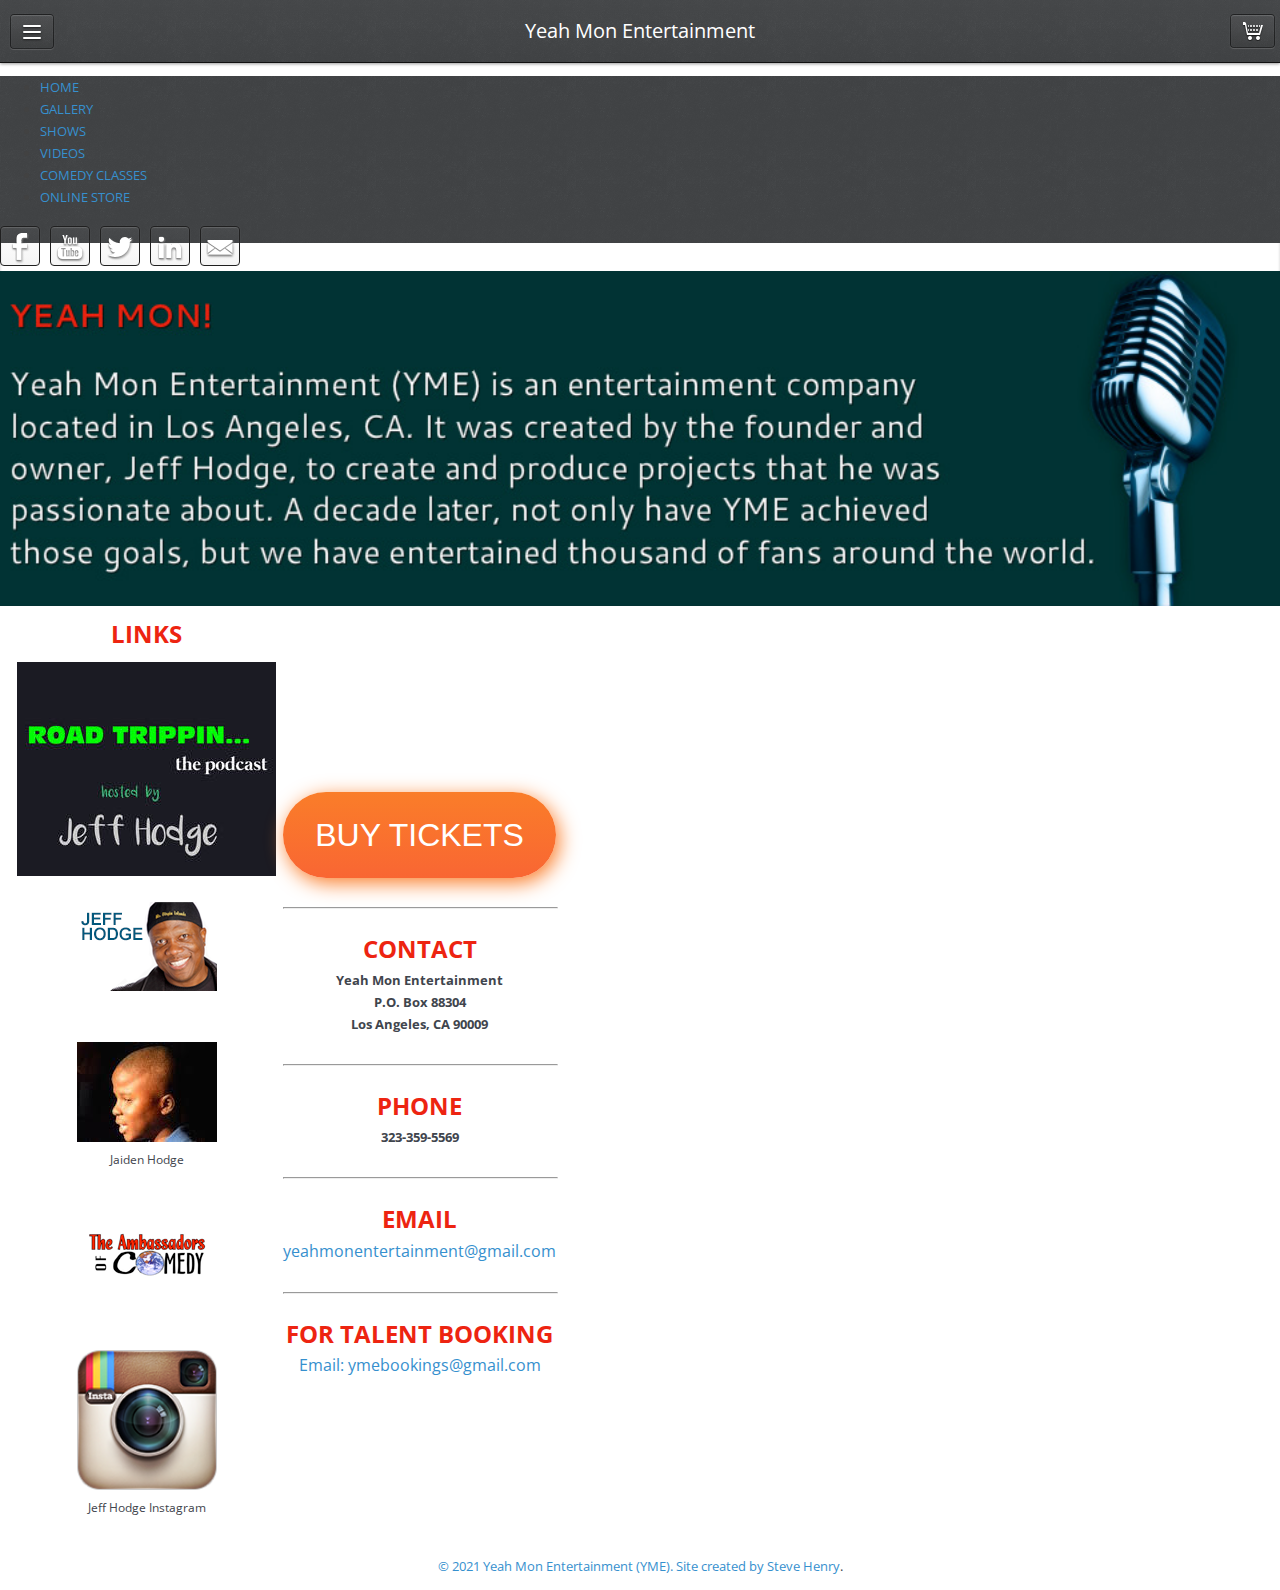
==== commit 0749e21b: "updated mobile index page" ====
--- a/mobile/index.html
+++ b/mobile/index.html
@@ -18,8 +18,8 @@
 <meta name="keywords" content="Comedy, Yeah Mon, Los Angeles, Comedy, Entertainment" />
 <meta charset="utf-8">
     <meta name="viewport" content="width=device-width, initial-scale=1.0" >
-  
-		
+
+
 		<link id="wsite-base-style" rel="stylesheet" type="text/css" href="//cdn2.editmysite.com/css/sites.css?buildTime=1611860077" />
 <link rel="stylesheet" type="text/css" href="//cdn2.editmysite.com/css/mobile-sites.css?buildTime=1611860077" />
 <link rel="stylesheet" type="text/css" href="/files/mobile/main_style.css?1612230583 title="wsite-theme-css" />
@@ -82,8 +82,8 @@
 <script src='//cdn2.editmysite.com/js/site/commerce-core.js?buildTime=1611860077'></script>
 <script src='//cdn2.editmysite.com/js/site/main-mobile-commerce-browse.js?buildTime=1611860077'></script><script type="text/javascript">_W.resellerSite = true;</script><script type="text/javascript">_W.configDomain = "www.weebly.com";</script><script>_W.relinquish && _W.relinquish()</script>
 <script type="text/javascript" src="//cdn2.editmysite.com/js/lang/en/stl.js?buildTime=1611860077&"></script><script> _W.themePlugins = [];</script><script type="text/javascript"> _W.recaptchaUrl = "https://www.google.com/recaptcha/api.js"; </script>
-		
-		
+
+
 	</head>
 	<body class=" no-touch header-page wsite-menu-slideright  wsite-theme-light  wsite-page-index wsite-mobile wsite-render3d" ontouchstart=""><div id="header" class="wmobile-bar">
       <span id="menu-button"><a class="wsite-menu-button">
@@ -97,9 +97,9 @@
       <h1><span class="wsite-logo">
 
 	<a href="/">
-	
+
 	<span id="wsite-title">Yeah Mon Entertainment</span>
-	
+
 	</a>
 
 </span></h1>
@@ -108,7 +108,7 @@
 </a></span>
       <div style="clear:both"></div>
     </div>
-        
+
     <div id="menu-wrapper" class="wsite-menu-wrapper">
       <div id="search"></div>
       <div id="menu"><ul class="wsite-menu-default">
@@ -119,7 +119,7 @@
 				>
 				HOME
 			</a>
-			
+
 		</li>
 		<li id="pg414160220347580803" class="wsite-menu-item-wrap">
 			<a
@@ -128,7 +128,7 @@
 				>
 				GALLERY
 			</a>
-			
+
 		</li>
 		<li id="pg866163090161532796" class="wsite-menu-item-wrap">
 			<a
@@ -137,7 +137,7 @@
 				>
 				SHOWS
 			</a>
-			
+
 		</li>
 		<li id="pg773484246353398663" class="wsite-menu-item-wrap">
 			<a
@@ -146,7 +146,7 @@
 				>
 				VIDEOS
 			</a>
-			
+
 		</li>
 		<li id="pg675309019630516479" class="wsite-menu-item-wrap">
 			<a
@@ -155,7 +155,7 @@
 				>
 				COMEDY CLASSES
 			</a>
-			
+
 		</li>
 		<li id="pg995659529647133398" class="wsite-menu-item-wrap">
 			<a
@@ -164,7 +164,7 @@
 				>
 				ONLINE STORE
 			</a>
-			
+
 		</li>
 </ul>
 </div>
@@ -173,11 +173,11 @@
 <span class="wsite-social wsite-social-default"><a class='first-child wsite-social-item wsite-social-facebook' href='https://www.facebook.com/pages/Yeah-Mon-Entertainment/474170922651036' target='_blank' alt='Facebook' aria-label='Facebook'><span class='wsite-social-item-inner'></span></a><a class='wsite-social-item wsite-social-youtube' href='//youtube.com/yeahmonentertainment' target='_blank' alt='Youtube' aria-label='Youtube'><span class='wsite-social-item-inner'></span></a><a class='wsite-social-item wsite-social-twitter' href='https://twitter.com/yeahmonent' target='_blank' alt='Twitter' aria-label='Twitter'><span class='wsite-social-item-inner'></span></a><a class='wsite-social-item wsite-social-linkedin' href='http://www.linkedin.com/pub/yeah-mon-entertainment/90/642/918/' target='_blank' alt='Linkedin' aria-label='Linkedin'><span class='wsite-social-item-inner'></span></a><a class='last-child wsite-social-item wsite-social-mail' href='mailto:yeahmonentertainment@gmail.com' target='_blank' alt='Mail' aria-label='Mail'><span class='wsite-social-item-inner'></span></a></span>
 <div style="height:0px;overflow:hidden"></div></div></div>
     </div>
-    
+
     <div class="header-wrapper">
       <div class="wsite-header"><img src="/uploads/3/4/9/0/34904714/header_images/1431244615.jpg" style="width:100%;height:auto;display:block;"></div>
     </div>
-    
+
     <div id="content-wrapper">
       <div id="content"><div id="wsite-content" class="wsite-elements wsite-not-footer">
 	<div><div class="wsite-multicol"><div class="wsite-multicol-table-wrap" style="margin:0 -0px;">
@@ -185,101 +185,108 @@
 		<tbody class="wsite-multicol-tbody">
 			<tr class="wsite-multicol-tr">
 				<td class="wsite-multicol-col" style="width:50%; padding:0 0px;">
-					
-						
-
-<div class="paragraph" style="text-align:center;"><font color="#ed2411" size="5"><strong>LINKS</strong></font><br /></div>
-
-<div><div class="wsite-image wsite-image-border-none " style="padding-top:10px;padding-bottom:10px;margin-left:0px;margin-right:0px;text-align:center">
-<a href='http://roadttrippinthepodcast.libsyn.com/website' target='_blank'>
-<img src="/uploads/3/4/9/0/34904714/published/road-trippin-podcast.jpg?1582747056" alt="Picture" style="width:259;max-width:100%" />
-</a>
-<div style="display:block;font-size:90%"></div>
-</div></div>
-
-<div><div class="wsite-image wsite-image-border-medium wsite-image-border-black" style="padding-top:10px;padding-bottom:15px;margin-left:0px;margin-right:0px;text-align:center">
-<a href='http://www.jeffhodge.com/' target='_blank'>
-<img src="/uploads/3/4/9/0/34904714/5315567_1_orig.png" alt="Jeff Hodge Online" style="width:100%;max-width:140px" />
-</a>
-<div style="display:block;font-size:90%"></div>
-</div></div>
-
-<div><div class="wsite-image wsite-image-border-medium wsite-image-border-black" style="padding-top:30px;padding-bottom:0px;margin-left:0px;margin-right:0px;text-align:center">
-<a href='http://www.jaidenhodge.com/' target='_blank'>
-<img src="/uploads/3/4/9/0/34904714/8699077.jpg" alt="Jaiden Hodge Online" style="width:auto;max-width:100%" />
-</a>
-<div style="display:block;font-size:90%">Jaiden Hodge</div>
-</div></div>
-
-<div><div class="wsite-image wsite-image-border-medium wsite-image-border-black" style="padding-top:40px;padding-bottom:15px;margin-left:0px;margin-right:0px;text-align:center">
-<a href='http://www.ambassadorsofcomedy.com/' target='_blank'>
-<img src="/uploads/3/4/9/0/34904714/189095_orig.png" alt="The Ambassadors of Comedy" style="width:100%;max-width:140px" />
-</a>
-<div style="display:block;font-size:90%"></div>
-</div></div>
-
-<div><div class="wsite-image wsite-image-border-none wsite-image-border-black" style="padding-top:30px;padding-bottom:10px;margin-left:0px;margin-right:0px;text-align:center">
-<a href='https://instagram.com/jeffhodgecomedian/' target='_blank'>
-<img src="/uploads/3/4/9/0/34904714/2157891.png" alt="Jeff Hodge Instagram" style="width:100%;max-width:140px" />
-</a>
-<div style="display:block;font-size:90%">Jeff Hodge Instagram</div>
-</div></div>
-
-
-					
-				</td>				<td class="wsite-multicol-col" style="width:50%; padding:0 0px;">
-					
-						
-
-<div><div style="height: 20px; overflow: hidden; width: 100%;"></div>
-<hr class="styled-hr" style="width:100%;"></hr>
-<div style="height: 20px; overflow: hidden; width: 100%;"></div></div>
-
-<div class="paragraph" style="text-align:center;"><font color="#ed2411" size="5"><strong>CONTACT</strong></font></div>
-
-<div class="paragraph" style="text-align:center;"><strong>Yeah Mon Entertainment<br />P.O. Box 88304<br />Los Angeles, CA 90009</strong></div>
-
-<div><div style="height: 20px; overflow: hidden; width: 100%;"></div>
-<hr class="styled-hr" style="width:100%;"></hr>
-<div style="height: 20px; overflow: hidden; width: 100%;"></div></div>
-
-<div class="paragraph" style="text-align:center;"><font color="#ed2411" size="5"><strong>PHONE</strong></font></div>
-
-<div class="paragraph" style="text-align:center;"><strong>323-359-5569</strong><br /></div>
-
-<div><div style="height: 20px; overflow: hidden; width: 100%;"></div>
-<hr class="styled-hr" style="width:100%;"></hr>
-<div style="height: 20px; overflow: hidden; width: 100%;"></div></div>
-
-<div class="paragraph" style="text-align:center;"><font color="#ed2411" size="5"><strong>EMAIL</strong></font><br /></div>
-
-<div class="paragraph" style="text-align:center;"><font size="3"><a style="" href="mailto:yeahmonentertainment@gmail.com" title="">yeahmonentertainment@gmail.com</a></font></div>
-
-<div><div style="height: 20px; overflow: hidden; width: 100%;"></div>
-<hr class="styled-hr" style="width:100%;"></hr>
-<div style="height: 20px; overflow: hidden; width: 100%;"></div></div>
-
-<div class="paragraph" style="text-align:center;"><font color="#ed2411" size="5"><strong>FOR TALENT BOOKING</strong></font><br /></div>
-
-<div class="paragraph" style="text-align:center;"><font size="3"><a href="mailto:ymebookings@gmail.com">Email: ymebookings@gmail.com</a></font><br /></div>
-
-
-					
-				</td>			</tr>
-		</tbody>
-	</table>
-</div></div></div>
-</div>
-</div>
-    </div>
-    
-    <div id="footer"><div class='wsite-mobile-footer '><div class='wsite-elements wsite-footer'>
-<div class="paragraph" style="text-align:center;"><a target="_blank" href="http://www.whereissteve.net">&copy; 2015-20 Yeah Mon Entertainment (YME). Site created by Steve Henry</a>.<br /></div></div><div class='wsite-footer-separator'></div><div class="wsite-footer-version">Version: <span class="wsite-footer-version-text">Mobile <span class="wsite-footer-vertical">|</span> <a class="wsite-version-web" href="?view=full">Web</a></span></div></div></div>
-<div style='display:none'><span id="wsite-title">Yeah Mon Entertainment</span></div>
-    <div id="customer-accounts-app"></div>
-    <script src="//cdn2.editmysite.com/js/site/main-customer-accounts-site.js?buildTime=1611860077"></script>
-
-		
-
-	</body>
-</html>
+
+
+
+					<div class="paragraph" style="text-align:center;"><font color="#ed2411" size="5"><strong>LINKS</strong></font><br /></div>
+
+					<div><div class="wsite-image wsite-image-border-none " style="padding-top:10px;padding-bottom:10px;margin-left:0px;margin-right:0px;text-align:center">
+					<a href='http://roadttrippinthepodcast.libsyn.com/website' target='_blank'>
+					<img src="/uploads/3/4/9/0/34904714/published/road-trippin-podcast.jpg?1582747056" alt="Picture" style="width:259;max-width:100%" />
+					</a>
+					<div style="display:block;font-size:90%"></div>
+					</div></div>
+
+					<div><div class="wsite-image wsite-image-border-medium wsite-image-border-black" style="padding-top:10px;padding-bottom:15px;margin-left:0px;margin-right:0px;text-align:center">
+					<a href='http://www.jeffhodge.com/' target='_blank'>
+					<img src="/uploads/3/4/9/0/34904714/5315567_1_orig.png" alt="Jeff Hodge Online" style="width:100%;max-width:140px" />
+					</a>
+					<div style="display:block;font-size:90%"></div>
+					</div></div>
+
+					<div><div class="wsite-image wsite-image-border-medium wsite-image-border-black" style="padding-top:30px;padding-bottom:0px;margin-left:0px;margin-right:0px;text-align:center">
+					<a href='http://www.jaidenhodge.com/' target='_blank'>
+					<img src="/uploads/3/4/9/0/34904714/8699077.jpg" alt="Jaiden Hodge Online" style="width:auto;max-width:100%" />
+					</a>
+					<div style="display:block;font-size:90%">Jaiden Hodge</div>
+					</div></div>
+
+					<div><div class="wsite-image wsite-image-border-medium wsite-image-border-black" style="padding-top:40px;padding-bottom:15px;margin-left:0px;margin-right:0px;text-align:center">
+					<a href='http://www.ambassadorsofcomedy.com/' target='_blank'>
+					<img src="/uploads/3/4/9/0/34904714/189095_orig.png" alt="The Ambassadors of Comedy" style="width:100%;max-width:140px" />
+					</a>
+					<div style="display:block;font-size:90%"></div>
+					</div></div>
+
+					<div><div class="wsite-image wsite-image-border-none wsite-image-border-black" style="padding-top:30px;padding-bottom:10px;margin-left:0px;margin-right:0px;text-align:center">
+					<a href='https://instagram.com/jeffhodgecomedian/' target='_blank'>
+					<img src="/uploads/3/4/9/0/34904714/2157891.png" alt="Jeff Hodge Instagram" style="width:100%;max-width:140px" />
+					</a>
+					<div style="display:block;font-size:90%">Jeff Hodge Instagram</div>
+					</div></div>
+
+
+
+									</td>				<td class="wsite-multicol-col" style="width:50%; padding:0 0px;">
+
+										<div style="display:block;font-size:90%"></div>
+										<div style="height: 20px; overflow: hidden; width: 100%;"></div>
+										<div class="paragraph" style="text-align:center;"><a class="button" href="shows.html"><i class="fas fa-ticket-alt" style="text-align:center;"></i> BUY TICKETS</a></div>
+
+					<div><div style="height: 20px; overflow: hidden; width: 100%;"></div>
+					<hr class="styled-hr" style="width:100%;"></hr>
+					<div style="height: 20px; overflow: hidden; width: 100%;"></div></div>
+
+					<div class="paragraph" style="text-align:center;"><font color="#ed2411" size="5"><strong>CONTACT</strong></font></div>
+
+					<div class="paragraph" style="text-align:center;"><strong>Yeah Mon Entertainment<br />P.O. Box 88304<br />Los Angeles, CA 90009</strong></div>
+
+					<div><div style="height: 20px; overflow: hidden; width: 100%;"></div>
+					<hr class="styled-hr" style="width:100%;"></hr>
+					<div style="height: 20px; overflow: hidden; width: 100%;"></div></div>
+
+					<div class="paragraph" style="text-align:center;"><font color="#ed2411" size="5"><strong>PHONE</strong></font></div>
+
+					<div class="paragraph" style="text-align:center;"><strong>323-359-5569</strong><br /></div>
+
+					<div><div style="height: 20px; overflow: hidden; width: 100%;"></div>
+					<hr class="styled-hr" style="width:100%;"></hr>
+					<div style="height: 20px; overflow: hidden; width: 100%;"></div></div>
+
+					<div class="paragraph" style="text-align:center;"><font color="#ed2411" size="5"><strong>EMAIL</strong></font><br /></div>
+
+					<div class="paragraph" style="text-align:center;"><font size="3"><a style="" href="mailto:yeahmonentertainment@gmail.com" title="">yeahmonentertainment@gmail.com</a></font></div>
+
+					<div><div style="height: 20px; overflow: hidden; width: 100%;"></div>
+					<hr class="styled-hr" style="width:100%;"></hr>
+					<div style="height: 20px; overflow: hidden; width: 100%;"></div></div>
+
+					<div class="paragraph" style="text-align:center;"><font color="#ed2411" size="5"><strong>FOR TALENT BOOKING</strong></font><br /></div>
+
+					<div class="paragraph" style="text-align:center;"><font size="3"><a href="mailto:ymebookings@gmail.com">Email: ymebookings@gmail.com</a></font><br /></div>
+
+
+
+									</td>			</tr>
+							</tbody>
+						</table>
+					</div></div></div>
+					</div>
+
+					        </div><!-- end container -->
+					    </div><!-- end main-wrap -->
+
+					    <div id="footer-wrap">
+					        <div class="container">
+					       		<div class='wsite-elements wsite-footer'>
+					<div class="paragraph" style="text-align:center;"><a target="_blank" href="http://www.whereissteve.net">&copy; 2021 Yeah Mon Entertainment (YME). Site created by Steve Henry</a>.<br /></div></div>
+
+					        </div><!-- end container -->
+					    </div><!-- end footer-wrap -->
+					    <div id="customer-accounts-app"></div>
+					    <script src="//cdn2.editmysite.com/js/site/main-customer-accounts-site.js?buildTime=1611860077"></script>
+
+
+
+						</body>
+					</html>
--- a/files/mobile/main_style.css
+++ b/files/mobile/main_style.css
@@ -228,6 +228,33 @@
  .wsite-mobile .blogCommentWrap.blogCommentLevel1 {margin-left:10px !important;}
  .wsite-mobile .blogCommentWrap.blogCommentLevel2 {margin-left:20px !important;}
 
+ /*button ticket css code start*/
+
+ .body{
+  text-align: center;
+}
+.button{
+  display: inline-block;
+  text-align: center;
+  text-decoration: none;
+  color: white;
+  background: linear-gradient(to bottom, rgb(250, 125, 41), rgb(249, 102, 51));
+  font-size: 2rem;
+  font-family: -apple-system, BlinkMacSystemFont, sans-serif;
+  padding: 2rem;
+  border-radius: 9999px;
+  box-shadow: 3px 5px 20px rgb(250, 125, 41);
+  transition-property: box-shadow;
+  transition-duration: 0.75s;
+  -webkit-transition-property: box-shadow;
+  -webkit-transition-duration: 0.75s;
+}
+.button:hover{
+  box-shadow: 0 0 0 #fff;
+}
+
+/*button ticket css code end*/
+
 div.paragraph ul, div.paragraph ol { padding-left: 3em !important; margin: 5px 0 !important; }
 div.paragraph li { padding-left: 5px !important; margin: 3px 0 0 !important; }
 div.paragraph ul, div.paragraph ul li { list-style: disc outside !important; }
